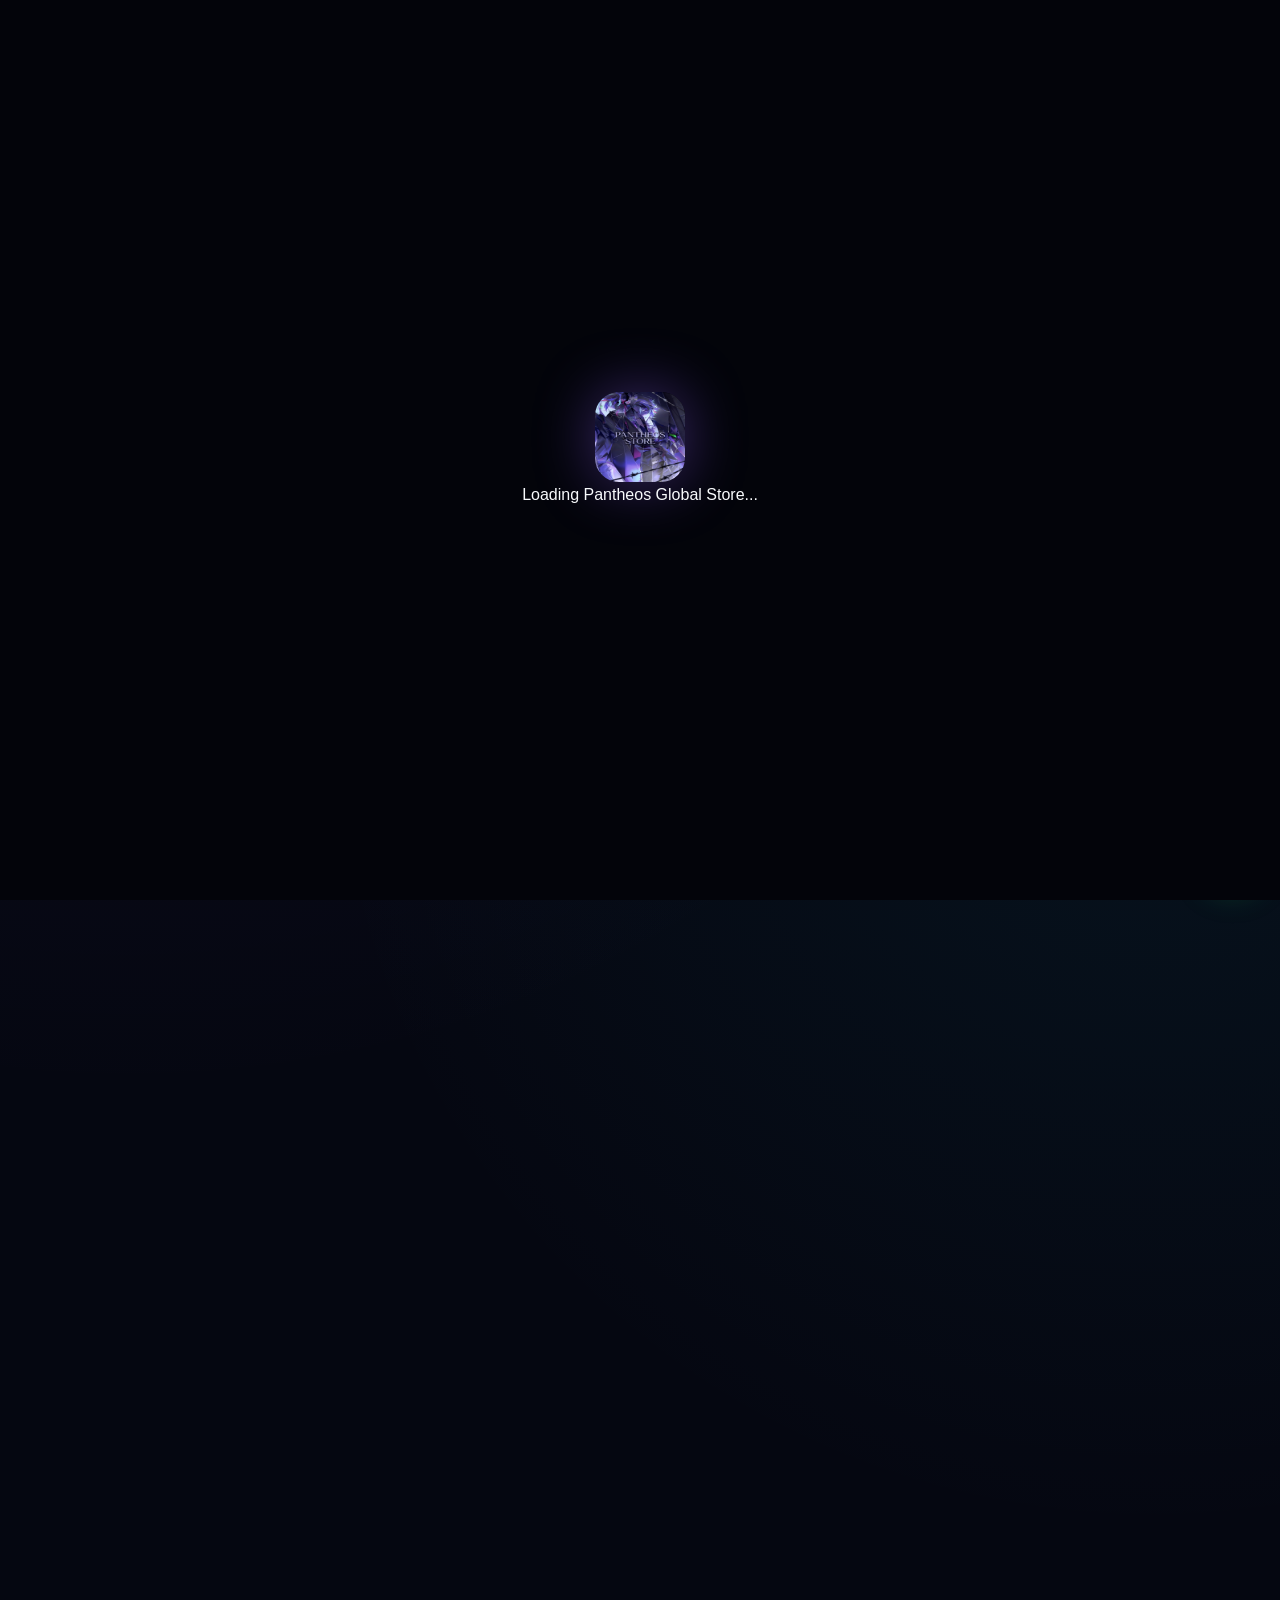
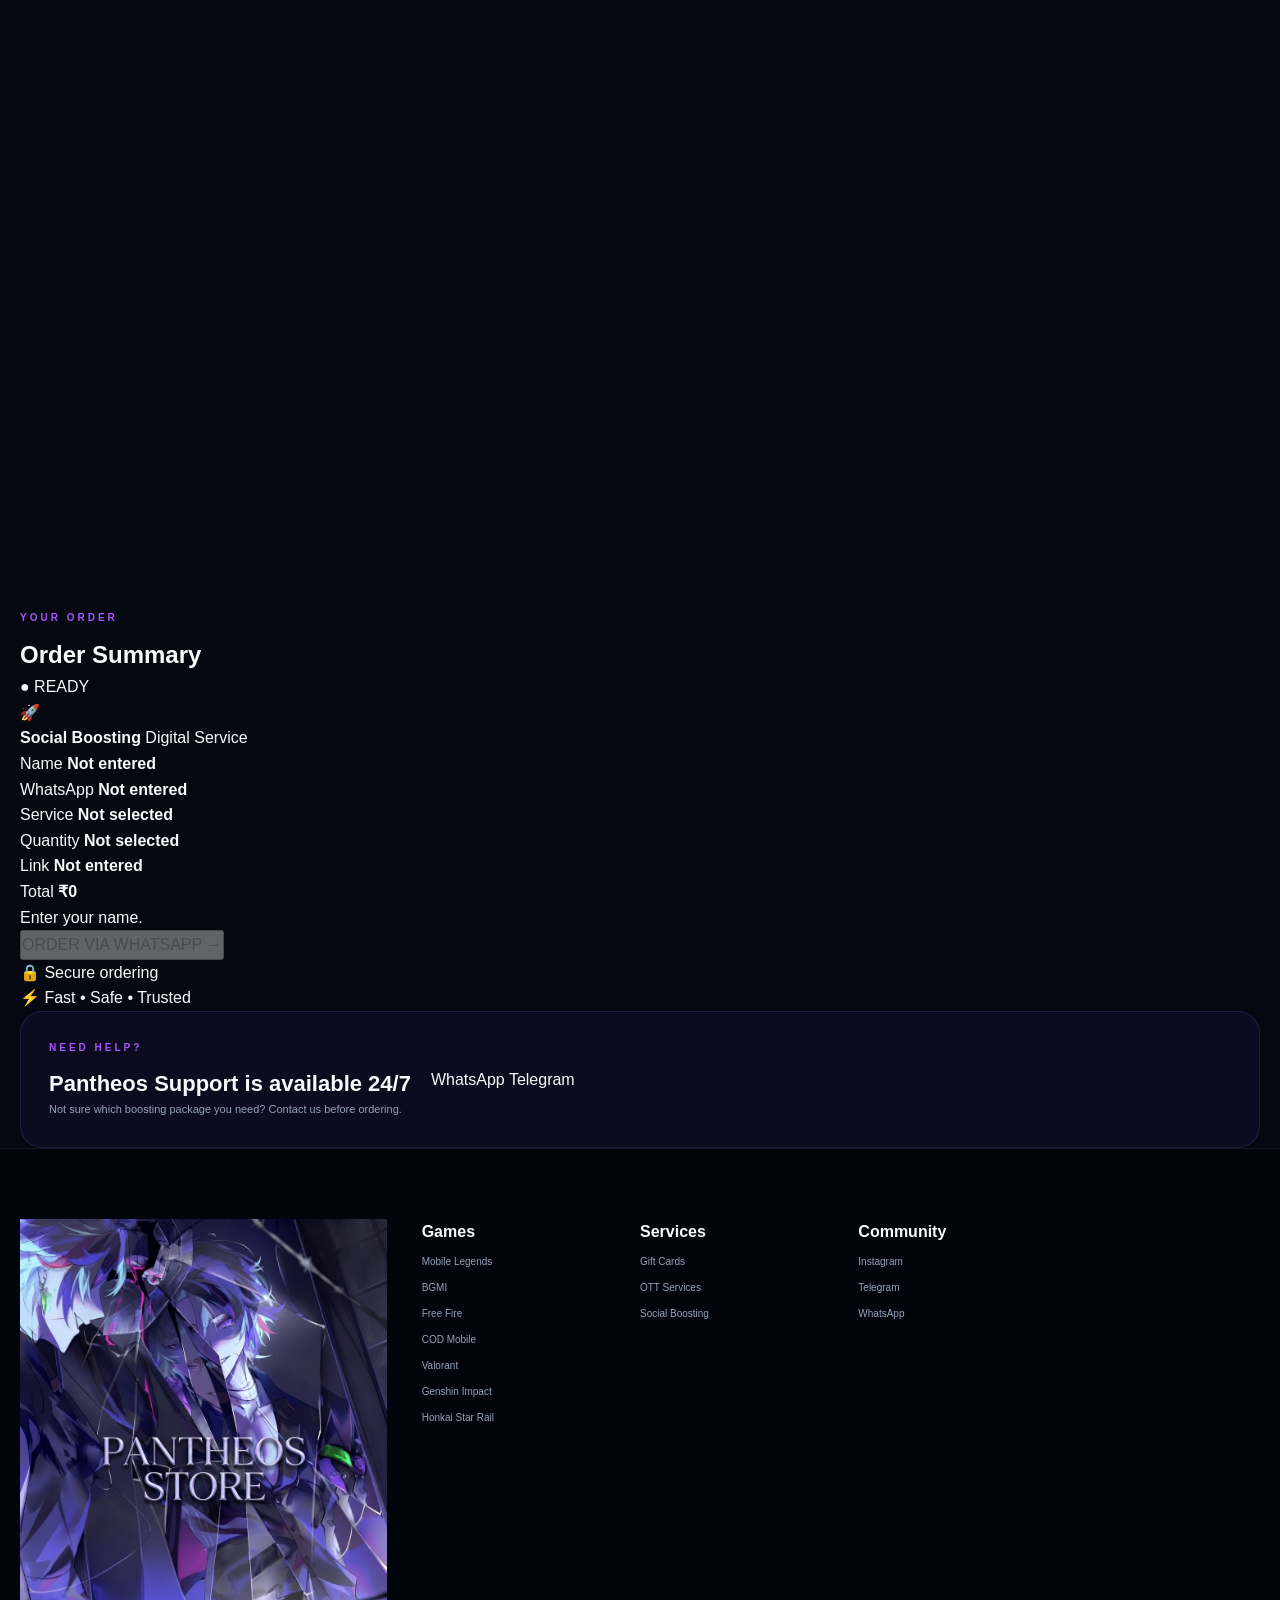
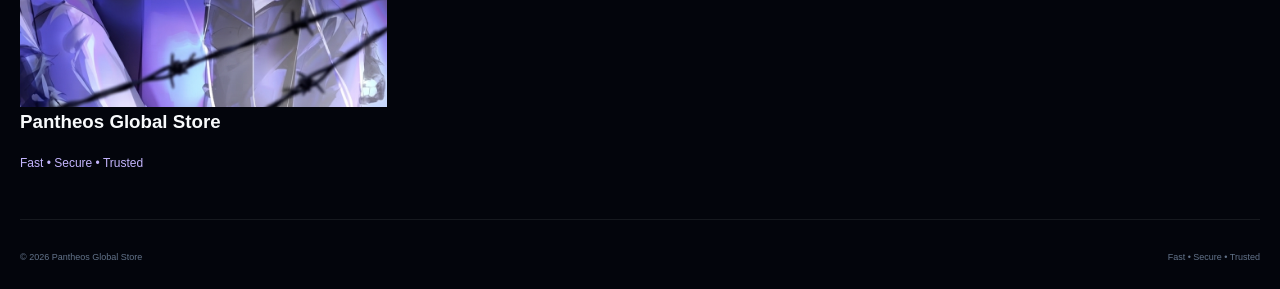
==== boosting.html @ b1e943c0 "Create boosting.html" ====
<!DOCTYPE html>
<html lang="en">
<head>
    <meta charset="UTF-8">
    <meta
        name="viewport"
        content="width=device-width, initial-scale=1.0"
    >

    <meta
        name="description"
        content="Pantheos Global Store social media boosting services — Instagram followers, likes, views, YouTube subscribers and more."
    >

    <meta
        name="theme-color"
        content="#070711"
    >

    <title>
        Social Media Boosting | Pantheos Global Store
    </title>

    <link
        rel="stylesheet"
        href="css/style.css"
    >
</head>

<body class="product-page boosting-page">


<!-- =====================================================
     PREMIUM LOADER
===================================================== -->

<div
    id="pageLoader"
    class="page-loader"
>

    <div class="loader-content">

        <img
            src="assets/pantheos-logo.PNG"
            alt="Pantheos Global Store"
            class="loader-logo"
        >

        <div class="loader-spinner"></div>

        <p>
            Loading Pantheos Global Store...
        </p>

    </div>

</div>


<!-- =====================================================
     HEADER
===================================================== -->

<header
    class="site-header"
    id="siteHeader"
>

    <div class="container nav-container">

        <a
            href="index.html"
            class="brand"
        >

            <img
                src="assets/pantheos-logo.PNG"
                alt="Pantheos Global Store"
            >

            <div class="brand-text">

                <strong>
                    Pantheos
                </strong>

                <span>
                    GLOBAL STORE
                </span>

            </div>

        </a>


        <nav class="desktop-nav">

            <a href="index.html">
                Home
            </a>

            <a href="index.html#games">
                Games
            </a>

            <a
                href="index.html#services"
                class="active"
            >
                Services
            </a>

            <a href="index.html#community">
                Community
            </a>

            <a href="index.html#support">
                Support
            </a>

        </nav>


        <div class="nav-actions">

            <a
                href="https://wa.me/919310651934"
                target="_blank"
                rel="noopener"
                class="nav-whatsapp"
            >
                WhatsApp
            </a>

            <a
                href="#boostProducts"
                class="nav-topup"
            >
                Boost Now
            </a>

        </div>


        <button
            class="mobile-menu-btn"
            id="mobileMenuBtn"
            aria-label="Open navigation menu"
        >
            ☰
        </button>

    </div>


    <!-- MOBILE MENU -->

    <div
        class="mobile-menu"
        id="mobileMenu"
    >

        <a href="index.html">
            Home
        </a>

        <a href="index.html#games">
            Games
        </a>

        <a href="index.html#services">
            Services
        </a>

        <a href="index.html#community">
            Community
        </a>

        <a href="index.html#support">
            Support
        </a>

        <a
            href="https://wa.me/919310651934"
            target="_blank"
            rel="noopener"
        >
            WhatsApp
        </a>

    </div>

</header>


<!-- =====================================================
     HERO
===================================================== -->

<section
    class="product-hero boosting-hero"
    style="background-image:url('assets/hero-banner.jpg');"
>

    <div class="product-hero-overlay"></div>


    <div class="container product-hero-content">

        <div class="product-game-logo">

            <div class="service-hero-icon">
                🚀
            </div>

        </div>


        <div class="product-hero-info">

            <span class="product-category">
                SOCIAL MEDIA SERVICES
            </span>

            <h1>
                SOCIAL MEDIA BOOSTING
            </h1>

            <p>
                Grow your social presence with fast and
                affordable boosting services from Pantheos
                Global Store.
            </p>


            <div class="hero-trust">

                <span>
                    ⚡ Fast Delivery
                </span>

                <span>
                    🔒 Secure Ordering
                </span>

                <span>
                    💎 Affordable Prices
                </span>

                <span>
                    🛡️ 24/7 Support
                </span>

            </div>

        </div>

    </div>

</section>


<!-- =====================================================
     MAIN
===================================================== -->

<main
    class="product-main"
    id="boostProducts"
>

    <div class="container product-layout">


        <!-- =================================================
             LEFT SIDE
        ================================================= -->

        <div class="product-left">


            <!-- =================================================
                 CUSTOMER DETAILS
            ================================================= -->

            <section class="order-section reveal">

                <div class="section-heading">

                    <span class="section-number">
                        01
                    </span>

                    <div>

                        <span class="eyebrow">
                            ORDER DETAILS
                        </span>

                        <h2>
                            Customer Information
                        </h2>

                    </div>

                </div>


                <div class="customer-details-box">

                    <div class="input-card">

                        <label for="customerName">
                            Your Name
                        </label>

                        <div class="input-wrapper">

                            <span class="input-icon">
                                👤
                            </span>

                            <input
                                type="text"
                                id="customerName"
                                placeholder="Enter your name"
                                autocomplete="name"
                            >

                        </div>

                    </div>


                    <div class="input-card">

                        <label for="customerContact">
                            WhatsApp Number
                        </label>

                        <div class="input-wrapper">

                            <span class="input-icon">
                                📱
                            </span>

                            <input
                                type="tel"
                                id="customerContact"
                                placeholder="Enter your WhatsApp number"
                                inputmode="tel"
                                autocomplete="tel"
                            >

                        </div>

                    </div>


                    <div class="input-card full-width">

                        <label for="socialUsername">
                            Username / Profile / Post Link
                        </label>

                        <div class="input-wrapper">

                            <span class="input-icon">
                                🔗
                            </span>

                            <input
                                type="text"
                                id="socialUsername"
                                placeholder="@username or profile/post link"
                            >

                        </div>

                    </div>

                </div>

            </section>


            <!-- =================================================
                 INSTAGRAM
            ================================================= -->

            <section
                class="order-section reveal"
                id="instagram"
            >

                <div class="section-heading">

                    <span class="section-number">
                        02
                    </span>

                    <div>

                        <span class="eyebrow">
                            INSTAGRAM
                        </span>

                        <h2>
                            Instagram Boosting
                        </h2>

                    </div>

                </div>


                <!-- FOLLOWERS -->

                <div class="service-subsection">

                    <div class="subsection-title">

                        <span>
                            🔥
                        </span>

                        <h3>
                            Followers
                        </h3>

                    </div>


                    <div class="premium-price-list">

                        <button
                            type="button"
                            class="price-card"
                            data-service="Instagram Followers"
                            data-quantity="1,000 Followers"
                            data-price="150"
                        >

                            <div class="price-card-icon">
                                👥
                            </div>

                            <div class="price-card-main">

                                <strong>
                                    1,000 Followers
                                </strong>

                                <span>
                                    Instagram Followers
                                </span>

                            </div>

                            <div class="price-card-price">

                                <small>
                                    OUR PRICE
                                </small>

                                <strong>
                                    ₹150
                                </strong>

                            </div>

                            <div class="price-card-arrow">
                                →
                            </div>

                        </button>


                        <button
                            type="button"
                            class="price-card"
                            data-service="Instagram Followers"
                            data-quantity="2,000 Followers"
                            data-price="350"
                        >

                            <div class="price-card-icon">
                                👥
                            </div>

                            <div class="price-card-main">

                                <strong>
                                    2,000 Followers
                                </strong>

                                <span>
                                    Instagram Followers
                                </span>

                            </div>

                            <div class="price-card-price">

                                <small>
                                    OUR PRICE
                                </small>

                                <strong>
                                    ₹350
                                </strong>

                            </div>

                            <div class="price-card-arrow">
                                →
                            </div>

                        </button>


                        <button
                            type="button"
                            class="price-card"
                            data-service="Instagram Followers"
                            data-quantity="3,000 Followers"
                            data-price="550"
                        >

                            <div class="price-card-icon">
                                👥
                            </div>

                            <div class="price-card-main">

                                <strong>
                                    3,000 Followers
                                </strong>

                                <span>
                                    Instagram Followers
                                </span>

                            </div>

                            <div class="price-card-price">

                                <small>
                                    OUR PRICE
                                </small>

                                <strong>
                                    ₹550
                                </strong>

                            </div>

                            <div class="price-card-arrow">
                                →
                            </div>

                        </button>


                        <button
                            type="button"
                            class="price-card"
                            data-service="Instagram Followers"
                            data-quantity="4,000 Followers"
                            data-price="650"
                        >

                            <div class="price-card-icon">
                                👥
                            </div>

                            <div class="price-card-main">

                                <strong>
                                    4,000 Followers
                                </strong>

                                <span>
                                    Instagram Followers
                                </span>

                            </div>

                            <div class="price-card-price">

                                <small>
                                    OUR PRICE
                                </small>

                                <strong>
                                    ₹650
                                </strong>

                            </div>

                            <div class="price-card-arrow">
                                →
                            </div>

                        </button>


                        <button
                            type="button"
                            class="price-card"
                            data-service="Instagram Followers"
                            data-quantity="5,000 Followers"
                            data-price="760"
                        >

                            <div class="price-card-icon">
                                👥
                            </div>

                            <div class="price-card-main">

                                <strong>
                                    5,000 Followers
                                </strong>

                                <span>
                                    Instagram Followers
                                </span>

                            </div>

                            <div class="price-card-price">

                                <small>
                                    OUR PRICE
                                </small>

                                <strong>
                                    ₹760
                                </strong>

                            </div>

                            <div class="price-card-arrow">
                                →
                            </div>

                        </button>


                        <button
                            type="button"
                            class="price-card"
                            data-service="Instagram Followers"
                            data-quantity="6,000 Followers"
                            data-price="900"
                        >

                            <div class="price-card-icon">
                                👥
                            </div>

                            <div class="price-card-main">

                                <strong>
                                    6,000 Followers
                                </strong>

                                <span>
                                    Instagram Followers
                                </span>

                            </div>

                            <div class="price-card-price">

                                <small>
                                    OUR PRICE
                                </small>

                                <strong>
                                    ₹900
                                </strong>

                            </div>

                            <div class="price-card-arrow">
                                →
                            </div>

                        </button>


                        <button
                            type="button"
                            class="price-card"
                            data-service="Instagram Followers"
                            data-quantity="7,000 Followers"
                            data-price="1100"
                        >

                            <div class="price-card-icon">
                                👥
                            </div>

                            <div class="price-card-main">

                                <strong>
                                    7,000 Followers
                                </strong>

                                <span>
                                    Instagram Followers
                                </span>

                            </div>

                            <div class="price-card-price">

                                <small>
                                    OUR PRICE
                                </small>

                                <strong>
                                    ₹1,100
                                </strong>

                            </div>

                            <div class="price-card-arrow">
                                →
                            </div>

                        </button>


                        <button
                            type="button"
                            class="price-card"
                            data-service="Instagram Followers"
                            data-quantity="8,000 Followers"
                            data-price="1300"
                        >

                            <div class="price-card-icon">
                                👥
                            </div>

                            <div class="price-card-main">

                                <strong>
                                    8,000 Followers
                                </strong>

                                <span>
                                    Instagram Followers
                                </span>

                            </div>

                            <div class="price-card-price">

                                <small>
                                    OUR PRICE
                                </small>

                                <strong>
                                    ₹1,300
                                </strong>

                            </div>

                            <div class="price-card-arrow">
                                →
                            </div>

                        </button>


                        <button
                            type="button"
                            class="price-card"
                            data-service="Instagram Followers"
                            data-quantity="9,000 Followers"
                            data-price="1400"
                        >

                            <div class="price-card-icon">
                                👥
                            </div>

                            <div class="price-card-main">

                                <strong>
                                    9,000 Followers
                                </strong>

                                <span>
                                    Instagram Followers
                                </span>

                            </div>

                            <div class="price-card-price">

                                <small>
                                    OUR PRICE
                                </small>

                                <strong>
                                    ₹1,400
                                </strong>

                            </div>

                            <div class="price-card-arrow">
                                →
                            </div>

                        </button>


                        <button
                            type="button"
                            class="price-card"
                            data-service="Instagram Followers"
                            data-quantity="10,000 Followers"
                            data-price="1500"
                        >

                            <div class="price-card-icon">
                                👑
                            </div>

                            <div class="price-card-main">

                                <strong>
                                    10,000 Followers
                                </strong>

                                <span>
                                    Instagram Followers
                                </span>

                            </div>

                            <div class="price-card-price">

                                <small>
                                    OUR PRICE
                                </small>

                                <strong>
                                    ₹1,500
                                </strong>

                            </div>

                            <div class="price-card-arrow">
                                →
                            </div>

                        </button>

                    </div>

                </div>


                <!-- LIKES -->

                <div class="service-subsection">

                    <div class="subsection-title">

                        <span>
                            ❤️
                        </span>

                        <h3>
                            Likes
                        </h3>

                    </div>


                    <div class="premium-price-list">

                        <button type="button" class="price-card"
                            data-service="Instagram Likes"
                            data-quantity="1,000 Likes"
                            data-price="30">

                            <div class="price-card-icon">❤️</div>

                            <div class="price-card-main">
                                <strong>1,000 Likes</strong>
                                <span>Instagram Likes</span>
                            </div>

                            <div class="price-card-price">
                                <small>OUR PRICE</small>
                                <strong>₹30</strong>
                            </div>

                            <div class="price-card-arrow">→</div>

                        </button>


                        <button type="button" class="price-card"
                            data-service="Instagram Likes"
                            data-quantity="2,000 Likes"
                            data-price="50">

                            <div class="price-card-icon">❤️</div>

                            <div class="price-card-main">
                                <strong>2,000 Likes</strong>
                                <span>Instagram Likes</span>
                            </div>

                            <div class="price-card-price">
                                <small>OUR PRICE</small>
                                <strong>₹50</strong>
                            </div>

                            <div class="price-card-arrow">→</div>

                        </button>


                        <button type="button" class="price-card"
                            data-service="Instagram Likes"
                            data-quantity="3,000 Likes"
                            data-price="70">

                            <div class="price-card-icon">❤️</div>

                            <div class="price-card-main">
                                <strong>3,000 Likes</strong>
                                <span>Instagram Likes</span>
                            </div>

                            <div class="price-card-price">
                                <small>OUR PRICE</small>
                                <strong>₹70</strong>
                            </div>

                            <div class="price-card-arrow">→</div>

                        </button>


                        <button type="button" class="price-card"
                            data-service="Instagram Likes"
                            data-quantity="4,000 Likes"
                            data-price="90">

                            <div class="price-card-icon">❤️</div>

                            <div class="price-card-main">
                                <strong>4,000 Likes</strong>
                                <span>Instagram Likes</span>
                            </div>

                            <div class="price-card-price">
                                <small>OUR PRICE</small>
                                <strong>₹90</strong>
                            </div>

                            <div class="price-card-arrow">→</div>

                        </button>


                        <button type="button" class="price-card"
                            data-service="Instagram Likes"
                            data-quantity="5,000 Likes"
                            data-price="110">

                            <div class="price-card-icon">❤️</div>

                            <div class="price-card-main">
                                <strong>5,000 Likes</strong>
                                <span>Instagram Likes</span>
                            </div>

                            <div class="price-card-price">
                                <small>OUR PRICE</small>
                                <strong>₹110</strong>
                            </div>

                            <div class="price-card-arrow">→</div>

                        </button>


                        <button type="button" class="price-card"
                            data-service="Instagram Likes"
                            data-quantity="6,000 Likes"
                            data-price="120">

                            <div class="price-card-icon">❤️</div>

                            <div class="price-card-main">
                                <strong>6,000 Likes</strong>
                                <span>Instagram Likes</span>
                            </div>

                            <div class="price-card-price">
                                <small>OUR PRICE</small>
                                <strong>₹120</strong>
                            </div>

                            <div class="price-card-arrow">→</div>

                        </button>


                        <button type="button" class="price-card"
                            data-service="Instagram Likes"
                            data-quantity="7,000 Likes"
                            data-price="130">

                            <div class="price-card-icon">❤️</div>

                            <div class="price-card-main">
                                <strong>7,000 Likes</strong>
                                <span>Instagram Likes</span>
                            </div>

                            <div class="price-card-price">
                                <small>OUR PRICE</small>
                                <strong>₹130</strong>
                            </div>

                            <div class="price-card-arrow">→</div>

                        </button>


                        <button type="button" class="price-card"
                            data-service="Instagram Likes"
                            data-quantity="8,000 Likes"
                            data-price="140">

                            <div class="price-card-icon">❤️</div>

                            <div class="price-card-main">
                                <strong>8,000 Likes</strong>
                                <span>Instagram Likes</span>
                            </div>

                            <div class="price-card-price">
                                <small>OUR PRICE</small>
                                <strong>₹140</strong>
                            </div>

                            <div class="price-card-arrow">→</div>

                        </button>


                        <button type="button" class="price-card"
                            data-service="Instagram Likes"
                            data-quantity="9,000 Likes"
                            data-price="150">

                            <div class="price-card-icon">❤️</div>

                            <div class="price-card-main">
                                <strong>9,000 Likes</strong>
                                <span>Instagram Likes</span>
                            </div>

                            <div class="price-card-price">
                                <small>OUR PRICE</small>
                                <strong>₹150</strong>
                            </div>

                            <div class="price-card-arrow">→</div>

                        </button>


                        <button type="button" class="price-card"
                            data-service="Instagram Likes"
                            data-quantity="10,000 Likes"
                            data-price="160">

                            <div class="price-card-icon">❤️</div>

                            <div class="price-card-main">
                                <strong>10,000 Likes</strong>
                                <span>Instagram Likes</span>
                            </div>

                            <div class="price-card-price">
                                <small>OUR PRICE</small>
                                <strong>₹160</strong>
                            </div>

                            <div class="price-card-arrow">→</div>

                        </button>

                    </div>

                </div>


                <!-- VIEWS -->

                <div class="service-subsection">

                    <div class="subsection-title">

                        <span>
                            👀
                        </span>

                        <h3>
                            Views
                        </h3>

                    </div>


                    <div class="premium-price-list">

                        <button type="button" class="price-card"
                            data-service="Instagram Views"
                            data-quantity="1,000 Views"
                            data-price="30">

                            <div class="price-card-icon">👀</div>

                            <div class="price-card-main">
                                <strong>1,000 Views</strong>
                                <span>Instagram Views</span>
                            </div>

                            <div class="price-card-price">
                                <small>OUR PRICE</small>
                                <strong>₹30</strong>
                            </div>

                            <div class="price-card-arrow">→</div>

                        </button>


                        <button type="button" class="price-card"
                            data-service="Instagram Views"
                            data-quantity="2,000 Views"
                            data-price="50">

                            <div class="price-card-icon">👀</div>

                            <div class="price-card-main">
                                <strong>2,000 Views</strong>
                                <span>Instagram Views</span>
                            </div>

                            <div class="price-card-price">
                                <small>OUR PRICE</small>
                                <strong>₹50</strong>
                            </div>

                            <div class="price-card-arrow">→</div>

                        </button>


                        <button type="button" class="price-card"
                            data-service="Instagram Views"
                            data-quantity="3,000 Views"
                            data-price="70">

                            <div class="price-card-icon">👀</div>

                            <div class="price-card-main">
                                <strong>3,000 Views</strong>
                                <span>Instagram Views</span>
                            </div>

                            <div class="price-card-price">
                                <small>OUR PRICE</small>
                                <strong>₹70</strong>
                            </div>

                            <div class="price-card-arrow">→</div>

                        </button>


                        <button type="button" class="price-card"
                            data-service="Instagram Views"
                            data-quantity="4,000 Views"
                            data-price="90">

                            <div class="price-card-icon">👀</div>

                            <div class="price-card-main">
                                <strong>4,000 Views</strong>
                                <span>Instagram Views</span>
                            </div>

                            <div class="price-card-price">
                                <small>OUR PRICE</small>
                                <strong>₹90</strong>
                            </div>

                            <div class="price-card-arrow">→</div>

                        </button>


                        <button type="button" class="price-card"
                            data-service="Instagram Views"
                            data-quantity="5,000 Views"
                            data-price="110">

                            <div class="price-card-icon">👀</div>

                            <div class="price-card-main">
                                <strong>5,000 Views</strong>
                                <span>Instagram Views</span>
                            </div>

                            <div class="price-card-price">
                                <small>OUR PRICE</small>
                                <strong>₹110</strong>
                            </div>

                            <div class="price-card-arrow">→</div>

                        </button>


                        <button type="button" class="price-card"
                            data-service="Instagram Views"
                            data-quantity="6,000 Views"
                            data-price="120">

                            <div class="price-card-icon">👀</div>

                            <div class="price-card-main">
                                <strong>6,000 Views</strong>
                                <span>Instagram Views</span>
                            </div>

                            <div class="price-card-price">
                                <small>OUR PRICE</small>
                                <strong>₹120</strong>
                            </div>

                            <div class="price-card-arrow">→</div>

                        </button>


                        <button type="button" class="price-card"
                            data-service="Instagram Views"
                            data-quantity="7,000 Views"
                            data-price="130">

                            <div class="price-card-icon">👀</div>

                            <div class="price-card-main">
                                <strong>7,000 Views</strong>
                                <span>Instagram Views</span>
                            </div>

                            <div class="price-card-price">
                                <small>OUR PRICE</small>
                                <strong>₹130</strong>
                            </div>

                            <div class="price-card-arrow">→</div>

                        </button>


                        <button type="button" class="price-card"
                            data-service="Instagram Views"
                            data-quantity="8,000 Views"
                            data-price="140">

                            <div class="price-card-icon">👀</div>

                            <div class="price-card-main">
                                <strong>8,000 Views</strong>
                                <span>Instagram Views</span>
                            </div>

                            <div class="price-card-price">
                                <small>OUR PRICE</small>
                                <strong>₹140</strong>
                            </div>

                            <div class="price-card-arrow">→</div>

                        </button>


                        <button type="button" class="price-card"
                            data-service="Instagram Views"
                            data-quantity="9,000 Views"
                            data-price="150">

                            <div class="price-card-icon">👀</div>

                            <div class="price-card-main">
                                <strong>9,000 Views</strong>
                                <span>Instagram Views</span>
                            </div>

                            <div class="price-card-price">
                                <small>OUR PRICE</small>
                                <strong>₹150</strong>
                            </div>

                            <div class="price-card-arrow">→</div>

                        </button>


                        <button type="button" class="price-card"
                            data-service="Instagram Views"
                            data-quantity="10,000 Views"
                            data-price="160">

                            <div class="price-card-icon">👀</div>

                            <div class="price-card-main">
                                <strong>10,000 Views</strong>
                                <span>Instagram Views</span>
                            </div>

                            <div class="price-card-price">
                                <small>OUR PRICE</small>
                                <strong>₹160</strong>
                            </div>

                            <div class="price-card-arrow">→</div>

                        </button>

                    </div>

                </div>

            </section>


            <!-- =================================================
                 YOUTUBE
            ================================================= -->

            <section
                class="order-section reveal"
                id="youtube"
            >

                <div class="section-heading">

                    <span class="section-number">
                        03
                    </span>

                    <div>

                        <span class="eyebrow">
                            YOUTUBE
                        </span>

                        <h2>
                            YouTube Services
                        </h2>

                    </div>

                </div>


                <div class="premium-price-list">


                    <button
                        type="button"
                        class="price-card"
                        data-service="YouTube Subscribers"
                        data-quantity="1,000 Subscribers"
                        data-price="150"
                    >

                        <div class="price-card-icon">
                            ▶️
                        </div>

                        <div class="price-card-main">

                            <strong>
                                1,000 Subscribers
                            </strong>

                            <span>
                                YouTube Subscribers
                            </span>

                        </div>

                        <div class="price-card-price">

                            <small>
                                OUR PRICE
                            </small>

                            <strong>
                                ₹150
                            </strong>

                        </div>

                        <div class="price-card-arrow">
                            →
                        </div>

                    </button>


                    <button
                        type="button"
                        class="price-card"
                        data-service="YouTube Subscribers"
                        data-quantity="5,000 Subscribers"
                        data-price="650"
                    >

                        <div class="price-card-icon">
                            ▶️
                        </div>

                        <div class="price-card-main">

                            <strong>
                                5,000 Subscribers
                            </strong>

                            <span>
                                YouTube Subscribers
                            </span>

                        </div>

                        <div class="price-card-price">

                            <small>
                                OUR PRICE
                            </small>

                            <strong>
                                ₹650
                            </strong>

                        </div>

                        <div class="price-card-arrow">
                            →
                        </div>

                    </button>


                    <button
                        type="button"
                        class="price-card"
                        data-service="YouTube Subscribers"
                        data-quantity="10,000 Subscribers"
                        data-price="1500"
                    >

                        <div class="price-card-icon">
                            👑
                        </div>

                        <div class="price-card-main">

                            <strong>
                                10,000 Subscribers
                            </strong>

                            <span>
                                YouTube Subscribers
                            </span>

                        </div>

                        <div class="price-card-price">

                            <small>
                                OUR PRICE
                            </small>

                            <strong>
                                ₹1,500
                            </strong>

                        </div>

                        <div class="price-card-arrow">
                            →
                        </div>

                    </button>

                </div>

            </section>


            <!-- =================================================
                 TELEGRAM
            ================================================= -->

            <section
                class="order-section reveal"
                id="telegram"
            >

                <div class="section-heading">

                    <span class="section-number">
                        04
                    </span>

                    <div>

                        <span class="eyebrow">
                            TELEGRAM
                        </span>

                        <h2>
                            Telegram Members
                        </h2>

                    </div>

                </div>


                <div class="premium-price-list">

                    <button
                        type="button"
                        class="price-card"
                        data-service="Telegram Members"
                        data-quantity="1,000 Members"
                        data-price="150"
                    >

                        <div class="price-card-icon">
                            ✈️
                        </div>

                        <div class="price-card-main">

                            <strong>
                                1,000 Members
                            </strong>

                            <span>
                                Telegram Members
                            </span>

                        </div>

                        <div class="price-card-price">

                            <small>
                                STARTING FROM
                            </small>

                            <strong>
                                ₹150
                            </strong>

                        </div>

                        <div class="price-card-arrow">
                            →
                        </div>

                    </button>


                    <button
                        type="button"
                        class="price-card"
                        data-service="Telegram Members"
                        data-quantity="5,000 Members"
                        data-price="650"
                    >

                        <div class="price-card-icon">
                            ✈️
                        </div>

                        <div class="price-card-main">

                            <strong>
                                5,000 Members
                            </strong>

                            <span>
                                Telegram Members
                            </span>

                        </div>

                        <div class="price-card-price">

                            <small>
                                STARTING FROM
                            </small>

                            <strong>
                                ₹650
                            </strong>

                        </div>

                        <div class="price-card-arrow">
                            →
                        </div>

                    </button>


                    <button
                        type="button"
                        class="price-card"
                        data-service="Telegram Members"
                        data-quantity="10,000 Members"
                        data-price="1200"
                    >

                        <div class="price-card-icon">
                            👑
                        </div>

                        <div class="price-card-main">

                            <strong>
                                10,000 Members
                            </strong>

                            <span>
                                Telegram Members
                            </span>

                        </div>

                        <div class="price-card-price">

                            <small>
                                STARTING FROM
                            </small>

                            <strong>
                                ₹1,200
                            </strong>

                        </div>

                        <div class="price-card-arrow">
                            →
                        </div>

                    </button>

                </div>

            </section>


            <!-- =================================================
                 DISCORD
            ================================================= -->

            <section
                class="order-section reveal"
                id="discord"
            >

                <div class="section-heading">

                    <span class="section-number">
                        05
                    </span>

                    <div>

                        <span class="eyebrow">
                            DISCORD
                        </span>

                        <h2>
                            Discord Members
                        </h2>

                    </div>

                </div>


                <div class="premium-price-list">

                    <button
                        type="button"
                        class="price-card"
                        data-service="Discord Members"
                        data-quantity="1,000 Members"
                        data-price="150"
                    >

                        <div class="price-card-icon">
                            💬
                        </div>

                        <div class="price-card-main">

                            <strong>
                                1,000 Members
                            </strong>

                            <span>
                                Discord Members
                            </span>

                        </div>

                        <div class="price-card-price">

                            <small>
                                STARTING FROM
                            </small>

                            <strong>
                                ₹150
                            </strong>

                        </div>

                        <div class="price-card-arrow">
                            →
                        </div>

                    </button>


                    <button
                        type="button"
                        class="price-card"
                        data-service="Discord Members"
                        data-quantity="5,000 Members"
                        data-price="650"
                    >

                        <div class="price-card-icon">
                            💬
                        </div>

                        <div class="price-card-main">

                            <strong>
                                5,000 Members
                            </strong>

                            <span>
                                Discord Members
                            </span>

                        </div>

                        <div class="price-card-price">

                            <small>
                                STARTING FROM
                            </small>

                            <strong>
                                ₹650
                            </strong>

                        </div>

                        <div class="price-card-arrow">
                            →
                        </div>

                    </button>


                    <button
                        type="button"
                        class="price-card"
                        data-service="Discord Members"
                        data-quantity="10,000 Members"
                        data-price="1200"
                    >

                        <div class="price-card-icon">
                            👑
                        </div>

                        <div class="price-card-main">

                            <strong>
                                10,000 Members
                            </strong>

                            <span>
                                Discord Members
                            </span>

                        </div>

                        <div class="price-card-price">

                            <small>
                                STARTING FROM
                            </small>

                            <strong>
                                ₹1,200
                            </strong>

                        </div>

                        <div class="price-card-arrow">
                            →
                        </div>

                    </button>

                </div>

            </section>


            <!-- =================================================
                 ORDER NOTICE
            ================================================= -->

            <section class="order-section reveal">

                <div class="notice-card">

                    <div class="notice-icon">
                        ⚠️
                    </div>

                    <div>

                        <h3>
                            Important Boosting Notice
                        </h3>

                        <p>
                            Please provide the correct profile,
                            post or channel link before ordering.
                            Never share your password or OTP with
                            anyone.
                        </p>

                        <p>
                            Delivery time may vary depending on the
                            selected service and platform conditions.
                        </p>

                    </div>

                </div>

            </section>

        </div>


        <!-- =================================================
             ORDER SUMMARY
        ================================================= -->

        <aside class="order-summary-container">

            <div class="order-summary">

                <div class="summary-header">

                    <div>

                        <span class="eyebrow">
                            YOUR ORDER
                        </span>

                        <h2>
                            Order Summary
                        </h2>

                    </div>

                    <span class="summary-status">
                        ● READY
                    </span>

                </div>


                <div class="summary-game">

                    <div class="summary-product-icon">
                        🚀
                    </div>

                    <div>

                        <strong>
                            Social Boosting
                        </strong>

                        <span>
                            Digital Service
                        </span>

                    </div>

                </div>


                <div class="summary-details">

                    <div class="summary-row">

                        <span>
                            Name
                        </span>

                        <strong id="summaryName">
                            Not entered
                        </strong>

                    </div>


                    <div class="summary-row">

                        <span>
                            WhatsApp
                        </span>

                        <strong id="summaryContact">
                            Not entered
                        </strong>

                    </div>


                    <div class="summary-row">

                        <span>
                            Service
                        </span>

                        <strong id="summaryService">
                            Not selected
                        </strong>

                    </div>


                    <div class="summary-row">

                        <span>
                            Quantity
                        </span>

                        <strong id="summaryQuantity">
                            Not selected
                        </strong>

                    </div>


                    <div class="summary-row">

                        <span>
                            Link
                        </span>

                        <strong
                            id="summaryLink"
                            class="summary-link"
                        >
                            Not entered
                        </strong>

                    </div>

                </div>


                <div class="summary-total">

                    <span>
                        Total
                    </span>

                    <strong id="summaryTotal">
                        ₹0
                    </strong>

                </div>


                <div
                    id="selectionMessage"
                    class="selection-message"
                >
                    Enter your details and select a service.
                </div>


                <button
                    type="button"
                    id="orderButton"
                    class="order-button"
                    disabled
                >

                    <span>
                        ORDER VIA WHATSAPP
                    </span>

                    <strong>
                        →
                    </strong>

                </button>


                <div class="payment-note">

                    🔒 Secure ordering
                    <br>

                    ⚡ Fast • Safe • Trusted

                </div>

            </div>

        </aside>

    </div>

</main>


<!-- =====================================================
     SUPPORT
===================================================== -->

<section class="product-support">

    <div class="container">

        <div class="support-card">

            <div>

                <span class="eyebrow">
                    NEED HELP?
                </span>

                <h2>
                    Pantheos Support is available 24/7
                </h2>

                <p>
                    Not sure which boosting package you need?
                    Contact us before ordering.
                </p>

            </div>


            <div class="support-actions">

                <a
                    href="https://wa.me/919310651934"
                    target="_blank"
                    rel="noopener"
                    class="support-btn"
                >
                    WhatsApp
                </a>

                <a
                    href="https://t.me/pantheosglobal"
                    target="_blank"
                    rel="noopener"
                    class="support-btn secondary"
                >
                    Telegram
                </a>

            </div>

        </div>

    </div>

</section>


<!-- =====================================================
     FOOTER
===================================================== -->

<footer class="site-footer">

    <div class="container">

        <div class="footer-main">


            <div class="footer-brand">

                <img
                    src="assets/pantheos-logo.PNG"
                    alt="Pantheos Global Store"
                >

                <h3>
                    Pantheos Global Store
                </h3>

                <p>
                    Fast • Secure • Trusted
                </p>

            </div>


            <div class="footer-column">

                <h4>
                    Games
                </h4>

                <a href="mlbb.html">
                    Mobile Legends
                </a>

                <a href="bgmi.html">
                    BGMI
                </a>

                <a href="freefire.html">
                    Free Fire
                </a>

                <a href="codm.html">
                    COD Mobile
                </a>

                <a href="valorant.html">
                    Valorant
                </a>

                <a href="genshin.html">
                    Genshin Impact
                </a>

                <a href="hsr.html">
                    Honkai Star Rail
                </a>

            </div>


            <div class="footer-column">

                <h4>
                    Services
                </h4>

                <a href="giftcards.html">
                    Gift Cards
                </a>

                <a href="ott.html">
                    OTT Services
                </a>

                <a href="boosting.html">
                    Social Boosting
                </a>

            </div>


            <div class="footer-column">

                <h4>
                    Community
                </h4>

                <a
                    href="https://instagram.com/pantheosglobalstore"
                    target="_blank"
                    rel="noopener"
                >
                    Instagram
                </a>

                <a
                    href="https://t.me/pantheosglobal"
                    target="_blank"
                    rel="noopener"
                >
                    Telegram
                </a>

                <a
                    href="https://wa.me/919310651934"
                    target="_blank"
                    rel="noopener"
                >
                    WhatsApp
                </a>

            </div>

        </div>


        <div class="footer-bottom">

            <span>
                © 2026 Pantheos Global Store
            </span>

            <span>
                Fast • Secure • Trusted
            </span>

        </div>

    </div>

</footer>


<!-- =====================================================
     FLOATING WHATSAPP
===================================================== -->

<a
    href="https://wa.me/919310651934"
    target="_blank"
    rel="noopener"
    class="floating-whatsapp"
    aria-label="Contact Pantheos on WhatsApp"
>

    <img
        src="assets/whatsapp-icon.jpg"
        alt="WhatsApp"
    >

</a>


<!-- =====================================================
     BACK TO TOP
===================================================== -->

<button
    id="backToTop"
    class="back-to-top"
    aria-label="Back to top"
>
    ↑
</button>


<!-- =====================================================
     MAIN JAVASCRIPT
===================================================== -->

<script src="js/main.js"></script>


<!-- =====================================================
     BOOSTING ORDER SYSTEM
===================================================== -->

<script>

document.addEventListener(
    "DOMContentLoaded",
    () => {


        /* ================================================
           ELEMENTS
        ================================================ */

        const nameField =
            document.getElementById(
                "customerName"
            );

        const contactField =
            document.getElementById(
                "customerContact"
            );

        const linkField =
            document.getElementById(
                "socialUsername"
            );


        const cards =
            document.querySelectorAll(
                ".price-card"
            );


        const summaryName =
            document.getElementById(
                "summaryName"
            );

        const summaryContact =
            document.getElementById(
                "summaryContact"
            );

        const summaryService =
            document.getElementById(
                "summaryService"
            );

        const summaryQuantity =
            document.getElementById(
                "summaryQuantity"
            );

        const summaryLink =
            document.getElementById(
                "summaryLink"
            );

        const summaryTotal =
            document.getElementById(
                "summaryTotal"
            );

        const selectionMessage =
            document.getElementById(
                "selectionMessage"
            );

        const orderButton =
            document.getElementById(
                "orderButton"
            );


        /* ================================================
           ORDER STATE
        ================================================ */

        let selectedService = "";

        let selectedQuantity = "";

        let selectedPrice = "";


        /* ================================================
           UPDATE NAME
        ================================================ */

        nameField.addEventListener(
            "input",
            () => {

                summaryName.textContent =
                    nameField.value.trim() ||
                    "Not entered";

                updateOrderState();

            }
        );


        /* ================================================
           UPDATE CONTACT
        ================================================ */

        contactField.addEventListener(
            "input",
            () => {

                summaryContact.textContent =
                    contactField.value.trim() ||
                    "Not entered";

                updateOrderState();

            }
        );


        /* ================================================
           UPDATE SOCIAL LINK
        ================================================ */

        linkField.addEventListener(
            "input",
            () => {

                const value =
                    linkField.value.trim();

                summaryLink.textContent =
                    value ||
                    "Not entered";

                updateOrderState();

            }
        );


        /* ================================================
           SELECT PACKAGE
        ================================================ */

        cards.forEach(
            card => {

                card.addEventListener(
                    "click",
                    () => {


                        cards.forEach(
                            item => {

                                item.classList.remove(
                                    "selected"
                                );

                            }
                        );


                        card.classList.add(
                            "selected"
                        );


                        selectedService =
                            card.dataset.service ||
                            "";

                        selectedQuantity =
                            card.dataset.quantity ||
                            "";

                        selectedPrice =
                            card.dataset.price ||
                            "";


                        summaryService.textContent =
                            selectedService;

                        summaryQuantity.textContent =
                            selectedQuantity;


                        const formattedPrice =
                            Number(
                                selectedPrice
                            ).toLocaleString(
                                "en-IN"
                            );


                        summaryTotal.textContent =
                            "₹" +
                            formattedPrice;


                        updateOrderState();

                    }
                );

            }
        );


        /* ================================================
           VALIDATE ORDER
        ================================================ */

        function updateOrderState() {


            const name =
                nameField.value.trim();

            const contact =
                contactField.value.trim();

            const socialLink =
                linkField.value.trim();


            const validContact =
                contact.replace(
                    /[^0-9]/g,
                    ""
                ).length >= 10;


            if (
                !name
            ) {

                orderButton.disabled = true;

                selectionMessage.textContent =
                    "Enter your name.";

                selectionMessage.classList.remove(
                    "ready"
                );

                return;

            }


            if (
                !validContact
            ) {

                orderButton.disabled = true;

                selectionMessage.textContent =
                    "Enter a valid WhatsApp number.";

                selectionMessage.classList.remove(
                    "ready"
                );

                return;

            }


            if (
                !socialLink
            ) {

                orderButton.disabled = true;

                selectionMessage.textContent =
                    "Enter your profile, post or channel link.";

                selectionMessage.classList.remove(
                    "ready"
                );

                return;

            }


            if (
                !selectedService
            ) {

                orderButton.disabled = true;

                selectionMessage.textContent =
                    "Select a boosting package.";

                selectionMessage.classList.remove(
                    "ready"
                );

                return;

            }


            orderButton.disabled = false;

            selectionMessage.textContent =
                "Your boosting order is ready.";

            selectionMessage.classList.add(
                "ready"
            );

        }


        /* ================================================
           WHATSAPP ORDER
        ================================================ */

        orderButton.addEventListener(
            "click",
            () => {


                const name =
                    nameField.value.trim();

                const contact =
                    contactField.value.trim();

                const socialLink =
                    linkField.value.trim();


                if (
                    !name ||
                    !contact ||
                    !socialLink ||
                    !selectedService
                ) {

                    return;

                }


                const formattedPrice =
                    Number(
                        selectedPrice
                    ).toLocaleString(
                        "en-IN"
                    );


                const message =

`🚀 Pantheos Global Store Order

Category: Social Media Boosting

Customer Name:
${name}

WhatsApp Number:
${contact}

Service:
${selectedService}

Quantity:
${selectedQuantity}

Profile / Post / Channel:
${socialLink}

Price:
₹${formattedPrice}

Payment Status:
Pending

Please send payment screenshot after payment.

⚡ Fast • Safe • Trusted`;


                const whatsappURL =
                    "https://wa.me/919310651934?text=" +
                    encodeURIComponent(
                        message
                    );


                window.open(
                    whatsappURL,
                    "_blank",
                    "noopener"
                );

            }
        );


        /* ================================================
           INITIAL STATE
        ================================================ */

        updateOrderState();

    }
);

</script>

</body>
</html>
---- css/style.css ----
/* =========================================================
   PANTHEOS GLOBAL STORE V11
   PREMIUM GAMING MARKETPLACE
========================================================= */

:root {

    --bg: #050711;
    --bg-soft: #080b18;

    --panel: #0b1020;
    --panel-2: #0f1528;

    --purple: #8b5cf6;
    --purple-bright: #a855f7;

    --cyan: #22d3ee;

    --white: #ffffff;
    --text: #f8fafc;

    --muted: #94a3b8;
    --muted-2: #64748b;

    --border: rgba(255,255,255,0.08);

    --glass: rgba(10,14,30,0.72);

    --shadow:
        0 25px 80px rgba(0,0,0,0.45);

    --glow-purple:
        0 0 35px rgba(139,92,246,0.25);

    --glow-cyan:
        0 0 35px rgba(34,211,238,0.18);

    --radius: 22px;

    --container: 1240px;

}


/* =========================================================
   RESET
========================================================= */

* {
    margin: 0;
    padding: 0;
    box-sizing: border-box;
}


html {
    scroll-behavior: smooth;
}


body {

    background:
        radial-gradient(
            circle at 10% 0%,
            rgba(139,92,246,0.08),
            transparent 30%
        ),
        radial-gradient(
            circle at 90% 20%,
            rgba(34,211,238,0.06),
            transparent 28%
        ),
        var(--bg);

    color: var(--text);

    font-family: "Inter", sans-serif;

    line-height: 1.6;

    min-height: 100vh;

    overflow-x: hidden;

}


body::before {

    content: "";

    position: fixed;

    inset: 0;

    pointer-events: none;

    opacity: 0.025;

    background-image:
        linear-gradient(
            rgba(255,255,255,0.5) 1px,
            transparent 1px
        ),
        linear-gradient(
            90deg,
            rgba(255,255,255,0.5) 1px,
            transparent 1px
        );

    background-size: 60px 60px;

    z-index: -1;

}


img {
    max-width: 100%;
    display: block;
}


a {
    color: inherit;
    text-decoration: none;
}


button,
input {
    font: inherit;
}


button {
    cursor: pointer;
}


/* =========================================================
   CONTAINER
========================================================= */

.container {

    width: min(
        calc(100% - 32px),
        var(--container)
    );

    margin-inline: auto;

}


/* =========================================================
   LOADER
========================================================= */

.page-loader {

    position: fixed;

    inset: 0;

    background: #03040a;

    z-index: 99999;

    display: grid;

    place-items: center;

    transition:
        opacity .6s ease,
        visibility .6s ease;

}


.page-loader.loaded {

    opacity: 0;

    visibility: hidden;

}


.loader-content {

    width: min(300px, 80vw);

    text-align: center;

}


.loader-logo {

    width: 90px;

    height: 90px;

    margin: auto;

    border-radius: 24px;

    overflow: hidden;

    box-shadow:
        0 0 60px rgba(139,92,246,0.4);

    animation:
        loaderPulse 1.8s ease-in-out infinite;

}


.loader-logo img {

    width: 100%;
    height: 100%;

    object-fit: cover;

}


.loader-brand {

    font-family: "Orbitron", sans-serif;

    font-weight: 800;

    letter-spacing: 5px;

    margin-top: 20px;

}


.loader-subtitle {

    color: var(--purple-bright);

    font-size: 11px;

    letter-spacing: 5px;

    margin-top: 4px;

}


.loader-progress {

    height: 4px;

    border-radius: 99px;

    background: rgba(255,255,255,.08);

    overflow: hidden;

    margin-top: 30px;

}


#loaderProgress {

    height: 100%;

    width: 0%;

    background:
        linear-gradient(
            90deg,
            var(--purple),
            var(--cyan)
        );

    box-shadow:
        0 0 20px var(--purple);

    transition: width .2s ease;

}


.loader-text {

    color: var(--muted);

    font-size: 10px;

    letter-spacing: 3px;

    margin-top: 12px;

}


@keyframes loaderPulse {

    50% {
        transform: scale(1.06);
    }

}


/* =========================================================
   HEADER
========================================================= */

.site-header {

    position: fixed;

    top: 0;
    left: 0;
    right: 0;

    z-index: 1000;

    border-bottom:
        1px solid transparent;

    transition:
        background .3s ease,
        border .3s ease,
        backdrop-filter .3s ease;

}


.site-header.scrolled {

    background:
        rgba(5,7,17,.78);

    backdrop-filter:
        blur(22px);

    border-color:
        var(--border);

}


.nav-container {

    min-height: 76px;

    display: flex;

    align-items: center;

    justify-content: space-between;

    gap: 25px;

}


.brand {

    display: flex;

    align-items: center;

    gap: 11px;

    flex-shrink: 0;

}


.brand img {

    width: 42px;
    height: 42px;

    border-radius: 12px;

    object-fit: cover;

    box-shadow:
        0 0 25px rgba(139,92,246,.25);

}


.brand-text {

    display: flex;

    flex-direction: column;

    line-height: 1;

}


.brand-text strong {

    font-family: "Orbitron", sans-serif;

    font-size: 14px;

    letter-spacing: 1px;

}


.brand-text span {

    font-size: 8px;

    color: var(--purple-bright);

    letter-spacing: 3px;

    margin-top: 5px;

}


.desktop-nav {

    display: flex;

    align-items: center;

    gap: 28px;

}


.nav-link {

    position: relative;

    color: var(--muted);

    font-size: 13px;

    font-weight: 600;

    transition: .25s ease;

}


.nav-link:hover,
.nav-link.active {

    color: white;

}


.nav-link::after {

    content: "";

    position: absolute;

    left: 0;
    right: 0;

    bottom: -9px;

    height: 2px;

    border-radius: 99px;

    background:
        linear-gradient(
            90deg,
            var(--purple),
            var(--cyan)
        );

    transform:
        scaleX(0);

    transition:
        transform .25s ease;

}


.nav-link.active::after,
.nav-link:hover::after {

    transform: scaleX(1);

}


.nav-actions {

    display: flex;

    align-items: center;

    gap: 10px;

}


.nav-whatsapp,
.nav-topup {

    padding: 10px 15px;

    border-radius: 12px;

    font-size: 11px;

    font-weight: 700;

}


.nav-whatsapp {

    background:
        rgba(255,255,255,.05);

    border:
        1px solid var(--border);

}


.nav-topup {

    background:
        linear-gradient(
            135deg,
            var(--purple),
            var(--purple-bright)
        );

    box-shadow:
        0 8px 30px rgba(139,92,246,.25);

}


.mobile-menu-btn {

    display: none;

    width: 42px;
    height: 42px;

    border:
        1px solid var(--border);

    background:
        rgba(255,255,255,.04);

    border-radius: 12px;

}


.mobile-menu-btn span {

    display: block;

    width: 19px;

    height: 2px;

    background: white;

    margin: 4px auto;

    border-radius: 99px;

}


.mobile-menu {

    display: none;

}


/* =========================================================
   HERO
========================================================= */

.hero-section {

    min-height: 780px;

    position: relative;

    display: flex;

    align-items: center;

    padding:
        130px 0 90px;

    overflow: hidden;

}


.hero-background {

    position: absolute;

    inset: 0;

    background-image:
        linear-gradient(
            90deg,
            rgba(5,7,17,.98) 0%,
            rgba(5,7,17,.83) 45%,
            rgba(5,7,17,.3) 100%
        ),
        url("assets/hero-banner.jpg");

    background-size: cover;

    background-position: center;

    opacity: .7;

    z-index: -3;

}


.hero-grid {

    position: absolute;

    inset: 0;

    background:
        linear-gradient(
            transparent 95%,
            rgba(139,92,246,.06)
        );

    background-size:
        100% 60px;

    opacity: .5;

    z-index: -2;

}


.hero-container {

    display: grid;

    grid-template-columns:
        1.05fr .95fr;

    gap: 60px;

    align-items: center;

}


.hero-badge {

    display: inline-flex;

    align-items: center;

    gap: 9px;

    padding: 8px 12px;

    border:
        1px solid rgba(139,92,246,.3);

    border-radius: 999px;

    background:
        rgba(139,92,246,.08);

    color: #c4b5fd;

    font-size: 10px;

    font-weight: 800;

    letter-spacing: 1.5px;

}


.live-dot {

    width: 7px;
    height: 7px;

    border-radius: 50%;

    background: #22c55e;

    box-shadow:
        0 0 12px #22c55e;

    animation:
        livePulse 1.4s infinite;

}


@keyframes livePulse {

    50% {
        opacity: .35;
    }

}


.hero-content h1 {

    font-family: "Orbitron", sans-serif;

    font-size:
        clamp(38px, 5vw, 72px);

    line-height: 1.04;

    letter-spacing: -2px;

    margin-top: 25px;

}


.hero-content h1 span {

    display: block;

    background:
        linear-gradient(
            90deg,
            #ffffff,
            #c4b5fd 50%,
            #67e8f9
        );

    -webkit-background-clip: text;

    background-clip: text;

    color: transparent;

}


.hero-description {

    max-width: 650px;

    color: var(--muted);

    font-size: 16px;

    margin-top: 24px;

}


.hero-buttons {

    display: flex;

    gap: 12px;

    flex-wrap: wrap;

    margin-top: 30px;

}


.btn {

    min-height: 48px;

    display: inline-flex;

    align-items: center;

    justify-content: center;

    gap: 12px;

    padding: 0 20px;

    border-radius: 13px;

    font-size: 12px;

    font-weight: 800;

    transition:
        transform .25s ease,
        box-shadow .25s ease;

}


.btn:hover {

    transform:
        translateY(-3px);

}


.btn-primary {

    color: white;

    background:
        linear-gradient(
            135deg,
            var(--purple),
            #6d28d9
        );

    box-shadow:
        0 15px 35px rgba(139,92,246,.25);

}


.btn-primary:hover {

    box-shadow:
        0 20px 45px rgba(139,92,246,.4);

}


.btn-secondary {

    color: white;

    background:
        rgba(255,255,255,.05);

    border:
        1px solid var(--border);

}


.hero-trust {

    display: flex;

    flex-wrap: wrap;

    gap: 16px;

    margin-top: 28px;

}


.trust-item {

    color: #cbd5e1;

    font-size: 11px;

}


.trust-item span {

    color: #22c55e;

    margin-right: 4px;

}


.hero-visual {

    position: relative;

}


.hero-image-frame {

    position: relative;

    overflow: hidden;

    border-radius: 28px;

    border:
        1px solid rgba(255,255,255,.1);

    box-shadow:
        var(--shadow),
        var(--glow-purple);

    transform:
        perspective(1000px)
        rotateY(-4deg);

}


.hero-image-frame img {

    width: 100%;

    min-height: 390px;

    object-fit: cover;

}


.hero-image-overlay {

    position: absolute;

    inset: 0;

    background:
        linear-gradient(
            135deg,
            rgba(139,92,246,.18),
            transparent 45%,
            rgba(34,211,238,.12)
        );

}


.floating-card {

    position: absolute;

    display: flex;

    align-items: center;

    gap: 11px;

    padding: 13px 15px;

    background:
        rgba(8,11,24,.8);

    border:
        1px solid var(--border);

    border-radius: 15px;

    backdrop-filter:
        blur(15px);

    box-shadow:
        var(--shadow);

}


.floating-card strong {

    display: block;

    font-size: 9px;

    letter-spacing: 1px;

}


.floating-card small {

    display: block;

    color: var(--muted);

    font-size: 9px;

    margin-top: 3px;

}


.floating-icon {

    width: 35px;
    height: 35px;

    display: grid;

    place-items: center;

    border-radius: 10px;

    background:
        rgba(139,92,246,.13);

}


.floating-card-one {

    top: 12%;

    left: -35px;

    animation:
        floatOne 4s ease-in-out infinite;

}


.floating-card-two {

    right: -25px;

    bottom: 10%;

    animation:
        floatTwo 4.5s ease-in-out infinite;

}


@keyframes floatOne {

    50% {
        transform:
            translateY(-10px);
    }

}


@keyframes floatTwo {

    50% {
        transform:
            translateY(10px);
    }

}


/* =========================================================
   SEARCH
========================================================= */

.search-section {

    position: relative;

    margin-top: -32px;

    z-index: 5;

}


.search-box {

    display: flex;

    align-items: center;

    gap: 12px;

    min-height: 64px;

    padding: 0 18px;

    background:
        rgba(10,14,30,.88);

    border:
        1px solid rgba(255,255,255,.1);

    border-radius: 18px;

    backdrop-filter:
        blur(20px);

    box-shadow:
        var(--shadow);

}


.search-icon {

    font-size: 27px;

    color: var(--purple-bright);

}


.search-box input {

    width: 100%;

    background: transparent;

    border: 0;

    outline: 0;

    color: white;

    font-size: 14px;

}


.search-box input::placeholder {

    color: var(--muted-2);

}


.search-box kbd {

    min-width: 28px;

    text-align: center;

    padding: 5px;

    border:
        1px solid var(--border);

    border-radius: 7px;

    color: var(--muted);

    font-size: 11px;

}


.search-results {

    display: none;

    margin-top: 8px;

    background:
        #0b1020;

    border:
        1px solid var(--border);

    border-radius: 15px;

    overflow: hidden;

}


.search-results.show {

    display: block;

}


.search-result {

    display: block;

    padding: 14px 18px;

    border-bottom:
        1px solid var(--border);

}


.search-result:hover {

    background:
        rgba(139,92,246,.08);

}


/* =========================================================
   SECTIONS
========================================================= */

.section {

    padding: 100px 0;

}


.section-heading {

    display: flex;

    justify-content: space-between;

    align-items: flex-end;

    gap: 25px;

    margin-bottom: 38px;

}


.section-heading.centered {

    display: block;

    text-align: center;

}


.eyebrow {

    display: block;

    color: var(--purple-bright);

    font-family: "Orbitron", sans-serif;

    font-size: 10px;

    font-weight: 700;

    letter-spacing: 3px;

    margin-bottom: 10px;

}


.section-heading h2 {

    font-family: "Orbitron", sans-serif;

    font-size:
        clamp(25px, 3vw, 38px);

    line-height: 1.15;

}


.section-heading p {

    color: var(--muted);

    font-size: 13px;

    margin-top: 10px;

}


.section-link {

    color: #c4b5fd;

    font-size: 11px;

    font-weight: 800;

}


/* =========================================================
   CATEGORIES
========================================================= */

.quick-categories {

    padding: 70px 0 30px;

}


.compact-heading {

    margin-bottom: 22px;

}


.category-grid {

    display: grid;

    grid-template-columns:
        repeat(4, 1fr);

    gap: 14px;

}


.category-card {

    padding: 20px;

    border:
        1px solid var(--border);

    border-radius: 18px;

    background:
        linear-gradient(
            145deg,
            rgba(255,255,255,.045),
            rgba(255,255,255,.015)
        );

    transition:
        transform .25s ease,
        border-color .25s ease;

}


.category-card:hover {

    transform:
        translateY(-5px);

    border-color:
        rgba(139,92,246,.35);

}


.category-icon {

    font-size: 27px;

    margin-bottom: 15px;

}


.category-card strong {

    display: block;

    font-size: 13px;

}


.category-card span {

    display: block;

    color: var(--muted);

    font-size: 10px;

    margin-top: 5px;

}


/* =========================================================
   GAME CARDS
========================================================= */

.games-grid {

    display: grid;

    grid-template-columns:
        repeat(4, 1fr);

    gap: 18px;

}


.game-card {

    overflow: hidden;

    background:
        var(--panel);

    border:
        1px solid var(--border);

    border-radius: var(--radius);

    transition:
        transform .3s ease,
        border-color .3s ease,
        box-shadow .3s ease;

}


.game-card:hover {

    transform:
        translateY(-8px);

    border-color:
        rgba(139,92,246,.45);

    box-shadow:
        var(--glow-purple);

}


.game-banner {

    position: relative;

    height: 180px;

    overflow: hidden;

}


.game-banner img {

    width: 100%;
    height: 100%;

    object-fit: cover;

    transition:
        transform .5s ease;

}


.game-card:hover .game-banner img {

    transform:
        scale(1.08);

}


.game-banner-overlay {

    position: absolute;

    inset: 0;

    background:
        linear-gradient(
            transparent 35%,
            rgba(5,7,17,.95)
        );

}


.game-status {

    position: absolute;

    top: 12px;
    right: 12px;

    padding: 5px 8px;

    border-radius: 8px;

    background:
        rgba(5,7,17,.75);

    border:
        1px solid rgba(255,255,255,.1);

    backdrop-filter:
        blur(10px);

    font-size: 8px;

    font-weight: 900;

    letter-spacing: 1px;

}


.game-info {

    display: flex;

    align-items: center;

    gap: 11px;

    padding: 14px;

}


.game-logo {

    width: 45px;
    height: 45px;

    border-radius: 12px;

    object-fit: cover;

    border:
        1px solid var(--border);

}


.game-name {

    flex: 1;

    min-width: 0;

}


.game-name h3 {

    font-size: 13px;

    white-space: nowrap;

    overflow: hidden;

    text-overflow: ellipsis;

}


.game-name span {

    display: block;

    color: var(--muted);

    font-size: 9px;

    margin-top: 3px;

}


.game-arrow {

    color: var(--purple-bright);

    font-size: 18px;

}


/* =========================================================
   TRENDING
========================================================= */

.trending-section {

    padding-top: 30px;

}


.trending-grid {

    display: grid;

    grid-template-columns:
        repeat(3, 1fr);

    gap: 15px;

}


.trend-card {

    display: flex;

    align-items: center;

    gap: 14px;

    padding: 20px;

    border:
        1px solid var(--border);

    background:
        var(--panel);

    border-radius: 18px;

    transition: .25s ease;

}


.trend-card:hover {

    transform:
        translateY(-5px);

    border-color:
        rgba(34,211,238,.25);

}


.trend-icon {

    width: 50px;
    height: 50px;

    display: grid;

    place-items: center;

    border-radius: 14px;

    background:
        rgba(139,92,246,.1);

    font-size: 22px;

}


.trend-card div:nth-child(2) {

    flex: 1;

}


.trend-card span {

    color: var(--cyan);

    font-size: 8px;

    font-weight: 900;

    letter-spacing: 1px;

}


.trend-card h3 {

    font-size: 13px;

    margin-top: 3px;

}


.trend-card p {

    color: var(--muted);

    font-size: 10px;

}


.trend-card > b {

    color: var(--purple-bright);

}


/* =========================================================
   STATS
========================================================= */

.stats-section {

    padding: 25px 0;

}


.stats-grid {

    display: grid;

    grid-template-columns:
        repeat(4, 1fr);

    border:
        1px solid var(--border);

    border-radius: 20px;

    overflow: hidden;

    background:
        rgba(255,255,255,.02);

}


.stat-card {

    text-align: center;

    padding: 27px 15px;

    border-right:
        1px solid var(--border);

}


.stat-card:last-child {

    border-right: 0;

}


.stat-card strong {

    display: block;

    font-family: "Orbitron", sans-serif;

    font-size: 25px;

    background:
        linear-gradient(
            90deg,
            #c4b5fd,
            #67e8f9
        );

    -webkit-background-clip: text;

    background-clip: text;

    color: transparent;

}


.stat-card span {

    color: var(--muted);

    font-size: 10px;

}


/* =========================================================
   SERVICES
========================================================= */

.services-grid {

    display: grid;

    grid-template-columns:
        repeat(3, 1fr);

    gap: 16px;

}


.service-card {

    min-height: 190px;

    padding: 25px;

    border:
        1px solid var(--border);

    border-radius: 20px;

    background:
        linear-gradient(
            145deg,
            rgba(139,92,246,.06),
            rgba(255,255,255,.015)
        );

    transition:
        transform .3s ease,
        border-color .3s ease;

}


.service-card:hover {

    transform:
        translateY(-6px);

    border-color:
        rgba(139,92,246,.3);

}


.service-icon {

    font-size: 30px;

    margin-bottom: 18px;

}


.service-card h3 {

    font-size: 15px;

}


.service-card p {

    color: var(--muted);

    font-size: 11px;

    margin-top: 6px;

}


.service-card span {

    display: inline-block;

    color: #c4b5fd;

    font-size: 10px;

    font-weight: 800;

    margin-top: 18px;

}


/* =========================================================
   PROMOTION
========================================================= */

.promotion-box {

    position: relative;

    overflow: hidden;

    padding: 55px;

    border:
        1px solid rgba(139,92,246,.25);

    border-radius: 28px;

    background:
        radial-gradient(
            circle at 90% 30%,
            rgba(34,211,238,.12),
            transparent 30%
        ),
        radial-gradient(
            circle at 20% 80%,
            rgba(139,92,246,.14),
            transparent 40%
        ),
        var(--panel);

}


.promotion-content {

    max-width: 650px;

}


.promotion-content h2 {

    font-family: "Orbitron", sans-serif;

    font-size:
        clamp(25px, 4vw, 42px);

}


.promotion-content p {

    color: var(--muted);

    max-width: 600px;

    margin:
        12px 0 24px;

}


.promotion-orb {

    position: absolute;

    right: 8%;

    top: 50%;

    transform:
        translateY(-50%);

    width: 170px;
    height: 170px;

    display: grid;

    place-items: center;

    border-radius: 50%;

    background:
        radial-gradient(
            circle,
            rgba(139,92,246,.25),
            transparent 65%
        );

    font-size: 70px;

    animation:
        orbFloat 4s ease-in-out infinite;

}


@keyframes orbFloat {

    50% {
        transform:
            translateY(-50%)
            scale(1.08);
    }

}


/* =========================================================
   COMMUNITY
========================================================= */

.community-grid {

    display: grid;

    grid-template-columns:
        repeat(3, 1fr);

    gap: 15px;

}


.community-card {

    display: flex;

    align-items: center;

    gap: 14px;

    padding: 20px;

    border:
        1px solid var(--border);

    background:
        var(--panel);

    border-radius: 18px;

    transition: .25s ease;

}


.community-card:hover {

    transform:
        translateY(-5px);

    border-color:
        rgba(139,92,246,.35);

}


.community-card img {

    width: 48px;
    height: 48px;

    object-fit: cover;

    border-radius: 13px;

}


.community-card div {

    flex: 1;

}


.community-card strong {

    display: block;

    font-size: 13px;

}


.community-card span {

    color: var(--muted);

    font-size: 10px;

}


.community-card b {

    color: var(--purple-bright);

}


/* =========================================================
   PAYMENT
========================================================= */

.payment-card {

    display: grid;

    grid-template-columns:
        350px 1fr;

    gap: 55px;

    align-items: center;

    padding: 40px;

    border:
        1px solid var(--border);

    border-radius: 28px;

    background:
        linear-gradient(
            145deg,
            rgba(139,92,246,.08),
            rgba(255,255,255,.02)
        );

}


.payment-image {

    padding: 20px;

    background: white;

    border-radius: 20px;

}


.payment-image img {

    width: 100%;

    border-radius: 8px;

}


.payment-content h2 {

    font-family: "Orbitron", sans-serif;

    font-size:
        clamp(25px, 3vw, 38px);

}


.payment-content > p {

    color: var(--muted);

    max-width: 600px;

    margin:
        12px 0 20px;

}


.security-points {

    display: grid;

    gap: 9px;

    margin-bottom: 25px;

}


.security-points div {

    color: #cbd5e1;

    font-size: 11px;

}


/* =========================================================
   FAQ
========================================================= */

.faq-list {

    max-width: 850px;

    margin: auto;

}


.faq-item {

    border-bottom:
        1px solid var(--border);

}


.faq-question {

    width: 100%;

    display: flex;

    align-items: center;

    justify-content: space-between;

    gap: 20px;

    padding: 21px 0;

    background: transparent;

    border: 0;

    color: white;

    text-align: left;

    font-size: 13px;

    font-weight: 700;

}


.faq-question span {

    color: var(--purple-bright);

    font-size: 22px;

    transition:
        transform .25s ease;

}


.faq-item.open
.faq-question span {

    transform:
        rotate(45deg);

}


.faq-answer {

    max-height: 0;

    overflow: hidden;

    transition:
        max-height .35s ease;

}


.faq-answer p {

    color: var(--muted);

    font-size: 12px;

    padding:
        0 0 20px;

}


/* =========================================================
   SUPPORT
========================================================= */

.support-section {

    padding:
        0 0 100px;

}


.support-card {

    display: flex;

    align-items: center;

    gap: 20px;

    padding: 28px;

    border:
        1px solid rgba(139,92,246,.2);

    border-radius: 22px;

    background:
        rgba(139,92,246,.06);

}


.support-card > img {

    width: 65px;
    height: 65px;

    border-radius: 17px;

    object-fit: cover;

}


.support-card > div:nth-child(2) {

    flex: 1;

}


.support-card h2 {

    font-family: "Orbitron", sans-serif;

    font-size: 22px;

}


.support-card p {

    color: var(--muted);

    font-size: 11px;

}


.support-buttons {

    display: flex;

    gap: 9px;

}


/* =========================================================
   FOOTER
========================================================= */

.site-footer {

    padding:
        70px 0 25px;

    border-top:
        1px solid var(--border);

    background:
        rgba(3,5,12,.8);

}


.footer-main {

    display: grid;

    grid-template-columns:
        2fr repeat(4, 1fr);

    gap: 35px;

}


.footer-brand > p {

    color: #c4b5fd;

    font-size: 12px;

    margin-top: 18px;

}


.footer-brand > span {

    display: block;

    color: var(--muted);

    font-size: 10px;

    margin-top: 5px;

    max-width: 260px;

}


.footer-column {

    display: flex;

    flex-direction: column;

    gap: 10px;

}


.footer-column h3 {

    font-size: 11px;

    margin-bottom: 5px;

    color: white;

}


.footer-column a {

    color: var(--muted);

    font-size: 10px;

    transition:
        color .2s ease;

}


.footer-column a:hover {

    color: white;

}


.footer-bottom {

    display: flex;

    justify-content: space-between;

    gap: 15px;

    padding-top: 30px;

    margin-top: 45px;

    border-top:
        1px solid var(--border);

    color: var(--muted-2);

    font-size: 9px;

}


/* =========================================================
   FLOATING WHATSAPP
========================================================= */

.floating-whatsapp {

    position: fixed;

    right: 20px;

    bottom: 20px;

    width: 55px;
    height: 55px;

    display: grid;

    place-items: center;

    border-radius: 50%;

    background:
        #22c55e;

    box-shadow:
        0 10px 35px rgba(34,197,94,.3);

    z-index: 900;

    animation:
        whatsappPulse 2.5s infinite;

}


.floating-whatsapp img {

    width: 30px;
    height: 30px;

    border-radius: 50%;

}


@keyframes whatsappPulse {

    50% {
        box-shadow:
            0 10px 50px rgba(34,197,94,.5);
    }

}


/* =========================================================
   BACK TO TOP
========================================================= */

.back-to-top {

    position: fixed;

    right: 20px;

    bottom: 88px;

    width: 42px;
    height: 42px;

    border:
        1px solid var(--border);

    border-radius: 12px;

    background:
        rgba(10,14,30,.85);

    color: white;

    backdrop-filter:
        blur(15px);

    opacity: 0;

    visibility: hidden;

    transform:
        translateY(10px);

    transition: .25s ease;

    z-index: 800;

}


.back-to-top.show {

    opacity: 1;

    visibility: visible;

    transform:
        translateY(0);

}


/* =========================================================
   REVEAL ANIMATION
========================================================= */

.reveal {

    opacity: 0;

    transform:
        translateY(25px);

    transition:
        opacity .7s ease,
        transform .7s ease;

}


.reveal.visible {

    opacity: 1;

    transform:
        translateY(0);

}


/* =========================================================
   MOBILE
========================================================= */

@media (max-width: 1050px) {

    .desktop-nav {
        display: none;
    }

    .mobile-menu-btn {
        display: block;
    }

    .nav-actions {
        margin-left: auto;
    }

    .hero-container {
        grid-template-columns: 1fr;
    }

    .hero-content {
        max-width: 800px;
    }

    .hero-visual {
        max-width: 700px;
    }

    .games-grid {
        grid-template-columns:
            repeat(3, 1fr);
    }

    .category-grid {
        grid-template-columns:
            repeat(2, 1fr);
    }

    .footer-main {
        grid-template-columns:
            2fr repeat(2,1fr);
    }

}


@media (max-width: 700px) {

    .container {
        width:
            min(
                calc(100% - 24px),
                var(--container)
            );
    }

    .nav-container {
        min-height: 66px;
    }

    .brand img {
        width: 37px;
        height: 37px;
    }

    .brand-text strong {
        font-size: 11px;
    }

    .nav-actions {
        display: none;
    }

    .mobile-menu {

        position: absolute;

        top: 66px;

        left: 12px;
        right: 12px;

        padding: 10px;

        background:
            rgba(8,11,24,.97);

        border:
            1px solid var(--border);

        border-radius: 17px;

        backdrop-filter:
            blur(20px);

        box-shadow:
            var(--shadow);

    }

    .mobile-menu.open {
        display: grid;
    }

    .mobile-menu a {

        padding: 14px;

        color: var(--muted);

        border-radius: 10px;

        font-size: 12px;

    }

    .mobile-menu a:hover {
        background:
            rgba(139,92,246,.08);
        color: white;
    }

    .mobile-whatsapp {
        background:
            rgba(34,197,94,.1);
        color:
            #86efac !important;
    }

    .hero-section {
        min-height: auto;
        padding:
            120px 0 60px;
    }

    .hero-content h1 {
        font-size:
            clamp(35px, 11vw, 52px);
        letter-spacing:
            -1.5px;
    }

    .hero-description {
        font-size: 13px;
    }

    .hero-image-frame {
        transform: none;
    }

    .hero-image-frame img {
        min-height: 250px;
    }

    .floating-card-one {
        left: 5px;
        top: 8%;
    }

    .floating-card-two {
        right: 5px;
        bottom: 8%;
    }

    .floating-card {
        padding: 9px 11px;
    }

    .floating-card strong {
        font-size: 8px;
    }

    .floating-card small {
        font-size: 7px;
    }

    .search-section {
        margin-top: -20px;
    }

    .search-box {
        min-height: 55px;
    }

    .section {
        padding: 70px 0;
    }

    .section-heading {
        display: block;
    }

    .section-link {
        display: inline-block;
        margin-top: 15px;
    }

    .games-grid {
        grid-template-columns:
            repeat(2, 1fr);
        gap: 10px;
    }

    .game-banner {
        height: 125px;
    }

    .game-info {
        padding: 10px;
    }

    .game-logo {
        width: 38px;
        height: 38px;
    }

    .game-name h3 {
        font-size: 10px;
    }

    .game-name span {
        font-size: 7px;
    }

    .category-grid {
        gap: 10px;
    }

    .category-card {
        padding: 15px;
    }

    .trending-grid,
    .services-grid,
    .community-grid {
        grid-template-columns: 1fr;
    }

    .stats-grid {
        grid-template-columns:
            repeat(2,1fr);
    }

    .stat-card:nth-child(2) {
        border-right: 0;
    }

    .stat-card:nth-child(-n+2) {
        border-bottom:
            1px solid var(--border);
    }

    .payment-card {
        grid-template-columns: 1fr;
        gap: 25px;
        padding: 20px;
    }

    .payment-image {
        max-width: 260px;
        margin: auto;
    }

    .promotion-box {
        padding: 30px 25px;
    }

    .promotion-orb {
        opacity: .25;
        right: -20px;
    }

    .support-card {
        flex-direction: column;
        align-items: flex-start;
    }

    .support-buttons {
        width: 100%;
    }

    .support-buttons .btn {
        flex: 1;
    }

    .footer-main {
        grid-template-columns:
            repeat(2,1fr);
    }

    .footer-brand {
        grid-column:
            1 / -1;
    }

    .footer-bottom {
        flex-direction: column;
    }

}


@media (max-width: 430px) {

    .games-grid {
        grid-template-columns: 1fr;
    }

    .game-banner {
        height: 180px;
    }

    .category-grid {
        grid-template-columns: 1fr;
    }

    .hero-buttons {
        flex-direction: column;
    }

    .hero-buttons .btn {
        width: 100%;
    }

}
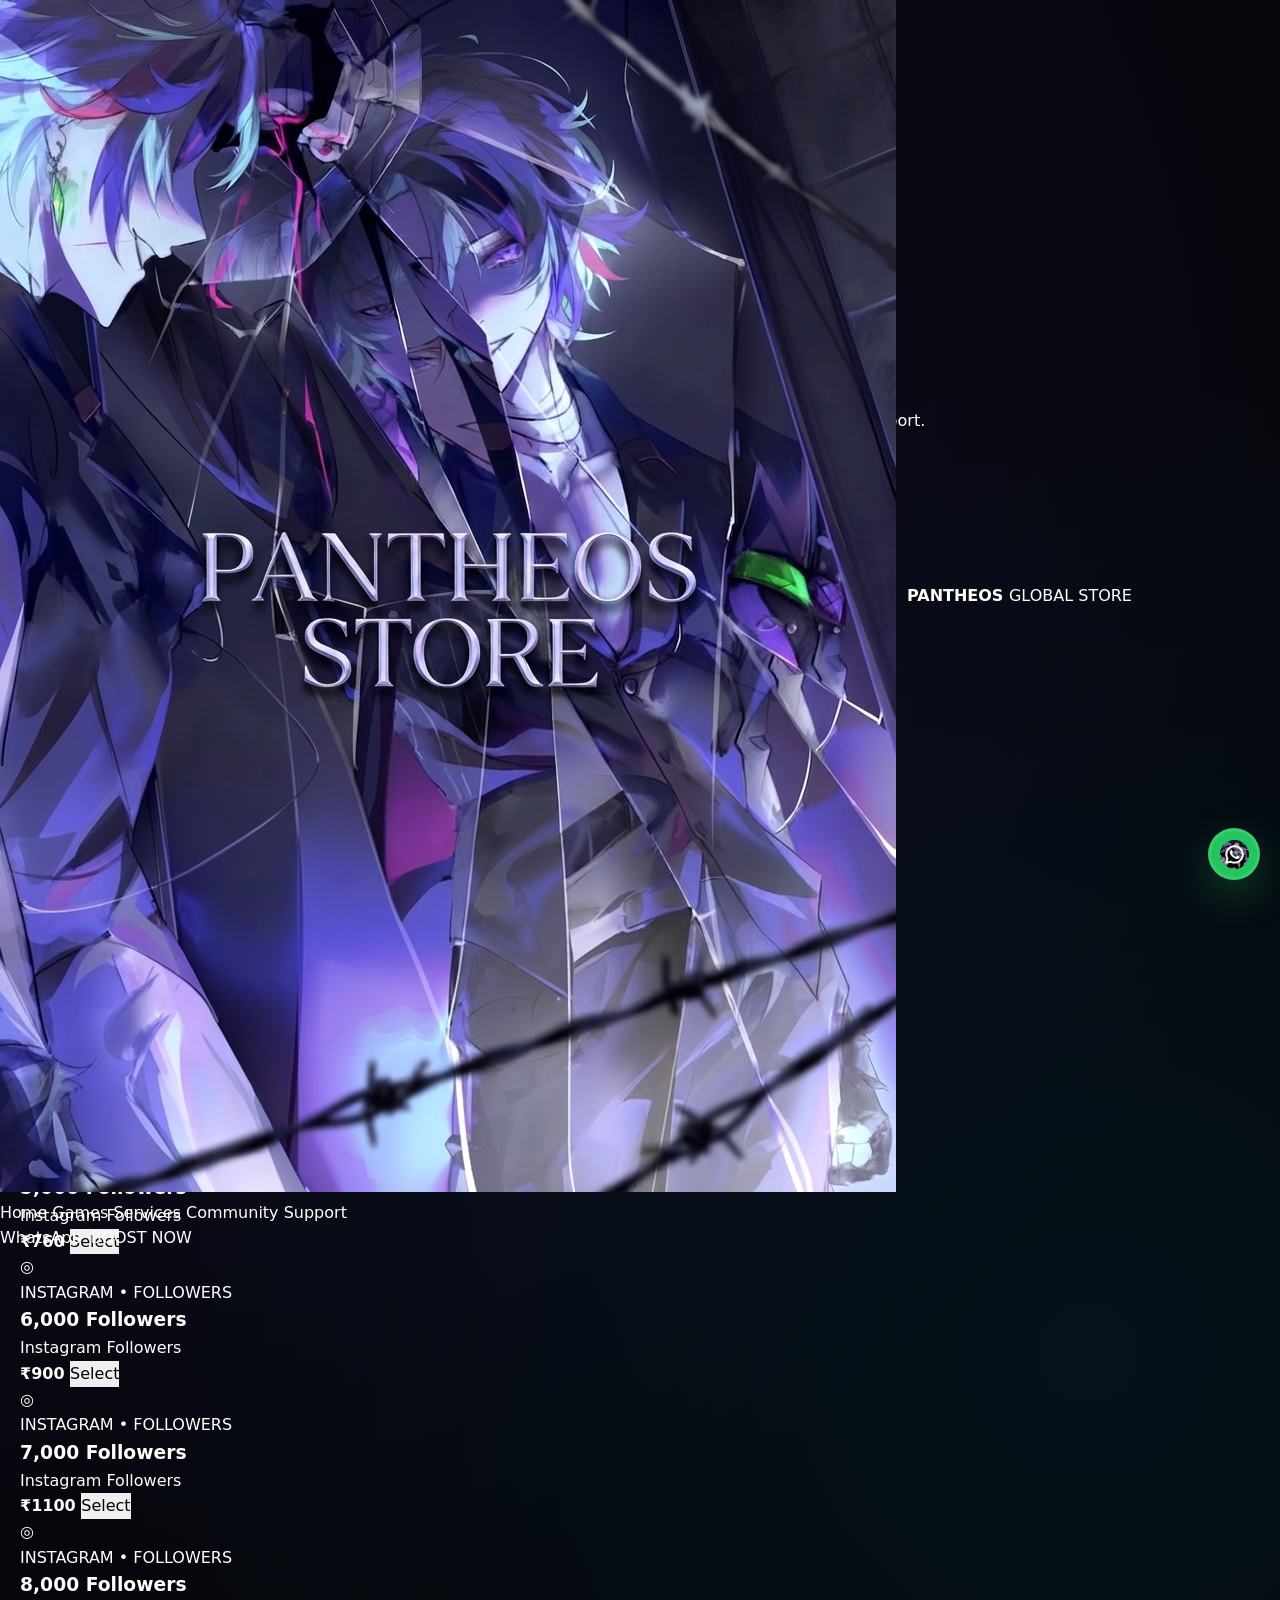
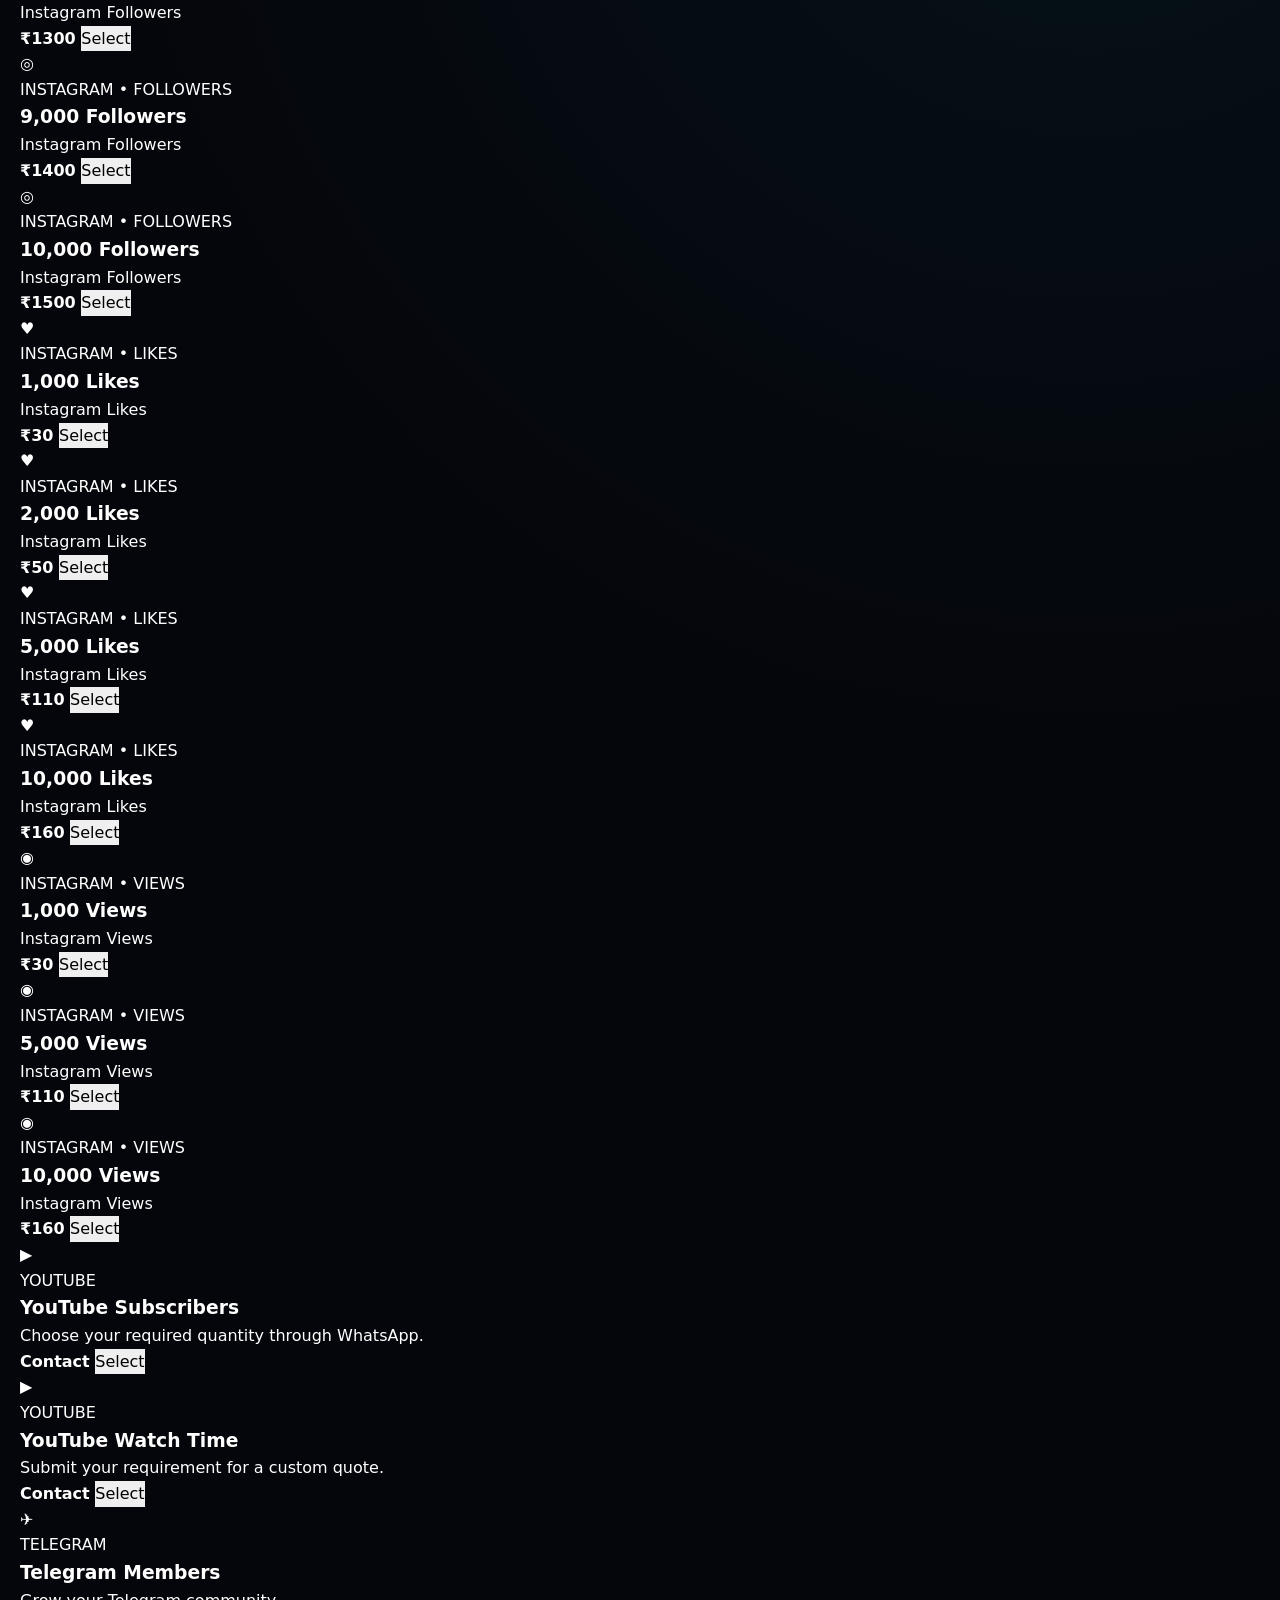
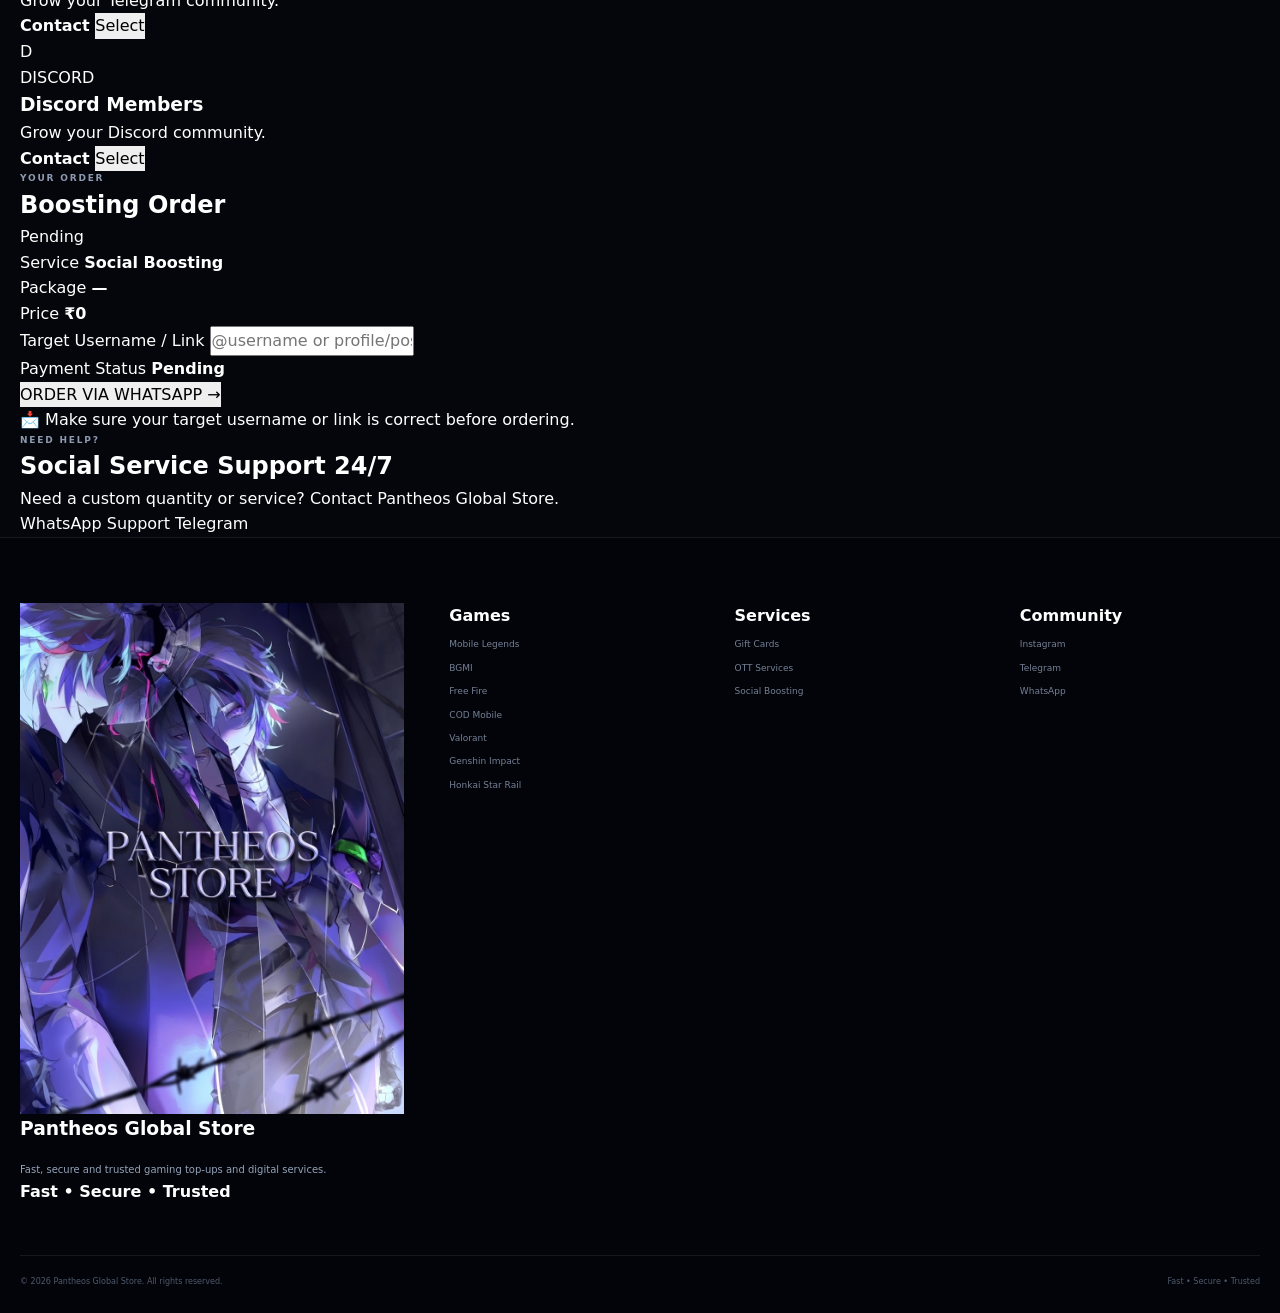
==== commit 8d02d8c1: "Update boosting.html" ====
--- a/boosting.html
+++ b/boosting.html
@@ -1,25 +1,25 @@
 <!DOCTYPE html>
-<html lang="en">
+<html lang="en" class="dark">
+
 <head>
     <meta charset="UTF-8">
+
     <meta
         name="viewport"
         content="width=device-width, initial-scale=1.0"
     >
 
     <meta
+        name="theme-color"
+        content="#050711"
+    >
+
+    <meta
         name="description"
-        content="Pantheos Global Store social media boosting services — Instagram followers, likes, views, YouTube subscribers and more."
+        content="Premium Instagram, YouTube, Telegram and Discord boosting services from Pantheos Global Store."
     >
 
-    <meta
-        name="theme-color"
-        content="#070711"
-    >
-
-    <title>
-        Social Media Boosting | Pantheos Global Store
-    </title>
+    <title>Social Boosting | Pantheos Global Store</title>
 
     <link
         rel="stylesheet"
@@ -27,17 +27,13 @@
     >
 </head>
 
-<body class="product-page boosting-page">
-
+<body>
 
 <!-- =====================================================
-     PREMIUM LOADER
+     LOADER
 ===================================================== -->
 
-<div
-    id="pageLoader"
-    class="page-loader"
->
+<div class="page-loader" id="loader">
 
     <div class="loader-content">
 
@@ -47,11 +43,21 @@
             class="loader-logo"
         >
 
-        <div class="loader-spinner"></div>
-
-        <p>
-            Loading Pantheos Global Store...
-        </p>
+        <div class="loader-title">
+            PANTHEOS
+        </div>
+
+        <div class="loader-subtitle">
+            FAST • SECURE • TRUSTED
+        </div>
+
+        <div class="loader-track">
+            <div class="loader-progress"></div>
+        </div>
+
+        <div class="loader-text">
+            Loading Social Services...
+        </div>
 
     </div>
 
@@ -62,12 +68,9 @@
      HEADER
 ===================================================== -->
 
-<header
-    class="site-header"
-    id="siteHeader"
->
-
-    <div class="container nav-container">
+<header class="site-header">
+
+    <div class="header-container">
 
         <a
             href="index.html"
@@ -82,7 +85,7 @@
             <div class="brand-text">
 
                 <strong>
-                    Pantheos
+                    PANTHEOS
                 </strong>
 
                 <span>
@@ -94,7 +97,7 @@
         </a>
 
 
-        <nav class="desktop-nav">
+        <nav class="nav-links">
 
             <a href="index.html">
                 Home
@@ -104,10 +107,7 @@
                 Games
             </a>
 
-            <a
-                href="index.html#services"
-                class="active"
-            >
+            <a href="index.html#services">
                 Services
             </a>
 
@@ -122,39 +122,42 @@
         </nav>
 
 
-        <div class="nav-actions">
+        <div class="header-actions">
 
             <a
                 href="https://wa.me/919310651934"
                 target="_blank"
                 rel="noopener"
-                class="nav-whatsapp"
+                class="whatsapp-btn"
             >
                 WhatsApp
             </a>
 
             <a
-                href="#boostProducts"
-                class="nav-topup"
+                href="#products"
+                class="primary-btn"
             >
-                Boost Now
+                BOOST NOW
             </a>
 
         </div>
 
 
         <button
-            class="mobile-menu-btn"
-            id="mobileMenuBtn"
-            aria-label="Open navigation menu"
-        >
-            ☰
+            class="menu-toggle"
+            id="menuToggle"
+            type="button"
+            aria-label="Open menu"
+        >
+
+            <span></span>
+            <span></span>
+            <span></span>
+
         </button>
 
     </div>
 
-
-    <!-- MOBILE MENU -->
 
     <div
         class="mobile-menu"
@@ -186,7 +189,7 @@
             target="_blank"
             rel="noopener"
         >
-            WhatsApp
+            WhatsApp Support
         </a>
 
     </div>
@@ -198,43 +201,54 @@
      HERO
 ===================================================== -->
 
-<section
-    class="product-hero boosting-hero"
-    style="background-image:url('assets/hero-banner.jpg');"
->
-
-    <div class="product-hero-overlay"></div>
-
-
-    <div class="container product-hero-content">
-
-        <div class="product-game-logo">
-
-            <div class="service-hero-icon">
-                🚀
-            </div>
+<main>
+
+<section class="game-hero">
+
+    <div class="game-hero-background">
+
+        <img
+            src="assets/hero-banner.jpg"
+            alt="Social Media Boosting"
+        >
+
+    </div>
+
+    <div class="game-hero-overlay"></div>
+
+
+    <div class="container game-hero-content">
+
+        <div class="game-logo-wrapper">
+
+            <img
+                src="assets/pantheos-logo.PNG"
+                alt="Pantheos Global Store"
+                class="game-logo"
+            >
 
         </div>
 
 
-        <div class="product-hero-info">
-
-            <span class="product-category">
+        <div class="game-hero-info">
+
+            <div class="eyebrow">
                 SOCIAL MEDIA SERVICES
-            </span>
+            </div>
 
             <h1>
-                SOCIAL MEDIA BOOSTING
+                BOOST YOUR
+                <span>SOCIAL PRESENCE</span>
             </h1>
 
             <p>
-                Grow your social presence with fast and
-                affordable boosting services from Pantheos
-                Global Store.
+                Premium social media services for
+                Instagram, YouTube, Telegram and Discord.
+                Fast delivery with trusted support.
             </p>
 
 
-            <div class="hero-trust">
+            <div class="hero-trust-row">
 
                 <span>
                     ⚡ Fast Delivery
@@ -245,7 +259,7 @@
                 </span>
 
                 <span>
-                    💎 Affordable Prices
+                    ⭐ Trusted
                 </span>
 
                 <span>
@@ -262,1837 +276,1374 @@
 
 
 <!-- =====================================================
-     MAIN
+     BOOSTING PRODUCTS
 ===================================================== -->
 
-<main
-    class="product-main"
-    id="boostProducts"
+<section
+    class="topup-section"
+    id="products"
 >
 
-    <div class="container product-layout">
-
-
-        <!-- =================================================
-             LEFT SIDE
-        ================================================= -->
-
-        <div class="product-left">
-
-
-            <!-- =================================================
-                 CUSTOMER DETAILS
-            ================================================= -->
-
-            <section class="order-section reveal">
-
-                <div class="section-heading">
-
-                    <span class="section-number">
-                        01
-                    </span>
-
-                    <div>
-
-                        <span class="eyebrow">
-                            ORDER DETAILS
-                        </span>
-
-                        <h2>
-                            Customer Information
-                        </h2>
-
-                    </div>
-
-                </div>
-
-
-                <div class="customer-details-box">
-
-                    <div class="input-card">
-
-                        <label for="customerName">
-                            Your Name
-                        </label>
-
-                        <div class="input-wrapper">
-
-                            <span class="input-icon">
-                                👤
-                            </span>
-
-                            <input
-                                type="text"
-                                id="customerName"
-                                placeholder="Enter your name"
-                                autocomplete="name"
-                            >
-
-                        </div>
-
-                    </div>
-
-
-                    <div class="input-card">
-
-                        <label for="customerContact">
-                            WhatsApp Number
-                        </label>
-
-                        <div class="input-wrapper">
-
-                            <span class="input-icon">
-                                📱
-                            </span>
-
-                            <input
-                                type="tel"
-                                id="customerContact"
-                                placeholder="Enter your WhatsApp number"
-                                inputmode="tel"
-                                autocomplete="tel"
-                            >
-
-                        </div>
-
-                    </div>
-
-
-                    <div class="input-card full-width">
-
-                        <label for="socialUsername">
-                            Username / Profile / Post Link
-                        </label>
-
-                        <div class="input-wrapper">
-
-                            <span class="input-icon">
-                                🔗
-                            </span>
-
-                            <input
-                                type="text"
-                                id="socialUsername"
-                                placeholder="@username or profile/post link"
-                            >
-
-                        </div>
-
-                    </div>
-
-                </div>
-
-            </section>
-
-
-            <!-- =================================================
-                 INSTAGRAM
-            ================================================= -->
-
-            <section
-                class="order-section reveal"
-                id="instagram"
-            >
-
-                <div class="section-heading">
-
-                    <span class="section-number">
-                        02
-                    </span>
-
-                    <div>
-
-                        <span class="eyebrow">
-                            INSTAGRAM
-                        </span>
-
-                        <h2>
-                            Instagram Boosting
-                        </h2>
-
-                    </div>
-
-                </div>
-
-
-                <!-- FOLLOWERS -->
-
-                <div class="service-subsection">
-
-                    <div class="subsection-title">
-
-                        <span>
-                            🔥
-                        </span>
-
-                        <h3>
-                            Followers
-                        </h3>
-
-                    </div>
-
-
-                    <div class="premium-price-list">
-
-                        <button
-                            type="button"
-                            class="price-card"
-                            data-service="Instagram Followers"
-                            data-quantity="1,000 Followers"
-                            data-price="150"
-                        >
-
-                            <div class="price-card-icon">
-                                👥
-                            </div>
-
-                            <div class="price-card-main">
-
-                                <strong>
-                                    1,000 Followers
-                                </strong>
-
-                                <span>
-                                    Instagram Followers
-                                </span>
-
-                            </div>
-
-                            <div class="price-card-price">
-
-                                <small>
-                                    OUR PRICE
-                                </small>
-
-                                <strong>
-                                    ₹150
-                                </strong>
-
-                            </div>
-
-                            <div class="price-card-arrow">
-                                →
-                            </div>
-
-                        </button>
-
-
-                        <button
-                            type="button"
-                            class="price-card"
-                            data-service="Instagram Followers"
-                            data-quantity="2,000 Followers"
-                            data-price="350"
-                        >
-
-                            <div class="price-card-icon">
-                                👥
-                            </div>
-
-                            <div class="price-card-main">
-
-                                <strong>
-                                    2,000 Followers
-                                </strong>
-
-                                <span>
-                                    Instagram Followers
-                                </span>
-
-                            </div>
-
-                            <div class="price-card-price">
-
-                                <small>
-                                    OUR PRICE
-                                </small>
-
-                                <strong>
-                                    ₹350
-                                </strong>
-
-                            </div>
-
-                            <div class="price-card-arrow">
-                                →
-                            </div>
-
-                        </button>
-
-
-                        <button
-                            type="button"
-                            class="price-card"
-                            data-service="Instagram Followers"
-                            data-quantity="3,000 Followers"
-                            data-price="550"
-                        >
-
-                            <div class="price-card-icon">
-                                👥
-                            </div>
-
-                            <div class="price-card-main">
-
-                                <strong>
-                                    3,000 Followers
-                                </strong>
-
-                                <span>
-                                    Instagram Followers
-                                </span>
-
-                            </div>
-
-                            <div class="price-card-price">
-
-                                <small>
-                                    OUR PRICE
-                                </small>
-
-                                <strong>
-                                    ₹550
-                                </strong>
-
-                            </div>
-
-                            <div class="price-card-arrow">
-                                →
-                            </div>
-
-                        </button>
-
-
-                        <button
-                            type="button"
-                            class="price-card"
-                            data-service="Instagram Followers"
-                            data-quantity="4,000 Followers"
-                            data-price="650"
-                        >
-
-                            <div class="price-card-icon">
-                                👥
-                            </div>
-
-                            <div class="price-card-main">
-
-                                <strong>
-                                    4,000 Followers
-                                </strong>
-
-                                <span>
-                                    Instagram Followers
-                                </span>
-
-                            </div>
-
-                            <div class="price-card-price">
-
-                                <small>
-                                    OUR PRICE
-                                </small>
-
-                                <strong>
-                                    ₹650
-                                </strong>
-
-                            </div>
-
-                            <div class="price-card-arrow">
-                                →
-                            </div>
-
-                        </button>
-
-
-                        <button
-                            type="button"
-                            class="price-card"
-                            data-service="Instagram Followers"
-                            data-quantity="5,000 Followers"
-                            data-price="760"
-                        >
-
-                            <div class="price-card-icon">
-                                👥
-                            </div>
-
-                            <div class="price-card-main">
-
-                                <strong>
-                                    5,000 Followers
-                                </strong>
-
-                                <span>
-                                    Instagram Followers
-                                </span>
-
-                            </div>
-
-                            <div class="price-card-price">
-
-                                <small>
-                                    OUR PRICE
-                                </small>
-
-                                <strong>
-                                    ₹760
-                                </strong>
-
-                            </div>
-
-                            <div class="price-card-arrow">
-                                →
-                            </div>
-
-                        </button>
-
-
-                        <button
-                            type="button"
-                            class="price-card"
-                            data-service="Instagram Followers"
-                            data-quantity="6,000 Followers"
-                            data-price="900"
-                        >
-
-                            <div class="price-card-icon">
-                                👥
-                            </div>
-
-                            <div class="price-card-main">
-
-                                <strong>
-                                    6,000 Followers
-                                </strong>
-
-                                <span>
-                                    Instagram Followers
-                                </span>
-
-                            </div>
-
-                            <div class="price-card-price">
-
-                                <small>
-                                    OUR PRICE
-                                </small>
-
-                                <strong>
-                                    ₹900
-                                </strong>
-
-                            </div>
-
-                            <div class="price-card-arrow">
-                                →
-                            </div>
-
-                        </button>
-
-
-                        <button
-                            type="button"
-                            class="price-card"
-                            data-service="Instagram Followers"
-                            data-quantity="7,000 Followers"
-                            data-price="1100"
-                        >
-
-                            <div class="price-card-icon">
-                                👥
-                            </div>
-
-                            <div class="price-card-main">
-
-                                <strong>
-                                    7,000 Followers
-                                </strong>
-
-                                <span>
-                                    Instagram Followers
-                                </span>
-
-                            </div>
-
-                            <div class="price-card-price">
-
-                                <small>
-                                    OUR PRICE
-                                </small>
-
-                                <strong>
-                                    ₹1,100
-                                </strong>
-
-                            </div>
-
-                            <div class="price-card-arrow">
-                                →
-                            </div>
-
-                        </button>
-
-
-                        <button
-                            type="button"
-                            class="price-card"
-                            data-service="Instagram Followers"
-                            data-quantity="8,000 Followers"
-                            data-price="1300"
-                        >
-
-                            <div class="price-card-icon">
-                                👥
-                            </div>
-
-                            <div class="price-card-main">
-
-                                <strong>
-                                    8,000 Followers
-                                </strong>
-
-                                <span>
-                                    Instagram Followers
-                                </span>
-
-                            </div>
-
-                            <div class="price-card-price">
-
-                                <small>
-                                    OUR PRICE
-                                </small>
-
-                                <strong>
-                                    ₹1,300
-                                </strong>
-
-                            </div>
-
-                            <div class="price-card-arrow">
-                                →
-                            </div>
-
-                        </button>
-
-
-                        <button
-                            type="button"
-                            class="price-card"
-                            data-service="Instagram Followers"
-                            data-quantity="9,000 Followers"
-                            data-price="1400"
-                        >
-
-                            <div class="price-card-icon">
-                                👥
-                            </div>
-
-                            <div class="price-card-main">
-
-                                <strong>
-                                    9,000 Followers
-                                </strong>
-
-                                <span>
-                                    Instagram Followers
-                                </span>
-
-                            </div>
-
-                            <div class="price-card-price">
-
-                                <small>
-                                    OUR PRICE
-                                </small>
-
-                                <strong>
-                                    ₹1,400
-                                </strong>
-
-                            </div>
-
-                            <div class="price-card-arrow">
-                                →
-                            </div>
-
-                        </button>
-
-
-                        <button
-                            type="button"
-                            class="price-card"
-                            data-service="Instagram Followers"
-                            data-quantity="10,000 Followers"
-                            data-price="1500"
-                        >
-
-                            <div class="price-card-icon">
-                                👑
-                            </div>
-
-                            <div class="price-card-main">
-
-                                <strong>
-                                    10,000 Followers
-                                </strong>
-
-                                <span>
-                                    Instagram Followers
-                                </span>
-
-                            </div>
-
-                            <div class="price-card-price">
-
-                                <small>
-                                    OUR PRICE
-                                </small>
-
-                                <strong>
-                                    ₹1,500
-                                </strong>
-
-                            </div>
-
-                            <div class="price-card-arrow">
-                                →
-                            </div>
-
-                        </button>
-
-                    </div>
-
-                </div>
-
-
-                <!-- LIKES -->
-
-                <div class="service-subsection">
-
-                    <div class="subsection-title">
-
-                        <span>
-                            ❤️
-                        </span>
-
-                        <h3>
-                            Likes
-                        </h3>
-
-                    </div>
-
-
-                    <div class="premium-price-list">
-
-                        <button type="button" class="price-card"
-                            data-service="Instagram Likes"
-                            data-quantity="1,000 Likes"
-                            data-price="30">
-
-                            <div class="price-card-icon">❤️</div>
-
-                            <div class="price-card-main">
-                                <strong>1,000 Likes</strong>
-                                <span>Instagram Likes</span>
-                            </div>
-
-                            <div class="price-card-price">
-                                <small>OUR PRICE</small>
-                                <strong>₹30</strong>
-                            </div>
-
-                            <div class="price-card-arrow">→</div>
-
-                        </button>
-
-
-                        <button type="button" class="price-card"
-                            data-service="Instagram Likes"
-                            data-quantity="2,000 Likes"
-                            data-price="50">
-
-                            <div class="price-card-icon">❤️</div>
-
-                            <div class="price-card-main">
-                                <strong>2,000 Likes</strong>
-                                <span>Instagram Likes</span>
-                            </div>
-
-                            <div class="price-card-price">
-                                <small>OUR PRICE</small>
-                                <strong>₹50</strong>
-                            </div>
-
-                            <div class="price-card-arrow">→</div>
-
-                        </button>
-
-
-                        <button type="button" class="price-card"
-                            data-service="Instagram Likes"
-                            data-quantity="3,000 Likes"
-                            data-price="70">
-
-                            <div class="price-card-icon">❤️</div>
-
-                            <div class="price-card-main">
-                                <strong>3,000 Likes</strong>
-                                <span>Instagram Likes</span>
-                            </div>
-
-                            <div class="price-card-price">
-                                <small>OUR PRICE</small>
-                                <strong>₹70</strong>
-                            </div>
-
-                            <div class="price-card-arrow">→</div>
-
-                        </button>
-
-
-                        <button type="button" class="price-card"
-                            data-service="Instagram Likes"
-                            data-quantity="4,000 Likes"
-                            data-price="90">
-
-                            <div class="price-card-icon">❤️</div>
-
-                            <div class="price-card-main">
-                                <strong>4,000 Likes</strong>
-                                <span>Instagram Likes</span>
-                            </div>
-
-                            <div class="price-card-price">
-                                <small>OUR PRICE</small>
-                                <strong>₹90</strong>
-                            </div>
-
-                            <div class="price-card-arrow">→</div>
-
-                        </button>
-
-
-                        <button type="button" class="price-card"
-                            data-service="Instagram Likes"
-                            data-quantity="5,000 Likes"
-                            data-price="110">
-
-                            <div class="price-card-icon">❤️</div>
-
-                            <div class="price-card-main">
-                                <strong>5,000 Likes</strong>
-                                <span>Instagram Likes</span>
-                            </div>
-
-                            <div class="price-card-price">
-                                <small>OUR PRICE</small>
-                                <strong>₹110</strong>
-                            </div>
-
-                            <div class="price-card-arrow">→</div>
-
-                        </button>
-
-
-                        <button type="button" class="price-card"
-                            data-service="Instagram Likes"
-                            data-quantity="6,000 Likes"
-                            data-price="120">
-
-                            <div class="price-card-icon">❤️</div>
-
-                            <div class="price-card-main">
-                                <strong>6,000 Likes</strong>
-                                <span>Instagram Likes</span>
-                            </div>
-
-                            <div class="price-card-price">
-                                <small>OUR PRICE</small>
-                                <strong>₹120</strong>
-                            </div>
-
-                            <div class="price-card-arrow">→</div>
-
-                        </button>
-
-
-                        <button type="button" class="price-card"
-                            data-service="Instagram Likes"
-                            data-quantity="7,000 Likes"
-                            data-price="130">
-
-                            <div class="price-card-icon">❤️</div>
-
-                            <div class="price-card-main">
-                                <strong>7,000 Likes</strong>
-                                <span>Instagram Likes</span>
-                            </div>
-
-                            <div class="price-card-price">
-                                <small>OUR PRICE</small>
-                                <strong>₹130</strong>
-                            </div>
-
-                            <div class="price-card-arrow">→</div>
-
-                        </button>
-
-
-                        <button type="button" class="price-card"
-                            data-service="Instagram Likes"
-                            data-quantity="8,000 Likes"
-                            data-price="140">
-
-                            <div class="price-card-icon">❤️</div>
-
-                            <div class="price-card-main">
-                                <strong>8,000 Likes</strong>
-                                <span>Instagram Likes</span>
-                            </div>
-
-                            <div class="price-card-price">
-                                <small>OUR PRICE</small>
-                                <strong>₹140</strong>
-                            </div>
-
-                            <div class="price-card-arrow">→</div>
-
-                        </button>
-
-
-                        <button type="button" class="price-card"
-                            data-service="Instagram Likes"
-                            data-quantity="9,000 Likes"
-                            data-price="150">
-
-                            <div class="price-card-icon">❤️</div>
-
-                            <div class="price-card-main">
-                                <strong>9,000 Likes</strong>
-                                <span>Instagram Likes</span>
-                            </div>
-
-                            <div class="price-card-price">
-                                <small>OUR PRICE</small>
-                                <strong>₹150</strong>
-                            </div>
-
-                            <div class="price-card-arrow">→</div>
-
-                        </button>
-
-
-                        <button type="button" class="price-card"
-                            data-service="Instagram Likes"
-                            data-quantity="10,000 Likes"
-                            data-price="160">
-
-                            <div class="price-card-icon">❤️</div>
-
-                            <div class="price-card-main">
-                                <strong>10,000 Likes</strong>
-                                <span>Instagram Likes</span>
-                            </div>
-
-                            <div class="price-card-price">
-                                <small>OUR PRICE</small>
-                                <strong>₹160</strong>
-                            </div>
-
-                            <div class="price-card-arrow">→</div>
-
-                        </button>
-
-                    </div>
-
-                </div>
-
-
-                <!-- VIEWS -->
-
-                <div class="service-subsection">
-
-                    <div class="subsection-title">
-
-                        <span>
-                            👀
-                        </span>
-
-                        <h3>
-                            Views
-                        </h3>
-
-                    </div>
-
-
-                    <div class="premium-price-list">
-
-                        <button type="button" class="price-card"
-                            data-service="Instagram Views"
-                            data-quantity="1,000 Views"
-                            data-price="30">
-
-                            <div class="price-card-icon">👀</div>
-
-                            <div class="price-card-main">
-                                <strong>1,000 Views</strong>
-                                <span>Instagram Views</span>
-                            </div>
-
-                            <div class="price-card-price">
-                                <small>OUR PRICE</small>
-                                <strong>₹30</strong>
-                            </div>
-
-                            <div class="price-card-arrow">→</div>
-
-                        </button>
-
-
-                        <button type="button" class="price-card"
-                            data-service="Instagram Views"
-                            data-quantity="2,000 Views"
-                            data-price="50">
-
-                            <div class="price-card-icon">👀</div>
-
-                            <div class="price-card-main">
-                                <strong>2,000 Views</strong>
-                                <span>Instagram Views</span>
-                            </div>
-
-                            <div class="price-card-price">
-                                <small>OUR PRICE</small>
-                                <strong>₹50</strong>
-                            </div>
-
-                            <div class="price-card-arrow">→</div>
-
-                        </button>
-
-
-                        <button type="button" class="price-card"
-                            data-service="Instagram Views"
-                            data-quantity="3,000 Views"
-                            data-price="70">
-
-                            <div class="price-card-icon">👀</div>
-
-                            <div class="price-card-main">
-                                <strong>3,000 Views</strong>
-                                <span>Instagram Views</span>
-                            </div>
-
-                            <div class="price-card-price">
-                                <small>OUR PRICE</small>
-                                <strong>₹70</strong>
-                            </div>
-
-                            <div class="price-card-arrow">→</div>
-
-                        </button>
-
-
-                        <button type="button" class="price-card"
-                            data-service="Instagram Views"
-                            data-quantity="4,000 Views"
-                            data-price="90">
-
-                            <div class="price-card-icon">👀</div>
-
-                            <div class="price-card-main">
-                                <strong>4,000 Views</strong>
-                                <span>Instagram Views</span>
-                            </div>
-
-                            <div class="price-card-price">
-                                <small>OUR PRICE</small>
-                                <strong>₹90</strong>
-                            </div>
-
-                            <div class="price-card-arrow">→</div>
-
-                        </button>
-
-
-                        <button type="button" class="price-card"
-                            data-service="Instagram Views"
-                            data-quantity="5,000 Views"
-                            data-price="110">
-
-                            <div class="price-card-icon">👀</div>
-
-                            <div class="price-card-main">
-                                <strong>5,000 Views</strong>
-                                <span>Instagram Views</span>
-                            </div>
-
-                            <div class="price-card-price">
-                                <small>OUR PRICE</small>
-                                <strong>₹110</strong>
-                            </div>
-
-                            <div class="price-card-arrow">→</div>
-
-                        </button>
-
-
-                        <button type="button" class="price-card"
-                            data-service="Instagram Views"
-                            data-quantity="6,000 Views"
-                            data-price="120">
-
-                            <div class="price-card-icon">👀</div>
-
-                            <div class="price-card-main">
-                                <strong>6,000 Views</strong>
-                                <span>Instagram Views</span>
-                            </div>
-
-                            <div class="price-card-price">
-                                <small>OUR PRICE</small>
-                                <strong>₹120</strong>
-                            </div>
-
-                            <div class="price-card-arrow">→</div>
-
-                        </button>
-
-
-                        <button type="button" class="price-card"
-                            data-service="Instagram Views"
-                            data-quantity="7,000 Views"
-                            data-price="130">
-
-                            <div class="price-card-icon">👀</div>
-
-                            <div class="price-card-main">
-                                <strong>7,000 Views</strong>
-                                <span>Instagram Views</span>
-                            </div>
-
-                            <div class="price-card-price">
-                                <small>OUR PRICE</small>
-                                <strong>₹130</strong>
-                            </div>
-
-                            <div class="price-card-arrow">→</div>
-
-                        </button>
-
-
-                        <button type="button" class="price-card"
-                            data-service="Instagram Views"
-                            data-quantity="8,000 Views"
-                            data-price="140">
-
-                            <div class="price-card-icon">👀</div>
-
-                            <div class="price-card-main">
-                                <strong>8,000 Views</strong>
-                                <span>Instagram Views</span>
-                            </div>
-
-                            <div class="price-card-price">
-                                <small>OUR PRICE</small>
-                                <strong>₹140</strong>
-                            </div>
-
-                            <div class="price-card-arrow">→</div>
-
-                        </button>
-
-
-                        <button type="button" class="price-card"
-                            data-service="Instagram Views"
-                            data-quantity="9,000 Views"
-                            data-price="150">
-
-                            <div class="price-card-icon">👀</div>
-
-                            <div class="price-card-main">
-                                <strong>9,000 Views</strong>
-                                <span>Instagram Views</span>
-                            </div>
-
-                            <div class="price-card-price">
-                                <small>OUR PRICE</small>
-                                <strong>₹150</strong>
-                            </div>
-
-                            <div class="price-card-arrow">→</div>
-
-                        </button>
-
-
-                        <button type="button" class="price-card"
-                            data-service="Instagram Views"
-                            data-quantity="10,000 Views"
-                            data-price="160">
-
-                            <div class="price-card-icon">👀</div>
-
-                            <div class="price-card-main">
-                                <strong>10,000 Views</strong>
-                                <span>Instagram Views</span>
-                            </div>
-
-                            <div class="price-card-price">
-                                <small>OUR PRICE</small>
-                                <strong>₹160</strong>
-                            </div>
-
-                            <div class="price-card-arrow">→</div>
-
-                        </button>
-
-                    </div>
-
-                </div>
-
-            </section>
-
-
-            <!-- =================================================
-                 YOUTUBE
-            ================================================= -->
-
-            <section
-                class="order-section reveal"
-                id="youtube"
-            >
-
-                <div class="section-heading">
-
-                    <span class="section-number">
-                        03
-                    </span>
-
-                    <div>
-
-                        <span class="eyebrow">
-                            YOUTUBE
-                        </span>
-
-                        <h2>
-                            YouTube Services
-                        </h2>
-
-                    </div>
-
-                </div>
-
-
-                <div class="premium-price-list">
-
+<div class="container">
+
+
+    <div class="section-heading">
+
+        <span class="section-label">
+            SOCIAL BOOSTING
+        </span>
+
+        <h2>
+            Choose Your Service
+        </h2>
+
+        <p>
+            Select a service and package below.
+            Enter your account or post details during
+            WhatsApp ordering.
+        </p>
+
+    </div>
+
+
+    <!-- =================================================
+         SEARCH
+    ================================================== -->
+
+    <div class="gift-search-wrapper">
+
+        <input
+            type="search"
+            id="boostSearch"
+            placeholder="Search followers, likes, views..."
+            autocomplete="off"
+        >
+
+    </div>
+
+
+    <!-- =================================================
+         SERVICE TABS
+    ================================================== -->
+
+    <div class="service-filter-bar">
+
+        <button
+            type="button"
+            class="service-filter active"
+            data-filter="all"
+        >
+            All
+        </button>
+
+        <button
+            type="button"
+            class="service-filter"
+            data-filter="instagram"
+        >
+            Instagram
+        </button>
+
+        <button
+            type="button"
+            class="service-filter"
+            data-filter="youtube"
+        >
+            YouTube
+        </button>
+
+        <button
+            type="button"
+            class="service-filter"
+            data-filter="telegram"
+        >
+            Telegram
+        </button>
+
+        <button
+            type="button"
+            class="service-filter"
+            data-filter="discord"
+        >
+            Discord
+        </button>
+
+    </div>
+
+
+    <!-- =================================================
+         PRODUCTS
+    ================================================== -->
+
+    <div
+        class="premium-horizontal-list"
+        id="boostProductList"
+    >
+
+
+        <!-- =============================================
+             INSTAGRAM FOLLOWERS
+        ============================================== -->
+
+        <article
+            class="premium-product-card boost-card"
+            data-category="instagram"
+            data-name="Instagram Followers 1000"
+            data-package="Instagram Followers • 1,000"
+            data-price="₹150"
+            tabindex="0"
+        >
+
+            <div class="product-image">
+
+                <div class="product-icon-large">
+                    ◎
+                </div>
+
+            </div>
+
+            <div class="product-content">
+
+                <span class="product-category">
+                    INSTAGRAM • FOLLOWERS
+                </span>
+
+                <h3>
+                    1,000 Followers
+                </h3>
+
+                <p>
+                    Instagram Followers
+                </p>
+
+                <div class="product-bottom">
+
+                    <strong>
+                        ₹150
+                    </strong>
 
                     <button
                         type="button"
-                        class="price-card"
-                        data-service="YouTube Subscribers"
-                        data-quantity="1,000 Subscribers"
-                        data-price="150"
+                        class="select-product"
                     >
-
-                        <div class="price-card-icon">
-                            ▶️
-                        </div>
-
-                        <div class="price-card-main">
-
-                            <strong>
-                                1,000 Subscribers
-                            </strong>
-
-                            <span>
-                                YouTube Subscribers
-                            </span>
-
-                        </div>
-
-                        <div class="price-card-price">
-
-                            <small>
-                                OUR PRICE
-                            </small>
-
-                            <strong>
-                                ₹150
-                            </strong>
-
-                        </div>
-
-                        <div class="price-card-arrow">
-                            →
-                        </div>
-
+                        Select
                     </button>
 
+                </div>
+
+            </div>
+
+        </article>
+
+
+        <article
+            class="premium-product-card boost-card"
+            data-category="instagram"
+            data-name="Instagram Followers 2000"
+            data-package="Instagram Followers • 2,000"
+            data-price="₹350"
+            tabindex="0"
+        >
+
+            <div class="product-image">
+
+                <div class="product-icon-large">
+                    ◎
+                </div>
+
+            </div>
+
+            <div class="product-content">
+
+                <span class="product-category">
+                    INSTAGRAM • FOLLOWERS
+                </span>
+
+                <h3>
+                    2,000 Followers
+                </h3>
+
+                <p>
+                    Instagram Followers
+                </p>
+
+                <div class="product-bottom">
+
+                    <strong>
+                        ₹350
+                    </strong>
 
                     <button
                         type="button"
-                        class="price-card"
-                        data-service="YouTube Subscribers"
-                        data-quantity="5,000 Subscribers"
-                        data-price="650"
+                        class="select-product"
                     >
-
-                        <div class="price-card-icon">
-                            ▶️
-                        </div>
-
-                        <div class="price-card-main">
-
-                            <strong>
-                                5,000 Subscribers
-                            </strong>
-
-                            <span>
-                                YouTube Subscribers
-                            </span>
-
-                        </div>
-
-                        <div class="price-card-price">
-
-                            <small>
-                                OUR PRICE
-                            </small>
-
-                            <strong>
-                                ₹650
-                            </strong>
-
-                        </div>
-
-                        <div class="price-card-arrow">
-                            →
-                        </div>
-
+                        Select
                     </button>
 
+                </div>
+
+            </div>
+
+        </article>
+
+
+        <article
+            class="premium-product-card boost-card"
+            data-category="instagram"
+            data-name="Instagram Followers 3000"
+            data-package="Instagram Followers • 3,000"
+            data-price="₹550"
+            tabindex="0"
+        >
+
+            <div class="product-image">
+
+                <div class="product-icon-large">
+                    ◎
+                </div>
+
+            </div>
+
+            <div class="product-content">
+
+                <span class="product-category">
+                    INSTAGRAM • FOLLOWERS
+                </span>
+
+                <h3>
+                    3,000 Followers
+                </h3>
+
+                <p>
+                    Instagram Followers
+                </p>
+
+                <div class="product-bottom">
+
+                    <strong>
+                        ₹550
+                    </strong>
 
                     <button
                         type="button"
-                        class="price-card"
-                        data-service="YouTube Subscribers"
-                        data-quantity="10,000 Subscribers"
-                        data-price="1500"
+                        class="select-product"
                     >
-
-                        <div class="price-card-icon">
-                            👑
-                        </div>
-
-                        <div class="price-card-main">
-
-                            <strong>
-                                10,000 Subscribers
-                            </strong>
-
-                            <span>
-                                YouTube Subscribers
-                            </span>
-
-                        </div>
-
-                        <div class="price-card-price">
-
-                            <small>
-                                OUR PRICE
-                            </small>
-
-                            <strong>
-                                ₹1,500
-                            </strong>
-
-                        </div>
-
-                        <div class="price-card-arrow">
-                            →
-                        </div>
-
+                        Select
                     </button>
 
                 </div>
 
-            </section>
-
-
-            <!-- =================================================
-                 TELEGRAM
-            ================================================= -->
-
-            <section
-                class="order-section reveal"
-                id="telegram"
-            >
-
-                <div class="section-heading">
-
-                    <span class="section-number">
-                        04
-                    </span>
-
-                    <div>
-
-                        <span class="eyebrow">
-                            TELEGRAM
-                        </span>
-
-                        <h2>
-                            Telegram Members
-                        </h2>
-
-                    </div>
-
-                </div>
-
-
-                <div class="premium-price-list">
+            </div>
+
+        </article>
+
+
+        <article
+            class="premium-product-card boost-card"
+            data-category="instagram"
+            data-name="Instagram Followers 4000"
+            data-package="Instagram Followers • 4,000"
+            data-price="₹650"
+            tabindex="0"
+        >
+
+            <div class="product-image">
+
+                <div class="product-icon-large">
+                    ◎
+                </div>
+
+            </div>
+
+            <div class="product-content">
+
+                <span class="product-category">
+                    INSTAGRAM • FOLLOWERS
+                </span>
+
+                <h3>
+                    4,000 Followers
+                </h3>
+
+                <p>
+                    Instagram Followers
+                </p>
+
+                <div class="product-bottom">
+
+                    <strong>
+                        ₹650
+                    </strong>
 
                     <button
                         type="button"
-                        class="price-card"
-                        data-service="Telegram Members"
-                        data-quantity="1,000 Members"
-                        data-price="150"
+                        class="select-product"
                     >
-
-                        <div class="price-card-icon">
-                            ✈️
-                        </div>
-
-                        <div class="price-card-main">
-
-                            <strong>
-                                1,000 Members
-                            </strong>
-
-                            <span>
-                                Telegram Members
-                            </span>
-
-                        </div>
-
-                        <div class="price-card-price">
-
-                            <small>
-                                STARTING FROM
-                            </small>
-
-                            <strong>
-                                ₹150
-                            </strong>
-
-                        </div>
-
-                        <div class="price-card-arrow">
-                            →
-                        </div>
-
+                        Select
                     </button>
 
+                </div>
+
+            </div>
+
+        </article>
+
+
+        <article
+            class="premium-product-card boost-card"
+            data-category="instagram"
+            data-name="Instagram Followers 5000"
+            data-package="Instagram Followers • 5,000"
+            data-price="₹760"
+            tabindex="0"
+        >
+
+            <div class="product-image">
+
+                <div class="product-icon-large">
+                    ◎
+                </div>
+
+            </div>
+
+            <div class="product-content">
+
+                <span class="product-category">
+                    INSTAGRAM • FOLLOWERS
+                </span>
+
+                <h3>
+                    5,000 Followers
+                </h3>
+
+                <p>
+                    Instagram Followers
+                </p>
+
+                <div class="product-bottom">
+
+                    <strong>
+                        ₹760
+                    </strong>
 
                     <button
                         type="button"
-                        class="price-card"
-                        data-service="Telegram Members"
-                        data-quantity="5,000 Members"
-                        data-price="650"
+                        class="select-product"
                     >
-
-                        <div class="price-card-icon">
-                            ✈️
-                        </div>
-
-                        <div class="price-card-main">
-
-                            <strong>
-                                5,000 Members
-                            </strong>
-
-                            <span>
-                                Telegram Members
-                            </span>
-
-                        </div>
-
-                        <div class="price-card-price">
-
-                            <small>
-                                STARTING FROM
-                            </small>
-
-                            <strong>
-                                ₹650
-                            </strong>
-
-                        </div>
-
-                        <div class="price-card-arrow">
-                            →
-                        </div>
-
+                        Select
                     </button>
 
+                </div>
+
+            </div>
+
+        </article>
+
+
+        <article
+            class="premium-product-card boost-card"
+            data-category="instagram"
+            data-name="Instagram Followers 6000"
+            data-package="Instagram Followers • 6,000"
+            data-price="₹900"
+            tabindex="0"
+        >
+
+            <div class="product-image">
+
+                <div class="product-icon-large">
+                    ◎
+                </div>
+
+            </div>
+
+            <div class="product-content">
+
+                <span class="product-category">
+                    INSTAGRAM • FOLLOWERS
+                </span>
+
+                <h3>
+                    6,000 Followers
+                </h3>
+
+                <p>
+                    Instagram Followers
+                </p>
+
+                <div class="product-bottom">
+
+                    <strong>
+                        ₹900
+                    </strong>
 
                     <button
                         type="button"
-                        class="price-card"
-                        data-service="Telegram Members"
-                        data-quantity="10,000 Members"
-                        data-price="1200"
+                        class="select-product"
                     >
-
-                        <div class="price-card-icon">
-                            👑
-                        </div>
-
-                        <div class="price-card-main">
-
-                            <strong>
-                                10,000 Members
-                            </strong>
-
-                            <span>
-                                Telegram Members
-                            </span>
-
-                        </div>
-
-                        <div class="price-card-price">
-
-                            <small>
-                                STARTING FROM
-                            </small>
-
-                            <strong>
-                                ₹1,200
-                            </strong>
-
-                        </div>
-
-                        <div class="price-card-arrow">
-                            →
-                        </div>
-
+                        Select
                     </button>
 
                 </div>
 
-            </section>
-
-
-            <!-- =================================================
-                 DISCORD
-            ================================================= -->
-
-            <section
-                class="order-section reveal"
-                id="discord"
-            >
-
-                <div class="section-heading">
-
-                    <span class="section-number">
-                        05
-                    </span>
-
-                    <div>
-
-                        <span class="eyebrow">
-                            DISCORD
-                        </span>
-
-                        <h2>
-                            Discord Members
-                        </h2>
-
-                    </div>
-
-                </div>
-
-
-                <div class="premium-price-list">
+            </div>
+
+        </article>
+
+
+        <article
+            class="premium-product-card boost-card"
+            data-category="instagram"
+            data-name="Instagram Followers 7000"
+            data-package="Instagram Followers • 7,000"
+            data-price="₹1100"
+            tabindex="0"
+        >
+
+            <div class="product-image">
+
+                <div class="product-icon-large">
+                    ◎
+                </div>
+
+            </div>
+
+            <div class="product-content">
+
+                <span class="product-category">
+                    INSTAGRAM • FOLLOWERS
+                </span>
+
+                <h3>
+                    7,000 Followers
+                </h3>
+
+                <p>
+                    Instagram Followers
+                </p>
+
+                <div class="product-bottom">
+
+                    <strong>
+                        ₹1100
+                    </strong>
 
                     <button
                         type="button"
-                        class="price-card"
-                        data-service="Discord Members"
-                        data-quantity="1,000 Members"
-                        data-price="150"
+                        class="select-product"
                     >
-
-                        <div class="price-card-icon">
-                            💬
-                        </div>
-
-                        <div class="price-card-main">
-
-                            <strong>
-                                1,000 Members
-                            </strong>
-
-                            <span>
-                                Discord Members
-                            </span>
-
-                        </div>
-
-                        <div class="price-card-price">
-
-                            <small>
-                                STARTING FROM
-                            </small>
-
-                            <strong>
-                                ₹150
-                            </strong>
-
-                        </div>
-
-                        <div class="price-card-arrow">
-                            →
-                        </div>
-
+                        Select
                     </button>
 
+                </div>
+
+            </div>
+
+        </article>
+
+
+        <article
+            class="premium-product-card boost-card"
+            data-category="instagram"
+            data-name="Instagram Followers 8000"
+            data-package="Instagram Followers • 8,000"
+            data-price="₹1300"
+            tabindex="0"
+        >
+
+            <div class="product-image">
+
+                <div class="product-icon-large">
+                    ◎
+                </div>
+
+            </div>
+
+            <div class="product-content">
+
+                <span class="product-category">
+                    INSTAGRAM • FOLLOWERS
+                </span>
+
+                <h3>
+                    8,000 Followers
+                </h3>
+
+                <p>
+                    Instagram Followers
+                </p>
+
+                <div class="product-bottom">
+
+                    <strong>
+                        ₹1300
+                    </strong>
 
                     <button
                         type="button"
-                        class="price-card"
-                        data-service="Discord Members"
-                        data-quantity="5,000 Members"
-                        data-price="650"
+                        class="select-product"
                     >
-
-                        <div class="price-card-icon">
-                            💬
-                        </div>
-
-                        <div class="price-card-main">
-
-                            <strong>
-                                5,000 Members
-                            </strong>
-
-                            <span>
-                                Discord Members
-                            </span>
-
-                        </div>
-
-                        <div class="price-card-price">
-
-                            <small>
-                                STARTING FROM
-                            </small>
-
-                            <strong>
-                                ₹650
-                            </strong>
-
-                        </div>
-
-                        <div class="price-card-arrow">
-                            →
-                        </div>
-
+                        Select
                     </button>
 
+                </div>
+
+            </div>
+
+        </article>
+
+
+        <article
+            class="premium-product-card boost-card"
+            data-category="instagram"
+            data-name="Instagram Followers 9000"
+            data-package="Instagram Followers • 9,000"
+            data-price="₹1400"
+            tabindex="0"
+        >
+
+            <div class="product-image">
+
+                <div class="product-icon-large">
+                    ◎
+                </div>
+
+            </div>
+
+            <div class="product-content">
+
+                <span class="product-category">
+                    INSTAGRAM • FOLLOWERS
+                </span>
+
+                <h3>
+                    9,000 Followers
+                </h3>
+
+                <p>
+                    Instagram Followers
+                </p>
+
+                <div class="product-bottom">
+
+                    <strong>
+                        ₹1400
+                    </strong>
 
                     <button
                         type="button"
-                        class="price-card"
-                        data-service="Discord Members"
-                        data-quantity="10,000 Members"
-                        data-price="1200"
+                        class="select-product"
                     >
-
-                        <div class="price-card-icon">
-                            👑
-                        </div>
-
-                        <div class="price-card-main">
-
-                            <strong>
-                                10,000 Members
-                            </strong>
-
-                            <span>
-                                Discord Members
-                            </span>
-
-                        </div>
-
-                        <div class="price-card-price">
-
-                            <small>
-                                STARTING FROM
-                            </small>
-
-                            <strong>
-                                ₹1,200
-                            </strong>
-
-                        </div>
-
-                        <div class="price-card-arrow">
-                            →
-                        </div>
-
+                        Select
                     </button>
 
                 </div>
 
-            </section>
-
-
-            <!-- =================================================
-                 ORDER NOTICE
-            ================================================= -->
-
-            <section class="order-section reveal">
-
-                <div class="notice-card">
-
-                    <div class="notice-icon">
-                        ⚠️
-                    </div>
-
-                    <div>
-
-                        <h3>
-                            Important Boosting Notice
-                        </h3>
-
-                        <p>
-                            Please provide the correct profile,
-                            post or channel link before ordering.
-                            Never share your password or OTP with
-                            anyone.
-                        </p>
-
-                        <p>
-                            Delivery time may vary depending on the
-                            selected service and platform conditions.
-                        </p>
-
-                    </div>
-
-                </div>
-
-            </section>
+            </div>
+
+        </article>
+
+
+        <article
+            class="premium-product-card boost-card"
+            data-category="instagram"
+            data-name="Instagram Followers 10000"
+            data-package="Instagram Followers • 10,000"
+            data-price="₹1500"
+            tabindex="0"
+        >
+
+            <div class="product-image">
+
+                <div class="product-icon-large">
+                    ◎
+                </div>
+
+            </div>
+
+            <div class="product-content">
+
+                <span class="product-category">
+                    INSTAGRAM • FOLLOWERS
+                </span>
+
+                <h3>
+                    10,000 Followers
+                </h3>
+
+                <p>
+                    Instagram Followers
+                </p>
+
+                <div class="product-bottom">
+
+                    <strong>
+                        ₹1500
+                    </strong>
+
+                    <button
+                        type="button"
+                        class="select-product"
+                    >
+                        Select
+                    </button>
+
+                </div>
+
+            </div>
+
+        </article>
+
+
+        <!-- =============================================
+             INSTAGRAM LIKES
+        ============================================== -->
+
+        <article
+            class="premium-product-card boost-card"
+            data-category="instagram"
+            data-name="Instagram Likes 1000"
+            data-package="Instagram Likes • 1,000"
+            data-price="₹30"
+            tabindex="0"
+        >
+
+            <div class="product-image">
+
+                <div class="product-icon-large">
+                    ♥
+                </div>
+
+            </div>
+
+            <div class="product-content">
+
+                <span class="product-category">
+                    INSTAGRAM • LIKES
+                </span>
+
+                <h3>
+                    1,000 Likes
+                </h3>
+
+                <p>
+                    Instagram Likes
+                </p>
+
+                <div class="product-bottom">
+
+                    <strong>
+                        ₹30
+                    </strong>
+
+                    <button
+                        type="button"
+                        class="select-product"
+                    >
+                        Select
+                    </button>
+
+                </div>
+
+            </div>
+
+        </article>
+
+
+        <article
+            class="premium-product-card boost-card"
+            data-category="instagram"
+            data-name="Instagram Likes 2000"
+            data-package="Instagram Likes • 2,000"
+            data-price="₹50"
+            tabindex="0"
+        >
+
+            <div class="product-image">
+
+                <div class="product-icon-large">
+                    ♥
+                </div>
+
+            </div>
+
+            <div class="product-content">
+
+                <span class="product-category">
+                    INSTAGRAM • LIKES
+                </span>
+
+                <h3>
+                    2,000 Likes
+                </h3>
+
+                <p>
+                    Instagram Likes
+                </p>
+
+                <div class="product-bottom">
+
+                    <strong>
+                        ₹50
+                    </strong>
+
+                    <button
+                        type="button"
+                        class="select-product"
+                    >
+                        Select
+                    </button>
+
+                </div>
+
+            </div>
+
+        </article>
+
+
+        <article
+            class="premium-product-card boost-card"
+            data-category="instagram"
+            data-name="Instagram Likes 5000"
+            data-package="Instagram Likes • 5,000"
+            data-price="₹110"
+            tabindex="0"
+        >
+
+            <div class="product-image">
+
+                <div class="product-icon-large">
+                    ♥
+                </div>
+
+            </div>
+
+            <div class="product-content">
+
+                <span class="product-category">
+                    INSTAGRAM • LIKES
+                </span>
+
+                <h3>
+                    5,000 Likes
+                </h3>
+
+                <p>
+                    Instagram Likes
+                </p>
+
+                <div class="product-bottom">
+
+                    <strong>
+                        ₹110
+                    </strong>
+
+                    <button
+                        type="button"
+                        class="select-product"
+                    >
+                        Select
+                    </button>
+
+                </div>
+
+            </div>
+
+        </article>
+
+
+        <article
+            class="premium-product-card boost-card"
+            data-category="instagram"
+            data-name="Instagram Likes 10000"
+            data-package="Instagram Likes • 10,000"
+            data-price="₹160"
+            tabindex="0"
+        >
+
+            <div class="product-image">
+
+                <div class="product-icon-large">
+                    ♥
+                </div>
+
+            </div>
+
+            <div class="product-content">
+
+                <span class="product-category">
+                    INSTAGRAM • LIKES
+                </span>
+
+                <h3>
+                    10,000 Likes
+                </h3>
+
+                <p>
+                    Instagram Likes
+                </p>
+
+                <div class="product-bottom">
+
+                    <strong>
+                        ₹160
+                    </strong>
+
+                    <button
+                        type="button"
+                        class="select-product"
+                    >
+                        Select
+                    </button>
+
+                </div>
+
+            </div>
+
+        </article>
+
+
+        <!-- =============================================
+             INSTAGRAM VIEWS
+        ============================================== -->
+
+        <article
+            class="premium-product-card boost-card"
+            data-category="instagram"
+            data-name="Instagram Views 1000"
+            data-package="Instagram Views • 1,000"
+            data-price="₹30"
+            tabindex="0"
+        >
+
+            <div class="product-image">
+
+                <div class="product-icon-large">
+                    ◉
+                </div>
+
+            </div>
+
+            <div class="product-content">
+
+                <span class="product-category">
+                    INSTAGRAM • VIEWS
+                </span>
+
+                <h3>
+                    1,000 Views
+                </h3>
+
+                <p>
+                    Instagram Views
+                </p>
+
+                <div class="product-bottom">
+
+                    <strong>
+                        ₹30
+                    </strong>
+
+                    <button
+                        type="button"
+                        class="select-product"
+                    >
+                        Select
+                    </button>
+
+                </div>
+
+            </div>
+
+        </article>
+
+
+        <article
+            class="premium-product-card boost-card"
+            data-category="instagram"
+            data-name="Instagram Views 5000"
+            data-package="Instagram Views • 5,000"
+            data-price="₹110"
+            tabindex="0"
+        >
+
+            <div class="product-image">
+
+                <div class="product-icon-large">
+                    ◉
+                </div>
+
+            </div>
+
+            <div class="product-content">
+
+                <span class="product-category">
+                    INSTAGRAM • VIEWS
+                </span>
+
+                <h3>
+                    5,000 Views
+                </h3>
+
+                <p>
+                    Instagram Views
+                </p>
+
+                <div class="product-bottom">
+
+                    <strong>
+                        ₹110
+                    </strong>
+
+                    <button
+                        type="button"
+                        class="select-product"
+                    >
+                        Select
+                    </button>
+
+                </div>
+
+            </div>
+
+        </article>
+
+
+        <article
+            class="premium-product-card boost-card"
+            data-category="instagram"
+            data-name="Instagram Views 10000"
+            data-package="Instagram Views • 10,000"
+            data-price="₹160"
+            tabindex="0"
+        >
+
+            <div class="product-image">
+
+                <div class="product-icon-large">
+                    ◉
+                </div>
+
+            </div>
+
+            <div class="product-content">
+
+                <span class="product-category">
+                    INSTAGRAM • VIEWS
+                </span>
+
+                <h3>
+                    10,000 Views
+                </h3>
+
+                <p>
+                    Instagram Views
+                </p>
+
+                <div class="product-bottom">
+
+                    <strong>
+                        ₹160
+                    </strong>
+
+                    <button
+                        type="button"
+                        class="select-product"
+                    >
+                        Select
+                    </button>
+
+                </div>
+
+            </div>
+
+        </article>
+
+
+        <!-- =============================================
+             YOUTUBE
+        ============================================== -->
+
+        <article
+            class="premium-product-card boost-card"
+            data-category="youtube"
+            data-name="YouTube Subscribers"
+            data-package="YouTube Subscribers • Custom Quantity"
+            data-price="Contact"
+            tabindex="0"
+        >
+
+            <div class="product-image">
+
+                <div class="product-icon-large">
+                    ▶
+                </div>
+
+            </div>
+
+            <div class="product-content">
+
+                <span class="product-category">
+                    YOUTUBE
+                </span>
+
+                <h3>
+                    YouTube Subscribers
+                </h3>
+
+                <p>
+                    Choose your required quantity
+                    through WhatsApp.
+                </p>
+
+                <div class="product-bottom">
+
+                    <strong>
+                        Contact
+                    </strong>
+
+                    <button
+                        type="button"
+                        class="select-product"
+                    >
+                        Select
+                    </button>
+
+                </div>
+
+            </div>
+
+        </article>
+
+
+        <article
+            class="premium-product-card boost-card"
+            data-category="youtube"
+            data-name="YouTube Watch Time"
+            data-package="YouTube Watch Time • Custom Requirement"
+            data-price="Contact"
+            tabindex="0"
+        >
+
+            <div class="product-image">
+
+                <div class="product-icon-large">
+                    ▶
+                </div>
+
+            </div>
+
+            <div class="product-content">
+
+                <span class="product-category">
+                    YOUTUBE
+                </span>
+
+                <h3>
+                    YouTube Watch Time
+                </h3>
+
+                <p>
+                    Submit your requirement
+                    for a custom quote.
+                </p>
+
+                <div class="product-bottom">
+
+                    <strong>
+                        Contact
+                    </strong>
+
+                    <button
+                        type="button"
+                        class="select-product"
+                    >
+                        Select
+                    </button>
+
+                </div>
+
+            </div>
+
+        </article>
+
+
+        <!-- =============================================
+             TELEGRAM
+        ============================================== -->
+
+        <article
+            class="premium-product-card boost-card"
+            data-category="telegram"
+            data-name="Telegram Members"
+            data-package="Telegram Members • Custom Quantity"
+            data-price="Contact"
+            tabindex="0"
+        >
+
+            <div class="product-image">
+
+                <div class="product-icon-large">
+                    ✈
+                </div>
+
+            </div>
+
+            <div class="product-content">
+
+                <span class="product-category">
+                    TELEGRAM
+                </span>
+
+                <h3>
+                    Telegram Members
+                </h3>
+
+                <p>
+                    Grow your Telegram community.
+                </p>
+
+                <div class="product-bottom">
+
+                    <strong>
+                        Contact
+                    </strong>
+
+                    <button
+                        type="button"
+                        class="select-product"
+                    >
+                        Select
+                    </button>
+
+                </div>
+
+            </div>
+
+        </article>
+
+
+        <!-- =============================================
+             DISCORD
+        ============================================== -->
+
+        <article
+            class="premium-product-card boost-card"
+            data-category="discord"
+            data-name="Discord Members"
+            data-package="Discord Members • Custom Quantity"
+            data-price="Contact"
+            tabindex="0"
+        >
+
+            <div class="product-image">
+
+                <div class="product-icon-large">
+                    D
+                </div>
+
+            </div>
+
+            <div class="product-content">
+
+                <span class="product-category">
+                    DISCORD
+                </span>
+
+                <h3>
+                    Discord Members
+                </h3>
+
+                <p>
+                    Grow your Discord community.
+                </p>
+
+                <div class="product-bottom">
+
+                    <strong>
+                        Contact
+                    </strong>
+
+                    <button
+                        type="button"
+                        class="select-product"
+                    >
+                        Select
+                    </button>
+
+                </div>
+
+            </div>
+
+        </article>
+
+    </div>
+
+
+    <!-- =================================================
+         ORDER SUMMARY
+    ================================================== -->
+
+    <aside
+        class="order-summary-card"
+        id="orderSummary"
+    >
+
+        <div class="summary-header">
+
+            <div>
+
+                <span class="section-label">
+                    YOUR ORDER
+                </span>
+
+                <h2>
+                    Boosting Order
+                </h2>
+
+            </div>
+
+            <div class="summary-status">
+                Pending
+            </div>
 
         </div>
 
 
-        <!-- =================================================
-             ORDER SUMMARY
-        ================================================= -->
-
-        <aside class="order-summary-container">
-
-            <div class="order-summary">
-
-                <div class="summary-header">
-
-                    <div>
-
-                        <span class="eyebrow">
-                            YOUR ORDER
-                        </span>
-
-                        <h2>
-                            Order Summary
-                        </h2>
-
-                    </div>
-
-                    <span class="summary-status">
-                        ● READY
-                    </span>
-
-                </div>
-
-
-                <div class="summary-game">
-
-                    <div class="summary-product-icon">
-                        🚀
-                    </div>
-
-                    <div>
-
-                        <strong>
-                            Social Boosting
-                        </strong>
-
-                        <span>
-                            Digital Service
-                        </span>
-
-                    </div>
-
-                </div>
-
-
-                <div class="summary-details">
-
-                    <div class="summary-row">
-
-                        <span>
-                            Name
-                        </span>
-
-                        <strong id="summaryName">
-                            Not entered
-                        </strong>
-
-                    </div>
-
-
-                    <div class="summary-row">
-
-                        <span>
-                            WhatsApp
-                        </span>
-
-                        <strong id="summaryContact">
-                            Not entered
-                        </strong>
-
-                    </div>
-
-
-                    <div class="summary-row">
-
-                        <span>
-                            Service
-                        </span>
-
-                        <strong id="summaryService">
-                            Not selected
-                        </strong>
-
-                    </div>
-
-
-                    <div class="summary-row">
-
-                        <span>
-                            Quantity
-                        </span>
-
-                        <strong id="summaryQuantity">
-                            Not selected
-                        </strong>
-
-                    </div>
-
-
-                    <div class="summary-row">
-
-                        <span>
-                            Link
-                        </span>
-
-                        <strong
-                            id="summaryLink"
-                            class="summary-link"
-                        >
-                            Not entered
-                        </strong>
-
-                    </div>
-
-                </div>
-
-
-                <div class="summary-total">
-
-                    <span>
-                        Total
-                    </span>
-
-                    <strong id="summaryTotal">
-                        ₹0
-                    </strong>
-
-                </div>
-
-
-                <div
-                    id="selectionMessage"
-                    class="selection-message"
+        <div class="summary-body">
+
+            <div class="summary-row">
+
+                <span>
+                    Service
+                </span>
+
+                <strong id="summaryService">
+                    Social Boosting
+                </strong>
+
+            </div>
+
+
+            <div class="summary-row">
+
+                <span>
+                    Package
+                </span>
+
+                <strong id="summaryProduct">
+                    —
+                </strong>
+
+            </div>
+
+
+            <div class="summary-row">
+
+                <span>
+                    Price
+                </span>
+
+                <strong
+                    id="summaryPrice"
+                    class="summary-total"
                 >
-                    Enter your details and select a service.
-                </div>
-
-
-                <button
-                    type="button"
-                    id="orderButton"
-                    class="order-button"
-                    disabled
+                    ₹0
+                </strong>
+
+            </div>
+
+
+            <div class="summary-divider"></div>
+
+
+            <!-- CUSTOMER INPUT -->
+
+            <div class="boost-input-group">
+
+                <label for="targetInput">
+                    Target Username / Link
+                </label>
+
+                <input
+                    type="text"
+                    id="targetInput"
+                    placeholder="@username or profile/post link"
+                    autocomplete="off"
                 >
 
-                    <span>
-                        ORDER VIA WHATSAPP
-                    </span>
-
-                    <strong>
-                        →
-                    </strong>
-
-                </button>
-
-
-                <div class="payment-note">
-
-                    🔒 Secure ordering
-                    <br>
-
-                    ⚡ Fast • Safe • Trusted
-
-                </div>
-
-            </div>
-
-        </aside>
-
-    </div>
-
-</main>
+            </div>
+
+
+            <div class="payment-status">
+
+                <span>
+                    Payment Status
+                </span>
+
+                <strong>
+                    Pending
+                </strong>
+
+            </div>
+
+
+            <button
+                type="button"
+                class="order-button"
+                id="orderButton"
+            >
+
+                <span>
+                    ORDER VIA WHATSAPP
+                </span>
+
+                <span>
+                    →
+                </span>
+
+            </button>
+
+
+            <p class="order-note">
+
+                📩 Make sure your target username
+                or link is correct before ordering.
+
+            </p>
+
+        </div>
+
+    </aside>
+
+</div>
+
+</section>
 
 
 <!-- =====================================================
-     SUPPORT
+     SUPPORT CTA
 ===================================================== -->
 
-<section class="product-support">
+<section class="support-cta">
 
     <div class="container">
 
-        <div class="support-card">
+        <div class="support-cta-inner">
 
             <div>
 
-                <span class="eyebrow">
+                <span class="section-label">
                     NEED HELP?
                 </span>
 
                 <h2>
-                    Pantheos Support is available 24/7
+                    Social Service Support 24/7
                 </h2>
 
                 <p>
-                    Not sure which boosting package you need?
-                    Contact us before ordering.
+                    Need a custom quantity or service?
+                    Contact Pantheos Global Store.
                 </p>
 
             </div>
@@ -2104,16 +1655,16 @@
                     href="https://wa.me/919310651934"
                     target="_blank"
                     rel="noopener"
-                    class="support-btn"
+                    class="primary-btn"
                 >
-                    WhatsApp
+                    WhatsApp Support
                 </a>
 
                 <a
                     href="https://t.me/pantheosglobal"
                     target="_blank"
                     rel="noopener"
-                    class="support-btn secondary"
+                    class="secondary-btn"
                 >
                     Telegram
                 </a>
@@ -2126,6 +1677,8 @@
 
 </section>
 
+</main>
+
 
 <!-- =====================================================
      FOOTER
@@ -2135,8 +1688,7 @@
 
     <div class="container">
 
-        <div class="footer-main">
-
+        <div class="footer-grid">
 
             <div class="footer-brand">
 
@@ -2150,8 +1702,13 @@
                 </h3>
 
                 <p>
+                    Fast, secure and trusted gaming
+                    top-ups and digital services.
+                </p>
+
+                <strong>
                     Fast • Secure • Trusted
-                </p>
+                </strong>
 
             </div>
 
@@ -2251,9 +1808,10 @@
 
         <div class="footer-bottom">
 
-            <span>
-                © 2026 Pantheos Global Store
-            </span>
+            <p>
+                © 2026 Pantheos Global Store.
+                All rights reserved.
+            </p>
 
             <span>
                 Fast • Secure • Trusted
@@ -2275,7 +1833,7 @@
     target="_blank"
     rel="noopener"
     class="floating-whatsapp"
-    aria-label="Contact Pantheos on WhatsApp"
+    aria-label="WhatsApp"
 >
 
     <img
@@ -2291,18 +1849,15 @@
 ===================================================== -->
 
 <button
+    class="back-to-top"
     id="backToTop"
-    class="back-to-top"
+    type="button"
     aria-label="Back to top"
 >
     ↑
 </button>
 
 
-<!-- =====================================================
-     MAIN JAVASCRIPT
-===================================================== -->
-
 <script src="js/main.js"></script>
 
 
@@ -2316,66 +1871,34 @@
     "DOMContentLoaded",
     () => {
 
-
-        /* ================================================
-           ELEMENTS
-        ================================================ */
-
-        const nameField =
-            document.getElementById(
-                "customerName"
-            );
-
-        const contactField =
-            document.getElementById(
-                "customerContact"
-            );
-
-        const linkField =
-            document.getElementById(
-                "socialUsername"
-            );
-
-
         const cards =
             document.querySelectorAll(
-                ".price-card"
+                ".boost-card"
             );
 
-
-        const summaryName =
+        const search =
             document.getElementById(
-                "summaryName"
+                "boostSearch"
             );
 
-        const summaryContact =
+        const filters =
+            document.querySelectorAll(
+                ".service-filter"
+            );
+
+        const targetInput =
             document.getElementById(
-                "summaryContact"
+                "targetInput"
             );
 
-        const summaryService =
+        const summaryProduct =
             document.getElementById(
-                "summaryService"
+                "summaryProduct"
             );
 
-        const summaryQuantity =
+        const summaryPrice =
             document.getElementById(
-                "summaryQuantity"
-            );
-
-        const summaryLink =
-            document.getElementById(
-                "summaryLink"
-            );
-
-        const summaryTotal =
-            document.getElementById(
-                "summaryTotal"
-            );
-
-        const selectionMessage =
-            document.getElementById(
-                "selectionMessage"
+                "summaryPrice"
             );
 
         const orderButton =
@@ -2384,321 +1907,275 @@
             );
 
 
-        /* ================================================
-           ORDER STATE
-        ================================================ */
-
-        let selectedService = "";
-
-        let selectedQuantity = "";
+        let selectedProduct = "";
 
         let selectedPrice = "";
 
-
-        /* ================================================
-           UPDATE NAME
-        ================================================ */
-
-        nameField.addEventListener(
-            "input",
-            () => {
-
-                summaryName.textContent =
-                    nameField.value.trim() ||
-                    "Not entered";
-
-                updateOrderState();
+        let selectedCategory = "all";
+
+
+        /* ============================================
+           PRODUCT SELECTION
+        ============================================ */
+
+        cards.forEach(
+            card => {
+
+                const button =
+                    card.querySelector(
+                        ".select-product"
+                    );
+
+
+                function selectProduct() {
+
+                    cards.forEach(
+                        item => {
+
+                            item.classList.remove(
+                                "selected"
+                            );
+
+                        }
+                    );
+
+
+                    card.classList.add(
+                        "selected"
+                    );
+
+
+                    selectedProduct =
+                        card.dataset.package ||
+                        card.dataset.name ||
+                        "";
+
+
+                    selectedPrice =
+                        card.dataset.price ||
+                        "";
+
+
+                    summaryProduct.textContent =
+                        selectedProduct;
+
+
+                    summaryPrice.textContent =
+                        selectedPrice;
+
+
+                    document
+                        .getElementById(
+                            "orderSummary"
+                        )
+                        ?.classList.add(
+                            "summary-active"
+                        );
+
+                }
+
+
+                card.addEventListener(
+                    "click",
+                    event => {
+
+                        if (
+                            event.target.closest(
+                                "button"
+                            )
+                        ) {
+
+                            selectProduct();
+
+                            return;
+
+                        }
+
+                        selectProduct();
+
+                    }
+                );
+
+
+                button?.addEventListener(
+                    "click",
+                    event => {
+
+                        event.stopPropagation();
+
+                        selectProduct();
+
+                    }
+                );
+
+
+                card.addEventListener(
+                    "keydown",
+                    event => {
+
+                        if (
+                            event.key === "Enter" ||
+                            event.key === " "
+                        ) {
+
+                            event.preventDefault();
+
+                            selectProduct();
+
+                        }
+
+                    }
+                );
 
             }
         );
 
 
-        /* ================================================
-           UPDATE CONTACT
-        ================================================ */
-
-        contactField.addEventListener(
-            "input",
-            () => {
-
-                summaryContact.textContent =
-                    contactField.value.trim() ||
-                    "Not entered";
-
-                updateOrderState();
+        /* ============================================
+           FILTER
+        ============================================ */
+
+        filters.forEach(
+            filter => {
+
+                filter.addEventListener(
+                    "click",
+                    () => {
+
+                        filters.forEach(
+                            item => {
+
+                                item.classList.remove(
+                                    "active"
+                                );
+
+                            }
+                        );
+
+
+                        filter.classList.add(
+                            "active"
+                        );
+
+
+                        selectedCategory =
+                            filter.dataset.filter ||
+                            "all";
+
+
+                        applyFilters();
+
+                    }
+                );
 
             }
         );
 
 
-        /* ================================================
-           UPDATE SOCIAL LINK
-        ================================================ */
-
-        linkField.addEventListener(
+        /* ============================================
+           SEARCH
+        ============================================ */
+
+        search?.addEventListener(
             "input",
-            () => {
-
-                const value =
-                    linkField.value.trim();
-
-                summaryLink.textContent =
-                    value ||
-                    "Not entered";
-
-                updateOrderState();
-
-            }
+            applyFilters
         );
 
 
-        /* ================================================
-           SELECT PACKAGE
-        ================================================ */
-
-        cards.forEach(
-            card => {
-
-                card.addEventListener(
-                    "click",
-                    () => {
-
-
-                        cards.forEach(
-                            item => {
-
-                                item.classList.remove(
-                                    "selected"
-                                );
-
-                            }
-                        );
-
-
-                        card.classList.add(
-                            "selected"
-                        );
-
-
-                        selectedService =
-                            card.dataset.service ||
-                            "";
-
-                        selectedQuantity =
-                            card.dataset.quantity ||
-                            "";
-
-                        selectedPrice =
-                            card.dataset.price ||
-                            "";
-
-
-                        summaryService.textContent =
-                            selectedService;
-
-                        summaryQuantity.textContent =
-                            selectedQuantity;
-
-
-                        const formattedPrice =
-                            Number(
-                                selectedPrice
-                            ).toLocaleString(
-                                "en-IN"
-                            );
-
-
-                        summaryTotal.textContent =
-                            "₹" +
-                            formattedPrice;
-
-
-                        updateOrderState();
-
-                    }
-                );
-
-            }
-        );
-
-
-        /* ================================================
-           VALIDATE ORDER
-        ================================================ */
-
-        function updateOrderState() {
-
-
-            const name =
-                nameField.value.trim();
-
-            const contact =
-                contactField.value.trim();
-
-            const socialLink =
-                linkField.value.trim();
-
-
-            const validContact =
-                contact.replace(
-                    /[^0-9]/g,
+        function applyFilters() {
+
+            const query =
+                (
+                    search?.value ||
                     ""
-                ).length >= 10;
-
-
-            if (
-                !name
-            ) {
-
-                orderButton.disabled = true;
-
-                selectionMessage.textContent =
-                    "Enter your name.";
-
-                selectionMessage.classList.remove(
-                    "ready"
-                );
-
-                return;
-
-            }
-
-
-            if (
-                !validContact
-            ) {
-
-                orderButton.disabled = true;
-
-                selectionMessage.textContent =
-                    "Enter a valid WhatsApp number.";
-
-                selectionMessage.classList.remove(
-                    "ready"
-                );
-
-                return;
-
-            }
-
-
-            if (
-                !socialLink
-            ) {
-
-                orderButton.disabled = true;
-
-                selectionMessage.textContent =
-                    "Enter your profile, post or channel link.";
-
-                selectionMessage.classList.remove(
-                    "ready"
-                );
-
-                return;
-
-            }
-
-
-            if (
-                !selectedService
-            ) {
-
-                orderButton.disabled = true;
-
-                selectionMessage.textContent =
-                    "Select a boosting package.";
-
-                selectionMessage.classList.remove(
-                    "ready"
-                );
-
-                return;
-
-            }
-
-
-            orderButton.disabled = false;
-
-            selectionMessage.textContent =
-                "Your boosting order is ready.";
-
-            selectionMessage.classList.add(
-                "ready"
+                )
+                .trim()
+                .toLowerCase();
+
+
+            cards.forEach(
+                card => {
+
+                    const name =
+                        (
+                            card.dataset.name ||
+                            ""
+                        ).toLowerCase();
+
+
+                    const category =
+                        (
+                            card.dataset.category ||
+                            ""
+                        ).toLowerCase();
+
+
+                    const matchesSearch =
+                        !query ||
+                        name.includes(query);
+
+
+                    const matchesCategory =
+                        selectedCategory === "all" ||
+                        category === selectedCategory;
+
+
+                    card.style.display =
+                        matchesSearch &&
+                        matchesCategory
+                            ? ""
+                            : "none";
+
+                }
             );
 
         }
 
 
-        /* ================================================
+        /* ============================================
            WHATSAPP ORDER
-        ================================================ */
-
-        orderButton.addEventListener(
+        ============================================ */
+
+        orderButton?.addEventListener(
             "click",
             () => {
 
-
-                const name =
-                    nameField.value.trim();
-
-                const contact =
-                    contactField.value.trim();
-
-                const socialLink =
-                    linkField.value.trim();
-
-
-                if (
-                    !name ||
-                    !contact ||
-                    !socialLink ||
-                    !selectedService
-                ) {
+                if (!selectedProduct) {
+
+                    alert(
+                        "Please select a boosting service first."
+                    );
 
                     return;
 
                 }
 
 
-                const formattedPrice =
-                    Number(
-                        selectedPrice
-                    ).toLocaleString(
-                        "en-IN"
-                    );
+                const target =
+                    targetInput?.value.trim() ||
+                    "Not provided";
 
 
                 const message =
-
 `🚀 Pantheos Global Store Order
 
-Category: Social Media Boosting
-
-Customer Name:
-${name}
-
-WhatsApp Number:
-${contact}
-
-Service:
-${selectedService}
-
-Quantity:
-${selectedQuantity}
-
-Profile / Post / Channel:
-${socialLink}
+Service: Social Media Boosting
+
+Package:
+${selectedProduct}
 
 Price:
-₹${formattedPrice}
+${selectedPrice}
+
+Target Username / Link:
+${target}
 
 Payment Status:
 Pending
 
 Please send payment screenshot after payment.
 
-⚡ Fast • Safe • Trusted`;
+⚡ Fast • Secure • Trusted`;
 
 
                 const whatsappURL =
@@ -2711,19 +2188,12 @@
                 window.open(
                     whatsappURL,
                     "_blank",
-                    "noopener"
+                    "noopener,noreferrer"
                 );
 
             }
         );
 
-
-        /* ================================================
-           INITIAL STATE
-        ================================================ */
-
-        updateOrderState();
-
     }
 );
 
--- a/css/style.css
+++ b/css/style.css
@@ -1,50 +1,12 @@
 /* =========================================================
    PANTHEOS GLOBAL STORE V11
-   PREMIUM GAMING MARKETPLACE
-========================================================= */
-
-:root {
-
-    --bg: #050711;
-    --bg-soft: #080b18;
-
-    --panel: #0b1020;
-    --panel-2: #0f1528;
-
-    --purple: #8b5cf6;
-    --purple-bright: #a855f7;
-
-    --cyan: #22d3ee;
-
-    --white: #ffffff;
-    --text: #f8fafc;
-
-    --muted: #94a3b8;
-    --muted-2: #64748b;
-
-    --border: rgba(255,255,255,0.08);
-
-    --glass: rgba(10,14,30,0.72);
-
-    --shadow:
-        0 25px 80px rgba(0,0,0,0.45);
-
-    --glow-purple:
-        0 0 35px rgba(139,92,246,0.25);
-
-    --glow-cyan:
-        0 0 35px rgba(34,211,238,0.18);
-
-    --radius: 22px;
-
-    --container: 1240px;
-
-}
+   GLOBAL STYLE SYSTEM
+   ========================================================= */
 
 
 /* =========================================================
    RESET
-========================================================= */
+   ========================================================= */
 
 * {
     margin: 0;
@@ -52,229 +14,274 @@
     box-sizing: border-box;
 }
 
-
 html {
     scroll-behavior: smooth;
-}
-
+    scroll-padding-top: 90px;
+}
 
 body {
-
+    min-height: 100vh;
     background:
         radial-gradient(
-            circle at 10% 0%,
-            rgba(139,92,246,0.08),
+            circle at 15% 10%,
+            rgba(111, 76, 255, 0.10),
+            transparent 28%
+        ),
+        radial-gradient(
+            circle at 85% 30%,
+            rgba(0, 212, 255, 0.06),
             transparent 30%
         ),
-        radial-gradient(
-            circle at 90% 20%,
-            rgba(34,211,238,0.06),
-            transparent 28%
-        ),
-        var(--bg);
-
-    color: var(--text);
-
-    font-family: "Inter", sans-serif;
-
+        #05060b;
+    color: #ffffff;
+    font-family:
+        Inter,
+        system-ui,
+        -apple-system,
+        BlinkMacSystemFont,
+        "Segoe UI",
+        sans-serif;
+    overflow-x: hidden;
     line-height: 1.6;
-
-    min-height: 100vh;
-
-    overflow-x: hidden;
-
-}
-
-
-body::before {
-
-    content: "";
-
-    position: fixed;
-
-    inset: 0;
-
-    pointer-events: none;
-
-    opacity: 0.025;
-
-    background-image:
-        linear-gradient(
-            rgba(255,255,255,0.5) 1px,
-            transparent 1px
-        ),
-        linear-gradient(
-            90deg,
-            rgba(255,255,255,0.5) 1px,
-            transparent 1px
-        );
-
-    background-size: 60px 60px;
-
-    z-index: -1;
-
-}
-
-
-img {
-    max-width: 100%;
-    display: block;
-}
-
+}
+
+body.menu-open {
+    overflow: hidden;
+}
 
 a {
     color: inherit;
     text-decoration: none;
 }
 
-
 button,
 input {
     font: inherit;
 }
 
-
 button {
-    cursor: pointer;
-}
-
-
-/* =========================================================
-   CONTAINER
-========================================================= */
+    border: 0;
+}
+
+img {
+    display: block;
+    max-width: 100%;
+}
+
+::selection {
+    background: rgba(135, 84, 255, 0.45);
+    color: #ffffff;
+}
+
+
+/* =========================================================
+   VARIABLES
+   ========================================================= */
+
+:root {
+
+    --bg:
+        #05060b;
+
+    --bg-soft:
+        #080a12;
+
+    --panel:
+        rgba(13, 16, 28, 0.78);
+
+    --panel-solid:
+        #0d101c;
+
+    --panel-light:
+        rgba(20, 24, 40, 0.82);
+
+    --border:
+        rgba(255, 255, 255, 0.08);
+
+    --border-light:
+        rgba(255, 255, 255, 0.13);
+
+    --purple:
+        #8b5cf6;
+
+    --purple-bright:
+        #a855f7;
+
+    --cyan:
+        #22d3ee;
+
+    --blue:
+        #3b82f6;
+
+    --white:
+        #ffffff;
+
+    --text:
+        #f8fafc;
+
+    --muted:
+        #94a3b8;
+
+    --muted-dark:
+        #64748b;
+
+    --success:
+        #22c55e;
+
+    --danger:
+        #ef4444;
+
+    --container:
+        1240px;
+
+    --radius-sm:
+        12px;
+
+    --radius:
+        18px;
+
+    --radius-lg:
+        26px;
+
+    --radius-xl:
+        34px;
+
+    --shadow:
+        0 20px 70px rgba(0, 0, 0, 0.35);
+
+    --purple-glow:
+        0 0 35px rgba(139, 92, 246, 0.25);
+
+    --cyan-glow:
+        0 0 35px rgba(34, 211, 238, 0.18);
+
+}
+
+
+/* =========================================================
+   SCROLLBAR
+   ========================================================= */
+
+::-webkit-scrollbar {
+    width: 8px;
+}
+
+::-webkit-scrollbar-track {
+    background: #05060b;
+}
+
+::-webkit-scrollbar-thumb {
+    background:
+        linear-gradient(
+            180deg,
+            var(--purple),
+            var(--cyan)
+        );
+    border-radius: 100px;
+}
+
+
+/* =========================================================
+   GLOBAL CONTAINER
+   ========================================================= */
 
 .container {
-
     width: min(
         calc(100% - 32px),
         var(--container)
     );
 
     margin-inline: auto;
-
 }
 
 
 /* =========================================================
    LOADER
-========================================================= */
+   ========================================================= */
 
 .page-loader {
-
     position: fixed;
-
     inset: 0;
-
-    background: #03040a;
-
     z-index: 99999;
 
+    display: flex;
+    align-items: center;
+    justify-content: center;
+
+    background:
+        radial-gradient(
+            circle at center,
+            rgba(109, 76, 255, 0.13),
+            transparent 35%
+        ),
+        #05060b;
+
+    transition:
+        opacity 0.7s ease,
+        visibility 0.7s ease;
+}
+
+.page-loader.loaded {
+    opacity: 0;
+    visibility: hidden;
+    pointer-events: none;
+}
+
+.loader-inner {
+    width: min(320px, 80%);
+    text-align: center;
+}
+
+.loader-logo-wrap {
+    width: 110px;
+    height: 110px;
+
+    margin: 0 auto 28px;
+
     display: grid;
-
     place-items: center;
 
-    transition:
-        opacity .6s ease,
-        visibility .6s ease;
-
-}
-
-
-.page-loader.loaded {
-
-    opacity: 0;
-
-    visibility: hidden;
-
-}
-
-
-.loader-content {
-
-    width: min(300px, 80vw);
-
-    text-align: center;
-
-}
-
+    border-radius: 30px;
+
+    background:
+        linear-gradient(
+            145deg,
+            rgba(139, 92, 246, 0.18),
+            rgba(34, 211, 238, 0.05)
+        );
+
+    border: 1px solid rgba(255, 255, 255, 0.1);
+
+    box-shadow:
+        0 0 70px rgba(139, 92, 246, 0.24);
+
+    animation:
+        loaderPulse 2s ease-in-out infinite;
+}
 
 .loader-logo {
-
-    width: 90px;
-
-    height: 90px;
-
-    margin: auto;
-
-    border-radius: 24px;
+    width: 82px;
+    height: 82px;
+    object-fit: contain;
+}
+
+.loader-line {
+    width: 100%;
+    height: 3px;
 
     overflow: hidden;
 
-    box-shadow:
-        0 0 60px rgba(139,92,246,0.4);
-
-    animation:
-        loaderPulse 1.8s ease-in-out infinite;
-
-}
-
-
-.loader-logo img {
-
-    width: 100%;
+    background:
+        rgba(255, 255, 255, 0.08);
+
+    border-radius: 50px;
+}
+
+.loader-line span {
+    display: block;
+
+    width: 0;
     height: 100%;
-
-    object-fit: cover;
-
-}
-
-
-.loader-brand {
-
-    font-family: "Orbitron", sans-serif;
-
-    font-weight: 800;
-
-    letter-spacing: 5px;
-
-    margin-top: 20px;
-
-}
-
-
-.loader-subtitle {
-
-    color: var(--purple-bright);
-
-    font-size: 11px;
-
-    letter-spacing: 5px;
-
-    margin-top: 4px;
-
-}
-
-
-.loader-progress {
-
-    height: 4px;
-
-    border-radius: 99px;
-
-    background: rgba(255,255,255,.08);
-
-    overflow: hidden;
-
-    margin-top: 30px;
-
-}
-
-
-#loaderProgress {
-
-    height: 100%;
-
-    width: 0%;
 
     background:
         linear-gradient(
@@ -284,43 +291,46 @@
         );
 
     box-shadow:
-        0 0 20px var(--purple);
-
-    transition: width .2s ease;
-
-}
-
+        0 0 20px rgba(139, 92, 246, 0.8);
+
+    animation:
+        loaderProgress 1.8s ease forwards;
+}
 
 .loader-text {
+    margin-top: 14px;
 
     color: var(--muted);
 
     font-size: 10px;
-
-    letter-spacing: 3px;
-
-    margin-top: 12px;
-
-}
-
+    font-weight: 800;
+    letter-spacing: 0.25em;
+}
+
+@keyframes loaderProgress {
+    to {
+        width: 100%;
+    }
+}
 
 @keyframes loaderPulse {
+    0%,
+    100% {
+        transform: scale(1);
+    }
 
     50% {
-        transform: scale(1.06);
-    }
-
+        transform: scale(1.05);
+    }
 }
 
 
 /* =========================================================
    HEADER
-========================================================= */
+   ========================================================= */
 
 .site-header {
-
     position: fixed;
-
     top: 0;
     left: 0;
     right: 0;
@@ -331,153 +341,142 @@
         1px solid transparent;
 
     transition:
-        background .3s ease,
-        border .3s ease,
-        backdrop-filter .3s ease;
-
-}
-
+        background 0.3s ease,
+        border-color 0.3s ease,
+        box-shadow 0.3s ease;
+}
 
 .site-header.scrolled {
-
-    background:
-        rgba(5,7,17,.78);
+    background:
+        rgba(5, 6, 11, 0.78);
 
     backdrop-filter:
         blur(22px);
 
-    border-color:
+    -webkit-backdrop-filter:
+        blur(22px);
+
+    border-bottom-color:
         var(--border);
 
-}
-
-
-.nav-container {
-
+    box-shadow:
+        0 15px 45px rgba(0, 0, 0, 0.24);
+}
+
+.nav-wrapper {
     min-height: 76px;
 
     display: flex;
-
     align-items: center;
-
     justify-content: space-between;
 
-    gap: 25px;
-
-}
-
+    gap: 24px;
+}
+
+
+/* =========================================================
+   BRAND
+   ========================================================= */
 
 .brand {
-
-    display: flex;
-
+    display: inline-flex;
     align-items: center;
 
     gap: 11px;
 
     flex-shrink: 0;
-
-}
-
-
-.brand img {
-
+}
+
+.brand-logo {
     width: 42px;
     height: 42px;
 
+    display: grid;
+    place-items: center;
+
     border-radius: 12px;
 
-    object-fit: cover;
+    background:
+        linear-gradient(
+            145deg,
+            rgba(139, 92, 246, 0.18),
+            rgba(34, 211, 238, 0.05)
+        );
+
+    border: 1px solid var(--border);
 
     box-shadow:
-        0 0 25px rgba(139,92,246,.25);
-
-}
-
-
-.brand-text {
-
+        var(--purple-glow);
+
+    overflow: hidden;
+}
+
+.brand-logo img {
+    width: 34px;
+    height: 34px;
+    object-fit: contain;
+}
+
+.brand-info {
     display: flex;
-
     flex-direction: column;
 
     line-height: 1;
-
-}
-
-
-.brand-text strong {
-
-    font-family: "Orbitron", sans-serif;
-
-    font-size: 14px;
-
-    letter-spacing: 1px;
-
-}
-
-
-.brand-text span {
+}
+
+.brand-info strong {
+    font-size: 15px;
+    font-weight: 950;
+
+    letter-spacing: 0.08em;
+}
+
+.brand-info span {
+    margin-top: 4px;
+
+    color: var(--muted);
 
     font-size: 8px;
-
-    color: var(--purple-bright);
-
-    letter-spacing: 3px;
-
-    margin-top: 5px;
-
-}
-
-
-.desktop-nav {
-
+    font-weight: 800;
+
+    letter-spacing: 0.24em;
+}
+
+
+/* =========================================================
+   DESKTOP NAV
+   ========================================================= */
+
+.desktop-navigation {
     display: flex;
-
     align-items: center;
-
-    gap: 28px;
-
-}
-
+    gap: 30px;
+}
 
 .nav-link {
-
     position: relative;
 
-    color: var(--muted);
+    color: #aab4c8;
 
     font-size: 13px;
-
-    font-weight: 600;
-
-    transition: .25s ease;
-
-}
-
-
-.nav-link:hover,
-.nav-link.active {
-
-    color: white;
-
-}
-
+    font-weight: 700;
+
+    transition:
+        color 0.25s ease;
+}
 
 .nav-link::after {
-
     content: "";
 
     position: absolute;
 
     left: 0;
     right: 0;
-
-    bottom: -9px;
+    bottom: -8px;
 
     height: 2px;
 
-    border-radius: 99px;
+    border-radius: 50px;
 
     background:
         linear-gradient(
@@ -489,353 +488,65 @@
     transform:
         scaleX(0);
 
+    transform-origin: center;
+
     transition:
-        transform .25s ease;
-
-}
-
-
-.nav-link.active::after,
-.nav-link:hover::after {
-
+        transform 0.25s ease;
+}
+
+.nav-link:hover,
+.nav-link.active {
+    color: #ffffff;
+}
+
+.nav-link:hover::after,
+.nav-link.active::after {
     transform: scaleX(1);
-
-}
-
-
-.nav-actions {
-
+}
+
+
+/* =========================================================
+   HEADER BUTTONS
+   ========================================================= */
+
+.header-actions {
     display: flex;
-
     align-items: center;
-
-    gap: 10px;
-
-}
-
-
-.nav-whatsapp,
-.nav-topup {
-
-    padding: 10px 15px;
-
-    border-radius: 12px;
+    gap: 9px;
+}
+
+.header-whatsapp,
+.header-topup {
+    min-height: 38px;
+
+    display: inline-flex;
+    align-items: center;
+    justify-content: center;
+
+    padding: 0 16px;
+
+    border-radius: 10px;
 
     font-size: 11px;
-
-    font-weight: 700;
-
-}
-
-
-.nav-whatsapp {
-
-    background:
-        rgba(255,255,255,.05);
+    font-weight: 800;
+
+    transition:
+        transform 0.25s ease,
+        box-shadow 0.25s ease;
+}
+
+.header-whatsapp {
+    background:
+        rgba(34, 197, 94, 0.08);
 
     border:
-        1px solid var(--border);
-
-}
-
-
-.nav-topup {
-
-    background:
-        linear-gradient(
-            135deg,
-            var(--purple),
-            var(--purple-bright)
-        );
-
-    box-shadow:
-        0 8px 30px rgba(139,92,246,.25);
-
-}
-
-
-.mobile-menu-btn {
-
-    display: none;
-
-    width: 42px;
-    height: 42px;
-
-    border:
-        1px solid var(--border);
-
-    background:
-        rgba(255,255,255,.04);
-
-    border-radius: 12px;
-
-}
-
-
-.mobile-menu-btn span {
-
-    display: block;
-
-    width: 19px;
-
-    height: 2px;
-
-    background: white;
-
-    margin: 4px auto;
-
-    border-radius: 99px;
-
-}
-
-
-.mobile-menu {
-
-    display: none;
-
-}
-
-
-/* =========================================================
-   HERO
-========================================================= */
-
-.hero-section {
-
-    min-height: 780px;
-
-    position: relative;
-
-    display: flex;
-
-    align-items: center;
-
-    padding:
-        130px 0 90px;
-
-    overflow: hidden;
-
-}
-
-
-.hero-background {
-
-    position: absolute;
-
-    inset: 0;
-
-    background-image:
-        linear-gradient(
-            90deg,
-            rgba(5,7,17,.98) 0%,
-            rgba(5,7,17,.83) 45%,
-            rgba(5,7,17,.3) 100%
-        ),
-        url("assets/hero-banner.jpg");
-
-    background-size: cover;
-
-    background-position: center;
-
-    opacity: .7;
-
-    z-index: -3;
-
-}
-
-
-.hero-grid {
-
-    position: absolute;
-
-    inset: 0;
-
-    background:
-        linear-gradient(
-            transparent 95%,
-            rgba(139,92,246,.06)
-        );
-
-    background-size:
-        100% 60px;
-
-    opacity: .5;
-
-    z-index: -2;
-
-}
-
-
-.hero-container {
-
-    display: grid;
-
-    grid-template-columns:
-        1.05fr .95fr;
-
-    gap: 60px;
-
-    align-items: center;
-
-}
-
-
-.hero-badge {
-
-    display: inline-flex;
-
-    align-items: center;
-
-    gap: 9px;
-
-    padding: 8px 12px;
-
-    border:
-        1px solid rgba(139,92,246,.3);
-
-    border-radius: 999px;
-
-    background:
-        rgba(139,92,246,.08);
-
-    color: #c4b5fd;
-
-    font-size: 10px;
-
-    font-weight: 800;
-
-    letter-spacing: 1.5px;
-
-}
-
-
-.live-dot {
-
-    width: 7px;
-    height: 7px;
-
-    border-radius: 50%;
-
-    background: #22c55e;
-
-    box-shadow:
-        0 0 12px #22c55e;
-
-    animation:
-        livePulse 1.4s infinite;
-
-}
-
-
-@keyframes livePulse {
-
-    50% {
-        opacity: .35;
-    }
-
-}
-
-
-.hero-content h1 {
-
-    font-family: "Orbitron", sans-serif;
-
-    font-size:
-        clamp(38px, 5vw, 72px);
-
-    line-height: 1.04;
-
-    letter-spacing: -2px;
-
-    margin-top: 25px;
-
-}
-
-
-.hero-content h1 span {
-
-    display: block;
-
-    background:
-        linear-gradient(
-            90deg,
-            #ffffff,
-            #c4b5fd 50%,
-            #67e8f9
-        );
-
-    -webkit-background-clip: text;
-
-    background-clip: text;
-
-    color: transparent;
-
-}
-
-
-.hero-description {
-
-    max-width: 650px;
-
-    color: var(--muted);
-
-    font-size: 16px;
-
-    margin-top: 24px;
-
-}
-
-
-.hero-buttons {
-
-    display: flex;
-
-    gap: 12px;
-
-    flex-wrap: wrap;
-
-    margin-top: 30px;
-
-}
-
-
-.btn {
-
-    min-height: 48px;
-
-    display: inline-flex;
-
-    align-items: center;
-
-    justify-content: center;
-
-    gap: 12px;
-
-    padding: 0 20px;
-
-    border-radius: 13px;
-
-    font-size: 12px;
-
-    font-weight: 800;
-
-    transition:
-        transform .25s ease,
-        box-shadow .25s ease;
-
-}
-
-
-.btn:hover {
-
-    transform:
-        translateY(-3px);
-
-}
-
-
-.btn-primary {
-
+        1px solid rgba(34, 197, 94, 0.22);
+
+    color:
+        #86efac;
+}
+
+.header-topup {
     color: white;
 
     background:
@@ -846,1810 +557,2441 @@
         );
 
     box-shadow:
-        0 15px 35px rgba(139,92,246,.25);
-
-}
-
-
-.btn-primary:hover {
-
+        0 10px 30px rgba(139, 92, 246, 0.2);
+}
+
+.header-whatsapp:hover,
+.header-topup:hover {
+    transform: translateY(-2px);
+}
+
+.header-topup:hover {
     box-shadow:
-        0 20px 45px rgba(139,92,246,.4);
-
-}
-
-
-.btn-secondary {
-
-    color: white;
-
-    background:
-        rgba(255,255,255,.05);
+        0 12px 35px rgba(139, 92, 246, 0.35);
+}
+
+
+/* =========================================================
+   MOBILE MENU
+   ========================================================= */
+
+.mobile-menu-button {
+    display: none;
+
+    width: 42px;
+    height: 42px;
+
+    border-radius: 12px;
+
+    background:
+        rgba(255, 255, 255, 0.05);
 
     border:
         1px solid var(--border);
 
-}
-
-
-.hero-trust {
+    cursor: pointer;
+
+    flex-direction: column;
+    justify-content: center;
+    align-items: center;
+
+    gap: 5px;
+}
+
+.mobile-menu-button span {
+    width: 19px;
+    height: 2px;
+
+    border-radius: 20px;
+
+    background: white;
+
+    transition:
+        transform 0.25s ease,
+        opacity 0.25s ease;
+}
+
+.mobile-menu-button.active span:nth-child(1) {
+    transform:
+        translateY(7px)
+        rotate(45deg);
+}
+
+.mobile-menu-button.active span:nth-child(2) {
+    opacity: 0;
+}
+
+.mobile-menu-button.active span:nth-child(3) {
+    transform:
+        translateY(-7px)
+        rotate(-45deg);
+}
+
+.mobile-menu {
+    display: none;
+}
+
+
+/* =========================================================
+   HERO
+   ========================================================= */
+
+.hero-section {
+    position: relative;
+
+    min-height: 760px;
 
     display: flex;
-
+    align-items: center;
+
+    overflow: hidden;
+}
+
+.hero-background {
+    position: absolute;
+    inset: 0;
+
+    overflow: hidden;
+}
+
+.hero-image {
+    width: 100%;
+    height: 100%;
+
+    object-fit: cover;
+
+    object-position: center;
+}
+
+.hero-overlay {
+    position: absolute;
+    inset: 0;
+
+    background:
+        linear-gradient(
+            90deg,
+            rgba(5, 6, 11, 0.97) 0%,
+            rgba(5, 6, 11, 0.84) 38%,
+            rgba(5, 6, 11, 0.43) 70%,
+            rgba(5, 6, 11, 0.8) 100%
+        );
+}
+
+.hero-overlay::after {
+    content: "";
+
+    position: absolute;
+    inset: 0;
+
+    background:
+        linear-gradient(
+            0deg,
+            #05060b 0%,
+            transparent 28%,
+            transparent 70%,
+            rgba(5, 6, 11, 0.35) 100%
+        );
+}
+
+.hero-glow {
+    position: absolute;
+
+    width: 500px;
+    height: 500px;
+
+    border-radius: 50%;
+
+    filter: blur(100px);
+
+    pointer-events: none;
+}
+
+.hero-glow-one {
+    left: -220px;
+    top: 120px;
+
+    background:
+        rgba(139, 92, 246, 0.16);
+}
+
+.hero-glow-two {
+    right: -240px;
+    bottom: -180px;
+
+    background:
+        rgba(34, 211, 238, 0.09);
+}
+
+.hero-container {
+    position: relative;
+    z-index: 2;
+
+    padding-top: 110px;
+    padding-bottom: 90px;
+}
+
+.hero-content {
+    width: min(760px, 100%);
+}
+
+.hero-badge {
+    display: inline-flex;
+    align-items: center;
+
+    gap: 8px;
+
+    padding: 8px 12px;
+
+    border-radius: 100px;
+
+    background:
+        rgba(139, 92, 246, 0.09);
+
+    border:
+        1px solid rgba(139, 92, 246, 0.22);
+
+    color:
+        #c4b5fd;
+
+    font-size: 10px;
+    font-weight: 900;
+
+    letter-spacing: 0.13em;
+}
+
+.status-dot {
+    width: 6px;
+    height: 6px;
+
+    border-radius: 50%;
+
+    background:
+        #4ade80;
+
+    box-shadow:
+        0 0 14px rgba(74, 222, 128, 0.8);
+
+    animation:
+        statusPulse 1.5s ease-in-out infinite;
+}
+
+@keyframes statusPulse {
+    50% {
+        opacity: 0.45;
+        transform: scale(0.8);
+    }
+}
+
+.hero-title {
+    margin-top: 22px;
+
+    max-width: 780px;
+
+    font-size:
+        clamp(44px, 7vw, 86px);
+
+    line-height: 0.96;
+
+    font-weight: 1000;
+
+    letter-spacing: -0.055em;
+
+    text-wrap: balance;
+}
+
+.hero-title span {
+    display: block;
+
+    background:
+        linear-gradient(
+            100deg,
+            #ffffff 0%,
+            #b9a0ff 43%,
+            #67e8f9 100%
+        );
+
+    -webkit-background-clip: text;
+    background-clip: text;
+
+    color: transparent;
+
+    filter:
+        drop-shadow(
+            0 0 24px
+            rgba(139, 92, 246, 0.18)
+        );
+}
+
+.hero-description {
+    max-width: 650px;
+
+    margin-top: 25px;
+
+    color:
+        #a9b4c7;
+
+    font-size:
+        clamp(14px, 1.5vw, 17px);
+
+    line-height: 1.8;
+}
+
+.hero-buttons {
+    display: flex;
     flex-wrap: wrap;
 
-    gap: 16px;
-
-    margin-top: 28px;
-
-}
-
-
-.trust-item {
-
-    color: #cbd5e1;
-
-    font-size: 11px;
-
-}
-
-
-.trust-item span {
-
-    color: #22c55e;
-
-    margin-right: 4px;
-
-}
-
-
-.hero-visual {
-
-    position: relative;
-
-}
-
-
-.hero-image-frame {
-
-    position: relative;
-
-    overflow: hidden;
-
-    border-radius: 28px;
-
-    border:
-        1px solid rgba(255,255,255,.1);
-
-    box-shadow:
-        var(--shadow),
-        var(--glow-purple);
-
-    transform:
-        perspective(1000px)
-        rotateY(-4deg);
-
-}
-
-
-.hero-image-frame img {
-
-    width: 100%;
-
-    min-height: 390px;
-
-    object-fit: cover;
-
-}
-
-
-.hero-image-overlay {
-
-    position: absolute;
-
-    inset: 0;
+    gap: 12px;
+
+    margin-top: 30px;
+}
+
+
+/* =========================================================
+   BUTTONS
+   ========================================================= */
+
+.btn {
+    min-height: 50px;
+
+    display: inline-flex;
+    align-items: center;
+    justify-content: center;
+
+    gap: 9px;
+
+    padding: 0 22px;
+
+    border-radius: 13px;
+
+    font-size: 12px;
+    font-weight: 900;
+
+    letter-spacing: 0.04em;
+
+    transition:
+        transform 0.25s ease,
+        box-shadow 0.25s ease,
+        border-color 0.25s ease,
+        background 0.25s ease;
+}
+
+.btn-primary {
+    color: white;
 
     background:
         linear-gradient(
             135deg,
-            rgba(139,92,246,.18),
-            transparent 45%,
-            rgba(34,211,238,.12)
+            #8b5cf6,
+            #6d28d9
         );
 
-}
-
-
-.floating-card {
-
+    box-shadow:
+        0 12px 35px rgba(139, 92, 246, 0.25);
+}
+
+.btn-secondary {
+    color:
+        #dbeafe;
+
+    background:
+        rgba(255, 255, 255, 0.04);
+
+    border:
+        1px solid var(--border-light);
+
+    backdrop-filter:
+        blur(10px);
+}
+
+.btn:hover {
+    transform:
+        translateY(-3px);
+}
+
+.btn-primary:hover {
+    box-shadow:
+        0 18px 50px rgba(139, 92, 246, 0.38);
+}
+
+.btn-secondary:hover {
+    border-color:
+        rgba(255, 255, 255, 0.2);
+
+    background:
+        rgba(255, 255, 255, 0.07);
+}
+
+
+/* =========================================================
+   HERO TRUST
+   ========================================================= */
+
+.hero-trust {
+    display: flex;
+    flex-wrap: wrap;
+
+    gap: 10px 18px;
+
+    margin-top: 28px;
+}
+
+.trust-item {
+    display: inline-flex;
+    align-items: center;
+
+    gap: 6px;
+
+    color:
+        #9ca9bc;
+
+    font-size: 10px;
+    font-weight: 700;
+}
+
+.trust-item span {
+    color:
+        #67e8f9;
+
+    font-weight: 900;
+}
+
+
+/* =========================================================
+   HERO FLOATING CARD
+   ========================================================= */
+
+.hero-floating-card {
     position: absolute;
 
+    right: 3%;
+    bottom: 95px;
+
+    width: 270px;
+
+    padding: 16px;
+
+    border-radius: 18px;
+
+    background:
+        rgba(11, 14, 25, 0.66);
+
+    border:
+        1px solid rgba(255, 255, 255, 0.12);
+
+    backdrop-filter:
+        blur(18px);
+
+    box-shadow:
+        0 25px 70px rgba(0, 0, 0, 0.4),
+        0 0 45px rgba(139, 92, 246, 0.08);
+
+    animation:
+        floatingCard 5s ease-in-out infinite;
+}
+
+@keyframes floatingCard {
+    0%,
+    100% {
+        transform: translateY(0);
+    }
+
+    50% {
+        transform: translateY(-10px);
+    }
+}
+
+.floating-card-top {
     display: flex;
-
     align-items: center;
 
-    gap: 11px;
-
-    padding: 13px 15px;
-
-    background:
-        rgba(8,11,24,.8);
+    gap: 7px;
+
+    color:
+        #aab4c8;
+
+    font-size: 9px;
+    font-weight: 900;
+
+    letter-spacing: 0.14em;
+}
+
+.live-indicator {
+    width: 6px;
+    height: 6px;
+
+    border-radius: 50%;
+
+    background:
+        #4ade80;
+
+    box-shadow:
+        0 0 10px rgba(74, 222, 128, 0.8);
+}
+
+.floating-live {
+    margin-left: auto;
+
+    color:
+        #86efac;
+
+    font-size: 8px;
+}
+
+.floating-card-main {
+    display: flex;
+    align-items: center;
+
+    gap: 12px;
+
+    margin-top: 20px;
+}
+
+.floating-icon {
+    width: 44px;
+    height: 44px;
+
+    display: grid;
+    place-items: center;
+
+    border-radius: 13px;
+
+    background:
+        rgba(139, 92, 246, 0.14);
+
+    border:
+        1px solid rgba(139, 92, 246, 0.22);
+
+    font-size: 20px;
+}
+
+.floating-card-main strong {
+    display: block;
+
+    font-size: 13px;
+}
+
+.floating-card-main small {
+    display: block;
+
+    margin-top: 2px;
+
+    color:
+        var(--muted);
+
+    font-size: 9px;
+}
+
+.floating-card-bottom {
+    display: flex;
+    justify-content: space-between;
+
+    margin-top: 18px;
+    padding-top: 12px;
+
+    border-top:
+        1px solid var(--border);
+
+    color:
+        #718096;
+
+    font-size: 8px;
+    font-weight: 900;
+
+    letter-spacing: 0.1em;
+}
+
+
+/* =========================================================
+   SEARCH
+   ========================================================= */
+
+.search-section {
+    position: relative;
+    z-index: 5;
+
+    margin-top: -45px;
+}
+
+.search-card {
+    display: flex;
+    align-items: center;
+    justify-content: space-between;
+
+    gap: 25px;
+
+    padding: 17px;
+
+    border-radius: 18px;
+
+    background:
+        rgba(13, 16, 28, 0.86);
+
+    border:
+        1px solid rgba(255, 255, 255, 0.1);
+
+    box-shadow:
+        0 25px 80px rgba(0, 0, 0, 0.35);
+
+    backdrop-filter:
+        blur(22px);
+}
+
+.search-heading {
+    display: flex;
+    align-items: center;
+
+    gap: 12px;
+
+    flex-shrink: 0;
+}
+
+.search-icon {
+    width: 42px;
+    height: 42px;
+
+    display: grid;
+    place-items: center;
+
+    border-radius: 12px;
+
+    background:
+        rgba(139, 92, 246, 0.1);
+
+    border:
+        1px solid rgba(139, 92, 246, 0.2);
+
+    color:
+        #c4b5fd;
+
+    font-size: 20px;
+}
+
+.search-heading strong {
+    display: block;
+
+    font-size: 12px;
+}
+
+.search-heading small {
+    display: block;
+
+    margin-top: 2px;
+
+    color:
+        var(--muted);
+
+    font-size: 9px;
+}
+
+.search-box {
+    width: min(600px, 100%);
+
+    min-height: 48px;
+
+    display: flex;
+    align-items: center;
+
+    gap: 10px;
+
+    padding: 0 13px;
+
+    border-radius: 12px;
+
+    background:
+        rgba(255, 255, 255, 0.04);
 
     border:
         1px solid var(--border);
 
-    border-radius: 15px;
-
-    backdrop-filter:
-        blur(15px);
+    transition:
+        border-color 0.25s ease,
+        box-shadow 0.25s ease;
+}
+
+.search-box:focus-within {
+    border-color:
+        rgba(139, 92, 246, 0.5);
+
+    box-shadow:
+        0 0 30px rgba(139, 92, 246, 0.09);
+}
+
+.search-box > span {
+    color:
+        #8995a9;
+}
+
+.search-box input {
+    flex: 1;
+
+    min-width: 0;
+
+    background: transparent;
+
+    border: 0;
+    outline: 0;
+
+    color:
+        white;
+
+    font-size: 12px;
+}
+
+.search-box input::placeholder {
+    color:
+        #64748b;
+}
+
+.search-box kbd {
+    display: inline-flex;
+
+    padding: 4px 7px;
+
+    border-radius: 5px;
+
+    background:
+        rgba(255, 255, 255, 0.05);
+
+    border:
+        1px solid rgba(255, 255, 255, 0.08);
+
+    color:
+        #64748b;
+
+    font-size: 8px;
+}
+
+.search-results {
+    display: none;
+
+    margin-top: 8px;
+
+    padding: 10px;
+
+    border-radius: 16px;
+
+    background:
+        rgba(12, 15, 26, 0.97);
+
+    border:
+        1px solid var(--border);
 
     box-shadow:
         var(--shadow);
-
-}
-
-
-.floating-card strong {
-
-    display: block;
+}
+
+.search-results.active {
+    display: grid;
+
+    gap: 6px;
+}
+
+.search-result {
+    display: flex;
+    align-items: center;
+    justify-content: space-between;
+
+    padding: 12px;
+
+    border-radius: 10px;
+
+    background:
+        rgba(255, 255, 255, 0.03);
+
+    color: white;
+
+    font-size: 11px;
+
+    transition:
+        background 0.2s ease;
+}
+
+.search-result:hover {
+    background:
+        rgba(139, 92, 246, 0.1);
+}
+
+
+/* =========================================================
+   SECTIONS
+   ========================================================= */
+
+.section {
+    padding:
+        105px 0;
+}
+
+.section-header {
+    margin-bottom: 35px;
+}
+
+.section-label {
+    display: flex;
+    align-items: center;
+
+    gap: 9px;
+
+    color:
+        #8d9ab0;
 
     font-size: 9px;
-
-    letter-spacing: 1px;
-
-}
-
-
-.floating-card small {
-
-    display: block;
-
-    color: var(--muted);
+    font-weight: 900;
+
+    letter-spacing: 0.2em;
+}
+
+.section-label span {
+    color:
+        #a78bfa;
+}
+
+.section-title-row {
+    margin-top: 10px;
+
+    display: flex;
+    align-items: flex-end;
+    justify-content: space-between;
+
+    gap: 20px;
+}
+
+.section-title-row h2 {
+    font-size:
+        clamp(28px, 4vw, 43px);
+
+    line-height: 1.1;
+
+    letter-spacing: -0.04em;
+}
+
+.section-title-row p {
+    margin-top: 8px;
+
+    color:
+        var(--muted);
+
+    font-size: 13px;
+}
+
+.section-count {
+    padding: 7px 10px;
+
+    border-radius: 8px;
+
+    background:
+        rgba(255, 255, 255, 0.04);
+
+    border:
+        1px solid var(--border);
+
+    color:
+        #758196;
+
+    font-size: 8px;
+    font-weight: 900;
+
+    letter-spacing: 0.12em;
+}
+
+
+/* =========================================================
+   GAME GRID
+   ========================================================= */
+
+.games-grid {
+    display: grid;
+
+    grid-template-columns:
+        repeat(4, 1fr);
+
+    gap: 14px;
+}
+
+.game-card {
+    position: relative;
+
+    overflow: hidden;
+
+    min-width: 0;
+
+    border-radius: 18px;
+
+    background:
+        var(--panel-solid);
+
+    border:
+        1px solid var(--border);
+
+    box-shadow:
+        0 15px 45px rgba(0, 0, 0, 0.18);
+
+    transition:
+        transform 0.35s ease,
+        border-color 0.35s ease,
+        box-shadow 0.35s ease;
+}
+
+.game-card:hover {
+    transform:
+        translateY(-7px);
+
+    border-color:
+        rgba(139, 92, 246, 0.38);
+
+    box-shadow:
+        0 25px 65px rgba(0, 0, 0, 0.32),
+        0 0 35px rgba(139, 92, 246, 0.08);
+}
+
+.game-card-image {
+    position: relative;
+
+    height: 185px;
+
+    overflow: hidden;
+}
+
+.game-card-image img {
+    width: 100%;
+    height: 100%;
+
+    object-fit: cover;
+
+    transition:
+        transform 0.55s ease;
+}
+
+.game-card:hover .game-card-image img {
+    transform:
+        scale(1.07);
+}
+
+.game-card-overlay {
+    position: absolute;
+    inset: 0;
+
+    background:
+        linear-gradient(
+            180deg,
+            rgba(0, 0, 0, 0.02),
+            rgba(0, 0, 0, 0.76)
+        );
+}
+
+.game-card-tag {
+    position: absolute;
+
+    top: 12px;
+    left: 12px;
+
+    padding: 5px 8px;
+
+    border-radius: 7px;
+
+    background:
+        rgba(5, 6, 11, 0.72);
+
+    border:
+        1px solid rgba(255, 255, 255, 0.1);
+
+    backdrop-filter:
+        blur(10px);
+
+    color:
+        #e9d5ff;
+
+    font-size: 7px;
+    font-weight: 900;
+
+    letter-spacing: 0.08em;
+}
+
+.game-card-content {
+    min-height: 82px;
+
+    display: flex;
+    align-items: center;
+
+    gap: 11px;
+
+    padding: 13px;
+}
+
+.game-logo {
+    width: 46px;
+    height: 46px;
+
+    flex-shrink: 0;
+
+    object-fit: cover;
+
+    border-radius: 12px;
+
+    border:
+        1px solid rgba(255, 255, 255, 0.08);
+
+    box-shadow:
+        0 8px 20px rgba(0, 0, 0, 0.3);
+}
+
+.game-card-info {
+    min-width: 0;
+    flex: 1;
+}
+
+.game-card-info h3 {
+    overflow: hidden;
+
+    white-space: nowrap;
+    text-overflow: ellipsis;
+
+    font-size: 12px;
+    font-weight: 850;
+}
+
+.game-card-info p {
+    margin-top: 2px;
+
+    color:
+        var(--muted);
 
     font-size: 9px;
-
-    margin-top: 3px;
-
-}
-
-
-.floating-icon {
-
-    width: 35px;
-    height: 35px;
+}
+
+.game-arrow {
+    width: 29px;
+    height: 29px;
 
     display: grid;
-
     place-items: center;
 
-    border-radius: 10px;
-
-    background:
-        rgba(139,92,246,.13);
-
-}
-
-
-.floating-card-one {
-
-    top: 12%;
-
-    left: -35px;
-
-    animation:
-        floatOne 4s ease-in-out infinite;
-
-}
-
-
-.floating-card-two {
-
-    right: -25px;
-
-    bottom: 10%;
-
-    animation:
-        floatTwo 4.5s ease-in-out infinite;
-
-}
-
-
-@keyframes floatOne {
-
-    50% {
-        transform:
-            translateY(-10px);
-    }
-
-}
-
-
-@keyframes floatTwo {
-
-    50% {
-        transform:
-            translateY(10px);
-    }
-
-}
-
-
-/* =========================================================
-   SEARCH
-========================================================= */
-
-.search-section {
-
-    position: relative;
-
-    margin-top: -32px;
-
-    z-index: 5;
-
-}
-
-
-.search-box {
-
+    flex-shrink: 0;
+
+    border-radius: 9px;
+
+    background:
+        rgba(139, 92, 246, 0.08);
+
+    color:
+        #c4b5fd;
+
+    transition:
+        transform 0.25s ease,
+        background 0.25s ease;
+}
+
+.game-card:hover .game-arrow {
+    transform:
+        translateX(3px);
+
+    background:
+        rgba(139, 92, 246, 0.18);
+}
+
+
+/* =========================================================
+   TRENDING
+   ========================================================= */
+
+.trending-section {
+    padding-top: 20px;
+}
+
+.trending-grid {
+    display: grid;
+
+    grid-template-columns:
+        repeat(4, 1fr);
+
+    gap: 12px;
+}
+
+.trend-card {
     display: flex;
-
     align-items: center;
 
     gap: 12px;
 
-    min-height: 64px;
-
-    padding: 0 18px;
-
-    background:
-        rgba(10,14,30,.88);
+    min-width: 0;
+
+    padding: 16px;
+
+    border-radius: 16px;
+
+    background:
+        rgba(255, 255, 255, 0.025);
 
     border:
-        1px solid rgba(255,255,255,.1);
-
-    border-radius: 18px;
-
-    backdrop-filter:
-        blur(20px);
+        1px solid var(--border);
+
+    transition:
+        transform 0.25s ease,
+        background 0.25s ease,
+        border-color 0.25s ease;
+}
+
+.trend-card:hover {
+    transform:
+        translateY(-4px);
+
+    background:
+        rgba(139, 92, 246, 0.05);
+
+    border-color:
+        rgba(139, 92, 246, 0.2);
+}
+
+.trend-icon {
+    width: 42px;
+    height: 42px;
+
+    display: grid;
+    place-items: center;
+
+    flex-shrink: 0;
+
+    border-radius: 12px;
+
+    background:
+        rgba(139, 92, 246, 0.1);
+
+    font-size: 17px;
+}
+
+.trend-card > div:nth-child(2) {
+    min-width: 0;
+    flex: 1;
+}
+
+.trend-card span {
+    color:
+        #8d9ab0;
+
+    font-size: 7px;
+    font-weight: 900;
+
+    letter-spacing: 0.12em;
+}
+
+.trend-card h3 {
+    margin-top: 2px;
+
+    font-size: 11px;
+}
+
+.trend-card p {
+    margin-top: 2px;
+
+    overflow: hidden;
+
+    white-space: nowrap;
+    text-overflow: ellipsis;
+
+    color:
+        var(--muted);
+
+    font-size: 8px;
+}
+
+.trend-card > a {
+    color:
+        #a78bfa;
+
+    font-size: 18px;
+}
+
+
+/* =========================================================
+   STATISTICS
+   ========================================================= */
+
+.statistics-section {
+    padding: 25px 0 80px;
+}
+
+.statistics-panel {
+    display: grid;
+
+    grid-template-columns:
+        1fr auto 1fr auto 1fr auto 1fr;
+
+    align-items: center;
+
+    padding: 27px;
+
+    border-radius: 22px;
+
+    background:
+        linear-gradient(
+            110deg,
+            rgba(139, 92, 246, 0.07),
+            rgba(34, 211, 238, 0.025)
+        );
+
+    border:
+        1px solid rgba(139, 92, 246, 0.14);
 
     box-shadow:
         var(--shadow);
-
-}
-
-
-.search-icon {
-
-    font-size: 27px;
-
-    color: var(--purple-bright);
-
-}
-
-
-.search-box input {
-
-    width: 100%;
-
-    background: transparent;
-
-    border: 0;
-
-    outline: 0;
-
-    color: white;
-
-    font-size: 14px;
-
-}
-
-
-.search-box input::placeholder {
-
-    color: var(--muted-2);
-
-}
-
-
-.search-box kbd {
-
-    min-width: 28px;
-
+}
+
+.stat-item {
     text-align: center;
-
-    padding: 5px;
+}
+
+.stat-item strong {
+    font-size:
+        clamp(22px, 3vw, 32px);
+
+    line-height: 1;
+
+    font-weight: 950;
+
+    background:
+        linear-gradient(
+            100deg,
+            #ffffff,
+            #b9a0ff
+        );
+
+    -webkit-background-clip: text;
+    background-clip: text;
+
+    color: transparent;
+}
+
+.stat-item span {
+    color:
+        #a78bfa;
+
+    font-size: 18px;
+    font-weight: 900;
+}
+
+.stat-item p {
+    margin-top: 7px;
+
+    color:
+        var(--muted);
+
+    font-size: 9px;
+    font-weight: 700;
+}
+
+.stat-divider {
+    width: 1px;
+    height: 42px;
+
+    background:
+        var(--border);
+}
+
+
+/* =========================================================
+   SERVICES
+   ========================================================= */
+
+.services-grid {
+    display: grid;
+
+    grid-template-columns:
+        repeat(3, 1fr);
+
+    gap: 13px;
+}
+
+.service-card {
+    position: relative;
+
+    min-height: 230px;
+
+    padding: 23px;
+
+    overflow: hidden;
+
+    border-radius: 18px;
+
+    background:
+        linear-gradient(
+            145deg,
+            rgba(255, 255, 255, 0.045),
+            rgba(255, 255, 255, 0.018)
+        );
 
     border:
         1px solid var(--border);
 
+    transition:
+        transform 0.3s ease,
+        border-color 0.3s ease,
+        background 0.3s ease;
+}
+
+.service-card::before {
+    content: "";
+
+    position: absolute;
+
+    width: 150px;
+    height: 150px;
+
+    right: -80px;
+    bottom: -80px;
+
+    border-radius: 50%;
+
+    background:
+        rgba(139, 92, 246, 0.13);
+
+    filter:
+        blur(35px);
+
+    transition:
+        transform 0.4s ease;
+}
+
+.service-card:hover {
+    transform:
+        translateY(-6px);
+
+    border-color:
+        rgba(139, 92, 246, 0.3);
+
+    background:
+        rgba(139, 92, 246, 0.055);
+}
+
+.service-card:hover::before {
+    transform:
+        scale(1.5);
+}
+
+.service-number {
+    position: absolute;
+
+    top: 18px;
+    right: 20px;
+
+    color:
+        #3b4353;
+
+    font-size: 10px;
+    font-weight: 900;
+}
+
+.service-icon {
+    width: 50px;
+    height: 50px;
+
+    display: grid;
+    place-items: center;
+
+    border-radius: 14px;
+
+    background:
+        rgba(139, 92, 246, 0.1);
+
+    border:
+        1px solid rgba(139, 92, 246, 0.16);
+
+    font-size: 21px;
+}
+
+.service-card h3 {
+    margin-top: 22px;
+
+    font-size: 15px;
+}
+
+.service-card p {
+    max-width: 300px;
+
+    margin-top: 7px;
+
+    color:
+        var(--muted);
+
+    font-size: 10px;
+    line-height: 1.7;
+}
+
+.service-card > span {
+    position: absolute;
+
+    left: 23px;
+    bottom: 20px;
+
+    color:
+        #a78bfa;
+
+    font-size: 9px;
+    font-weight: 850;
+}
+
+
+/* =========================================================
+   PROMOTIONS
+   ========================================================= */
+
+.promotions-section {
+    padding-top: 25px;
+}
+
+.promotion-banner {
+    position: relative;
+
+    overflow: hidden;
+
+    min-height: 310px;
+
+    display: flex;
+    align-items: center;
+
+    padding: 50px;
+
+    border-radius: 28px;
+
+    background:
+        linear-gradient(
+            110deg,
+            rgba(73, 42, 147, 0.28),
+            rgba(8, 12, 25, 0.92)
+        );
+
+    border:
+        1px solid rgba(139, 92, 246, 0.2);
+}
+
+.promotion-glow {
+    position: absolute;
+
+    width: 350px;
+    height: 350px;
+
+    right: 5%;
+    top: -100px;
+
+    border-radius: 50%;
+
+    background:
+        rgba(34, 211, 238, 0.08);
+
+    filter:
+        blur(80px);
+}
+
+.promotion-content {
+    position: relative;
+    z-index: 2;
+
+    max-width: 720px;
+}
+
+.promotion-badge {
+    display: inline-flex;
+
+    padding: 6px 9px;
+
     border-radius: 7px;
 
-    color: var(--muted);
-
-    font-size: 11px;
-
-}
-
-
-.search-results {
-
-    display: none;
-
-    margin-top: 8px;
-
-    background:
-        #0b1020;
+    background:
+        rgba(255, 255, 255, 0.06);
 
     border:
         1px solid var(--border);
 
-    border-radius: 15px;
-
-    overflow: hidden;
-
-}
-
-
-.search-results.show {
-
-    display: block;
-
-}
-
-
-.search-result {
-
-    display: block;
-
-    padding: 14px 18px;
-
-    border-bottom:
-        1px solid var(--border);
-
-}
-
-
-.search-result:hover {
-
-    background:
-        rgba(139,92,246,.08);
-
-}
-
-
-/* =========================================================
-   SECTIONS
-========================================================= */
-
-.section {
-
-    padding: 100px 0;
-
-}
-
-
-.section-heading {
-
+    color:
+        #c4b5fd;
+
+    font-size: 8px;
+    font-weight: 900;
+
+    letter-spacing: 0.12em;
+}
+
+.promotion-content h2 {
+    margin-top: 16px;
+
+    font-size:
+        clamp(32px, 5vw, 55px);
+
+    line-height: 1;
+
+    letter-spacing: -0.045em;
+}
+
+.promotion-content h2 span {
+    background:
+        linear-gradient(
+            90deg,
+            #a78bfa,
+            #67e8f9
+        );
+
+    -webkit-background-clip: text;
+    background-clip: text;
+
+    color: transparent;
+}
+
+.promotion-content > p {
+    max-width: 600px;
+
+    margin-top: 15px;
+
+    color:
+        var(--muted);
+
+    font-size: 12px;
+}
+
+.promotion-features {
     display: flex;
-
-    justify-content: space-between;
-
-    align-items: flex-end;
-
-    gap: 25px;
-
-    margin-bottom: 38px;
-
-}
-
-
-.section-heading.centered {
-
-    display: block;
-
-    text-align: center;
-
-}
-
-
-.eyebrow {
-
-    display: block;
-
-    color: var(--purple-bright);
-
-    font-family: "Orbitron", sans-serif;
-
-    font-size: 10px;
-
-    font-weight: 700;
-
-    letter-spacing: 3px;
-
-    margin-bottom: 10px;
-
-}
-
-
-.section-heading h2 {
-
-    font-family: "Orbitron", sans-serif;
-
-    font-size:
-        clamp(25px, 3vw, 38px);
-
-    line-height: 1.15;
-
-}
-
-
-.section-heading p {
-
-    color: var(--muted);
-
-    font-size: 13px;
-
-    margin-top: 10px;
-
-}
-
-
-.section-link {
-
-    color: #c4b5fd;
-
-    font-size: 11px;
-
-    font-weight: 800;
-
-}
-
-
-/* =========================================================
-   CATEGORIES
-========================================================= */
-
-.quick-categories {
-
-    padding: 70px 0 30px;
-
-}
-
-
-.compact-heading {
-
-    margin-bottom: 22px;
-
-}
-
-
-.category-grid {
-
-    display: grid;
-
-    grid-template-columns:
-        repeat(4, 1fr);
-
-    gap: 14px;
-
-}
-
-
-.category-card {
-
-    padding: 20px;
+    flex-wrap: wrap;
+
+    gap: 8px;
+
+    margin-top: 22px;
+}
+
+.promotion-features span {
+    padding: 7px 10px;
+
+    border-radius: 8px;
+
+    background:
+        rgba(255, 255, 255, 0.04);
 
     border:
         1px solid var(--border);
 
+    color:
+        #b7c2d4;
+
+    font-size: 8px;
+    font-weight: 700;
+}
+
+
+/* =========================================================
+   REVIEWS
+   ========================================================= */
+
+.reviews-section {
+    padding-bottom: 80px;
+}
+
+.reviews-grid {
+    display: grid;
+
+    grid-template-columns:
+        repeat(3, 1fr);
+
+    gap: 13px;
+}
+
+.review-card {
+    padding: 23px;
+
     border-radius: 18px;
 
     background:
-        linear-gradient(
-            145deg,
-            rgba(255,255,255,.045),
-            rgba(255,255,255,.015)
-        );
-
-    transition:
-        transform .25s ease,
-        border-color .25s ease;
-
-}
-
-
-.category-card:hover {
-
-    transform:
-        translateY(-5px);
-
-    border-color:
-        rgba(139,92,246,.35);
-
-}
-
-
-.category-icon {
-
-    font-size: 27px;
-
-    margin-bottom: 15px;
-
-}
-
-
-.category-card strong {
-
-    display: block;
-
-    font-size: 13px;
-
-}
-
-
-.category-card span {
-
-    display: block;
-
-    color: var(--muted);
-
-    font-size: 10px;
-
-    margin-top: 5px;
-
-}
-
-
-/* =========================================================
-   GAME CARDS
-========================================================= */
-
-.games-grid {
-
-    display: grid;
-
-    grid-template-columns:
-        repeat(4, 1fr);
-
-    gap: 18px;
-
-}
-
-
-.game-card {
-
-    overflow: hidden;
-
-    background:
-        var(--panel);
+        rgba(255, 255, 255, 0.025);
 
     border:
         1px solid var(--border);
-
-    border-radius: var(--radius);
+}
+
+.review-stars {
+    color:
+        #fbbf24;
+
+    font-size: 12px;
+
+    letter-spacing: 0.1em;
+}
+
+.review-card > p {
+    min-height: 72px;
+
+    margin-top: 15px;
+
+    color:
+        #c1cad8;
+
+    font-size: 11px;
+
+    line-height: 1.75;
+}
+
+.review-user {
+    display: flex;
+    align-items: center;
+
+    gap: 10px;
+
+    margin-top: 20px;
+    padding-top: 14px;
+
+    border-top:
+        1px solid var(--border);
+}
+
+.review-avatar {
+    width: 34px;
+    height: 34px;
+
+    display: grid;
+    place-items: center;
+
+    border-radius: 50%;
+
+    background:
+        linear-gradient(
+            135deg,
+            var(--purple),
+            var(--blue)
+        );
+
+    font-size: 11px;
+    font-weight: 900;
+}
+
+.review-user strong {
+    display: block;
+
+    font-size: 10px;
+}
+
+.review-user small {
+    display: block;
+
+    margin-top: 2px;
+
+    color:
+        var(--muted-dark);
+
+    font-size: 8px;
+}
+
+
+/* =========================================================
+   COMMUNITY
+   ========================================================= */
+
+.community-section {
+    padding-top: 20px;
+}
+
+.community-card {
+    display: grid;
+
+    grid-template-columns:
+        1fr 1fr;
+
+    gap: 45px;
+
+    padding: 42px;
+
+    border-radius: 25px;
+
+    background:
+        linear-gradient(
+            135deg,
+            rgba(139, 92, 246, 0.08),
+            rgba(255, 255, 255, 0.02)
+        );
+
+    border:
+        1px solid var(--border);
+}
+
+.community-content h2 {
+    max-width: 520px;
+
+    margin-top: 15px;
+
+    font-size:
+        clamp(30px, 4vw, 46px);
+
+    line-height: 1.04;
+
+    letter-spacing: -0.045em;
+}
+
+.community-content h2 span {
+    display: block;
+
+    background:
+        linear-gradient(
+            90deg,
+            #a78bfa,
+            #67e8f9
+        );
+
+    -webkit-background-clip: text;
+    background-clip: text;
+
+    color: transparent;
+}
+
+.community-content > p {
+    max-width: 520px;
+
+    margin-top: 17px;
+
+    color:
+        var(--muted);
+
+    font-size: 12px;
+}
+
+.community-links {
+    display: flex;
+    flex-direction: column;
+
+    justify-content: center;
+
+    gap: 10px;
+}
+
+.community-link {
+    display: flex;
+    align-items: center;
+
+    gap: 12px;
+
+    padding: 12px;
+
+    border-radius: 13px;
+
+    background:
+        rgba(255, 255, 255, 0.03);
+
+    border:
+        1px solid var(--border);
 
     transition:
-        transform .3s ease,
-        border-color .3s ease,
-        box-shadow .3s ease;
-
-}
-
-
-.game-card:hover {
-
+        transform 0.25s ease,
+        background 0.25s ease,
+        border-color 0.25s ease;
+}
+
+.community-link:hover {
     transform:
-        translateY(-8px);
+        translateX(5px);
+
+    background:
+        rgba(139, 92, 246, 0.06);
 
     border-color:
-        rgba(139,92,246,.45);
+        rgba(139, 92, 246, 0.22);
+}
+
+.community-link img {
+    width: 40px;
+    height: 40px;
+
+    object-fit: cover;
+
+    border-radius: 10px;
+}
+
+.community-link div {
+    flex: 1;
+}
+
+.community-link strong {
+    display: block;
+
+    font-size: 11px;
+}
+
+.community-link small {
+    display: block;
+
+    margin-top: 2px;
+
+    color:
+        var(--muted);
+
+    font-size: 8px;
+}
+
+.community-link > span {
+    color:
+        #a78bfa;
+
+    font-size: 17px;
+}
+
+
+/* =========================================================
+   PAYMENT
+   ========================================================= */
+
+.payment-section {
+    padding-top: 25px;
+}
+
+.payment-card {
+    display: grid;
+
+    grid-template-columns:
+        330px 1fr;
+
+    gap: 55px;
+
+    align-items: center;
+
+    padding: 45px;
+
+    border-radius: 25px;
+
+    background:
+        rgba(255, 255, 255, 0.025);
+
+    border:
+        1px solid var(--border);
+}
+
+.payment-qr {
+    text-align: center;
+}
+
+.qr-frame {
+    width: min(270px, 100%);
+
+    margin-inline: auto;
+
+    padding: 14px;
+
+    border-radius: 20px;
+
+    background:
+        white;
 
     box-shadow:
-        var(--glow-purple);
-
-}
-
-
-.game-banner {
-
-    position: relative;
-
-    height: 180px;
-
+        0 20px 60px rgba(0, 0, 0, 0.35);
+}
+
+.qr-frame img {
+    width: 100%;
+    aspect-ratio: 1;
+
+    object-fit: contain;
+}
+
+.payment-qr > span {
+    display: inline-block;
+
+    margin-top: 12px;
+
+    color:
+        #7d8a9f;
+
+    font-size: 8px;
+    font-weight: 900;
+
+    letter-spacing: 0.15em;
+}
+
+.payment-content h2 {
+    margin-top: 13px;
+
+    font-size:
+        clamp(30px, 4vw, 46px);
+
+    line-height: 1;
+
+    letter-spacing: -0.045em;
+}
+
+.payment-content h2 span {
+    display: block;
+
+    background:
+        linear-gradient(
+            90deg,
+            #a78bfa,
+            #67e8f9
+        );
+
+    -webkit-background-clip: text;
+    background-clip: text;
+
+    color: transparent;
+}
+
+.payment-content > p {
+    max-width: 650px;
+
+    margin-top: 15px;
+
+    color:
+        var(--muted);
+
+    font-size: 11px;
+}
+
+.payment-steps {
+    display: grid;
+
+    grid-template-columns:
+        repeat(3, 1fr);
+
+    gap: 9px;
+
+    margin-top: 25px;
+}
+
+.payment-steps > div {
+    padding: 13px;
+
+    border-radius: 12px;
+
+    background:
+        rgba(255, 255, 255, 0.03);
+
+    border:
+        1px solid var(--border);
+}
+
+.payment-steps strong {
+    display: block;
+
+    color:
+        #a78bfa;
+
+    font-size: 8px;
+}
+
+.payment-steps span {
+    display: block;
+
+    margin-top: 5px;
+
+    color:
+        #b5c0d1;
+
+    font-size: 8px;
+    font-weight: 700;
+}
+
+.security-notice {
+    display: flex;
+    align-items: flex-start;
+
+    gap: 10px;
+
+    margin-top: 13px;
+
+    padding: 12px;
+
+    border-radius: 12px;
+
+    background:
+        rgba(34, 211, 238, 0.035);
+
+    border:
+        1px solid rgba(34, 211, 238, 0.1);
+}
+
+.security-notice > span {
+    font-size: 17px;
+}
+
+.security-notice strong {
+    display: block;
+
+    font-size: 9px;
+}
+
+.security-notice p {
+    margin-top: 3px;
+
+    color:
+        var(--muted);
+
+    font-size: 8px;
+}
+
+
+/* =========================================================
+   FAQ
+   ========================================================= */
+
+.faq-section {
+    padding-top: 25px;
+}
+
+.faq-list {
+    max-width: 900px;
+
+    margin-inline: auto;
+
+    display: flex;
+    flex-direction: column;
+
+    gap: 8px;
+}
+
+.faq-item {
     overflow: hidden;
 
-}
-
-
-.game-banner img {
-
+    border-radius: 13px;
+
+    background:
+        rgba(255, 255, 255, 0.025);
+
+    border:
+        1px solid var(--border);
+}
+
+.faq-question {
     width: 100%;
-    height: 100%;
-
-    object-fit: cover;
+
+    min-height: 60px;
+
+    display: flex;
+    align-items: center;
+    justify-content: space-between;
+
+    padding: 0 18px;
+
+    background: transparent;
+
+    color:
+        white;
+
+    cursor: pointer;
+
+    text-align: left;
+
+    font-size: 11px;
+    font-weight: 750;
+}
+
+.faq-question strong {
+    width: 26px;
+    height: 26px;
+
+    display: grid;
+    place-items: center;
+
+    border-radius: 8px;
+
+    background:
+        rgba(139, 92, 246, 0.08);
+
+    color:
+        #a78bfa;
+
+    font-size: 16px;
 
     transition:
-        transform .5s ease;
-
-}
-
-
-.game-card:hover .game-banner img {
-
+        transform 0.25s ease;
+}
+
+.faq-item.active .faq-question strong {
+    transform:
+        rotate(45deg);
+}
+
+.faq-answer {
+    display: grid;
+
+    grid-template-rows: 0fr;
+
+    transition:
+        grid-template-rows 0.3s ease;
+}
+
+.faq-answer p {
+    overflow: hidden;
+
+    padding:
+        0 18px;
+
+    color:
+        var(--muted);
+
+    font-size: 10px;
+
+    line-height: 1.8;
+}
+
+.faq-item.active .faq-answer {
+    grid-template-rows: 1fr;
+}
+
+.faq-item.active .faq-answer p {
+    padding-bottom: 18px;
+}
+
+
+/* =========================================================
+   SUPPORT
+   ========================================================= */
+
+.support-section {
+    padding:
+        30px 0 90px;
+}
+
+.support-banner {
+    display: flex;
+    align-items: center;
+
+    gap: 20px;
+
+    padding: 25px;
+
+    border-radius: 20px;
+
+    background:
+        linear-gradient(
+            105deg,
+            rgba(139, 92, 246, 0.12),
+            rgba(34, 211, 238, 0.035)
+        );
+
+    border:
+        1px solid rgba(139, 92, 246, 0.16);
+}
+
+.support-icon-wrap {
+    width: 58px;
+    height: 58px;
+
+    display: grid;
+    place-items: center;
+
+    flex-shrink: 0;
+
+    border-radius: 15px;
+
+    background:
+        rgba(139, 92, 246, 0.1);
+
+    border:
+        1px solid rgba(139, 92, 246, 0.2);
+}
+
+.support-icon-wrap img {
+    width: 37px;
+    height: 37px;
+
+    object-fit: contain;
+}
+
+.support-text {
+    flex: 1;
+}
+
+.support-text > span {
+    color:
+        #a78bfa;
+
+    font-size: 8px;
+    font-weight: 900;
+
+    letter-spacing: 0.16em;
+}
+
+.support-text h2 {
+    margin-top: 4px;
+
+    font-size: 19px;
+
+    line-height: 1.2;
+}
+
+.support-text p {
+    margin-top: 3px;
+
+    color:
+        var(--muted);
+
+    font-size: 9px;
+}
+
+.support-buttons {
+    display: flex;
+    gap: 8px;
+}
+
+.support-buttons .btn {
+    min-height: 40px;
+
+    padding-inline: 15px;
+
+    font-size: 9px;
+}
+
+
+/* =========================================================
+   FOOTER
+   ========================================================= */
+
+.site-footer {
+    padding:
+        65px 0 25px;
+
+    border-top:
+        1px solid var(--border);
+
+    background:
+        #030409;
+}
+
+.footer-grid {
+    display: grid;
+
+    grid-template-columns:
+        1.6fr 1fr 1fr 1fr;
+
+    gap: 45px;
+}
+
+.footer-brand > p {
+    max-width: 310px;
+
+    margin-top: 17px;
+
+    color:
+        var(--muted);
+
+    font-size: 10px;
+
+    line-height: 1.8;
+}
+
+.footer-brand-link {
+    width: fit-content;
+}
+
+.footer-tagline {
+    margin-top: 16px;
+
+    color:
+        #a78bfa;
+
+    font-size: 9px;
+    font-weight: 900;
+
+    letter-spacing: 0.13em;
+}
+
+.footer-column {
+    display: flex;
+    flex-direction: column;
+
+    gap: 9px;
+}
+
+.footer-column h3 {
+    margin-bottom: 5px;
+
+    color:
+        white;
+
+    font-size: 10px;
+
+    letter-spacing: 0.08em;
+}
+
+.footer-column a {
+    width: fit-content;
+
+    color:
+        #758196;
+
+    font-size: 9px;
+
+    transition:
+        color 0.2s ease,
+        transform 0.2s ease;
+}
+
+.footer-column a:hover {
+    color:
+        #c4b5fd;
+
+    transform:
+        translateX(3px);
+}
+
+.footer-bottom {
+    display: flex;
+    justify-content: space-between;
+
+    gap: 20px;
+
+    margin-top: 50px;
+    padding-top: 20px;
+
+    border-top:
+        1px solid var(--border);
+
+    color:
+        #4f5a6c;
+
+    font-size: 8px;
+}
+
+
+/* =========================================================
+   FLOATING WHATSAPP
+   ========================================================= */
+
+.floating-whatsapp {
+    position: fixed;
+
+    right: 20px;
+    bottom: 20px;
+
+    z-index: 900;
+
+    width: 52px;
+    height: 52px;
+
+    display: grid;
+    place-items: center;
+
+    border-radius: 50%;
+
+    background:
+        #22c55e;
+
+    border:
+        3px solid rgba(255, 255, 255, 0.1);
+
+    box-shadow:
+        0 15px 40px rgba(34, 197, 94, 0.28);
+
+    transition:
+        transform 0.25s ease;
+}
+
+.floating-whatsapp:hover {
     transform:
         scale(1.08);
-
-}
-
-
-.game-banner-overlay {
-
-    position: absolute;
-
-    inset: 0;
-
-    background:
-        linear-gradient(
-            transparent 35%,
-            rgba(5,7,17,.95)
-        );
-
-}
-
-
-.game-status {
-
-    position: absolute;
-
-    top: 12px;
-    right: 12px;
-
-    padding: 5px 8px;
-
-    border-radius: 8px;
-
-    background:
-        rgba(5,7,17,.75);
-
-    border:
-        1px solid rgba(255,255,255,.1);
-
-    backdrop-filter:
-        blur(10px);
-
-    font-size: 8px;
-
-    font-weight: 900;
-
-    letter-spacing: 1px;
-
-}
-
-
-.game-info {
-
-    display: flex;
-
-    align-items: center;
-
-    gap: 11px;
-
-    padding: 14px;
-
-}
-
-
-.game-logo {
-
-    width: 45px;
-    height: 45px;
-
-    border-radius: 12px;
+}
+
+.floating-whatsapp img {
+    width: 29px;
+    height: 29px;
+
+    border-radius: 50%;
 
     object-fit: cover;
+}
+
+
+/* =========================================================
+   BACK TO TOP
+   ========================================================= */
+
+.back-to-top {
+    position: fixed;
+
+    right: 20px;
+    bottom: 84px;
+
+    z-index: 890;
+
+    width: 38px;
+    height: 38px;
+
+    display: grid;
+    place-items: center;
+
+    border-radius: 11px;
+
+    background:
+        rgba(16, 20, 32, 0.9);
 
     border:
         1px solid var(--border);
 
-}
-
-
-.game-name {
-
-    flex: 1;
-
-    min-width: 0;
-
-}
-
-
-.game-name h3 {
-
-    font-size: 13px;
-
-    white-space: nowrap;
-
-    overflow: hidden;
-
-    text-overflow: ellipsis;
-
-}
-
-
-.game-name span {
-
-    display: block;
-
-    color: var(--muted);
-
-    font-size: 9px;
-
-    margin-top: 3px;
-
-}
-
-
-.game-arrow {
-
-    color: var(--purple-bright);
-
-    font-size: 18px;
-
-}
-
-
-/* =========================================================
-   TRENDING
-========================================================= */
-
-.trending-section {
-
-    padding-top: 30px;
-
-}
-
-
-.trending-grid {
-
-    display: grid;
-
-    grid-template-columns:
-        repeat(3, 1fr);
-
-    gap: 15px;
-
-}
-
-
-.trend-card {
-
-    display: flex;
-
-    align-items: center;
-
-    gap: 14px;
-
-    padding: 20px;
-
-    border:
-        1px solid var(--border);
-
-    background:
-        var(--panel);
-
-    border-radius: 18px;
-
-    transition: .25s ease;
-
-}
-
-
-.trend-card:hover {
-
-    transform:
-        translateY(-5px);
-
-    border-color:
-        rgba(34,211,238,.25);
-
-}
-
-
-.trend-icon {
-
-    width: 50px;
-    height: 50px;
-
-    display: grid;
-
-    place-items: center;
-
-    border-radius: 14px;
-
-    background:
-        rgba(139,92,246,.1);
-
-    font-size: 22px;
-
-}
-
-
-.trend-card div:nth-child(2) {
-
-    flex: 1;
-
-}
-
-
-.trend-card span {
-
-    color: var(--cyan);
-
-    font-size: 8px;
-
-    font-weight: 900;
-
-    letter-spacing: 1px;
-
-}
-
-
-.trend-card h3 {
-
-    font-size: 13px;
-
-    margin-top: 3px;
-
-}
-
-
-.trend-card p {
-
-    color: var(--muted);
-
-    font-size: 10px;
-
-}
-
-
-.trend-card > b {
-
-    color: var(--purple-bright);
-
-}
-
-
-/* =========================================================
-   STATS
-========================================================= */
-
-.stats-section {
-
-    padding: 25px 0;
-
-}
-
-
-.stats-grid {
-
-    display: grid;
-
-    grid-template-columns:
-        repeat(4, 1fr);
-
-    border:
-        1px solid var(--border);
-
-    border-radius: 20px;
-
-    overflow: hidden;
-
-    background:
-        rgba(255,255,255,.02);
-
-}
-
-
-.stat-card {
-
-    text-align: center;
-
-    padding: 27px 15px;
-
-    border-right:
-        1px solid var(--border);
-
-}
-
-
-.stat-card:last-child {
-
-    border-right: 0;
-
-}
-
-
-.stat-card strong {
-
-    display: block;
-
-    font-family: "Orbitron", sans-serif;
-
-    font-size: 25px;
-
-    background:
-        linear-gradient(
-            90deg,
-            #c4b5fd,
-            #67e8f9
-        );
-
-    -webkit-background-clip: text;
-
-    background-clip: text;
-
-    color: transparent;
-
-}
-
-
-.stat-card span {
-
-    color: var(--muted);
-
-    font-size: 10px;
-
-}
-
-
-/* =========================================================
-   SERVICES
-========================================================= */
-
-.services-grid {
-
-    display: grid;
-
-    grid-template-columns:
-        repeat(3, 1fr);
-
-    gap: 16px;
-
-}
-
-
-.service-card {
-
-    min-height: 190px;
-
-    padding: 25px;
-
-    border:
-        1px solid var(--border);
-
-    border-radius: 20px;
-
-    background:
-        linear-gradient(
-            145deg,
-            rgba(139,92,246,.06),
-            rgba(255,255,255,.015)
-        );
-
-    transition:
-        transform .3s ease,
-        border-color .3s ease;
-
-}
-
-
-.service-card:hover {
-
-    transform:
-        translateY(-6px);
-
-    border-color:
-        rgba(139,92,246,.3);
-
-}
-
-
-.service-icon {
-
-    font-size: 30px;
-
-    margin-bottom: 18px;
-
-}
-
-
-.service-card h3 {
-
-    font-size: 15px;
-
-}
-
-
-.service-card p {
-
-    color: var(--muted);
-
-    font-size: 11px;
-
-    margin-top: 6px;
-
-}
-
-
-.service-card span {
-
-    display: inline-block;
-
-    color: #c4b5fd;
-
-    font-size: 10px;
-
-    font-weight: 800;
-
-    margin-top: 18px;
-
-}
-
-
-/* =========================================================
-   PROMOTION
-========================================================= */
-
-.promotion-box {
-
-    position: relative;
-
-    overflow: hidden;
-
-    padding: 55px;
-
-    border:
-        1px solid rgba(139,92,246,.25);
-
-    border-radius: 28px;
-
-    background:
-        radial-gradient(
-            circle at 90% 30%,
-            rgba(34,211,238,.12),
-            transparent 30%
-        ),
-        radial-gradient(
-            circle at 20% 80%,
-            rgba(139,92,246,.14),
-            transparent 40%
-        ),
-        var(--panel);
-
-}
-
-
-.promotion-content {
-
-    max-width: 650px;
-
-}
-
-
-.promotion-content h2 {
-
-    font-family: "Orbitron", sans-serif;
-
-    font-size:
-        clamp(25px, 4vw, 42px);
-
-}
-
-
-.promotion-content p {
-
-    color: var(--muted);
-
-    max-width: 600px;
-
-    margin:
-        12px 0 24px;
-
-}
-
-
-.promotion-orb {
-
-    position: absolute;
-
-    right: 8%;
-
-    top: 50%;
-
-    transform:
-        translateY(-50%);
-
-    width: 170px;
-    height: 170px;
-
-    display: grid;
-
-    place-items: center;
-
-    border-radius: 50%;
-
-    background:
-        radial-gradient(
-            circle,
-            rgba(139,92,246,.25),
-            transparent 65%
-        );
-
-    font-size: 70px;
-
-    animation:
-        orbFloat 4s ease-in-out infinite;
-
-}
-
-
-@keyframes orbFloat {
-
-    50% {
-        transform:
-            translateY(-50%)
-            scale(1.08);
-    }
-
-}
-
-
-/* =========================================================
-   COMMUNITY
-========================================================= */
-
-.community-grid {
-
-    display: grid;
-
-    grid-template-columns:
-        repeat(3, 1fr);
-
-    gap: 15px;
-
-}
-
-
-.community-card {
-
-    display: flex;
-
-    align-items: center;
-
-    gap: 14px;
-
-    padding: 20px;
-
-    border:
-        1px solid var(--border);
-
-    background:
-        var(--panel);
-
-    border-radius: 18px;
-
-    transition: .25s ease;
-
-}
-
-
-.community-card:hover {
-
-    transform:
-        translateY(-5px);
-
-    border-color:
-        rgba(139,92,246,.35);
-
-}
-
-
-.community-card img {
-
-    width: 48px;
-    height: 48px;
-
-    object-fit: cover;
-
-    border-radius: 13px;
-
-}
-
-
-.community-card div {
-
-    flex: 1;
-
-}
-
-
-.community-card strong {
-
-    display: block;
-
-    font-size: 13px;
-
-}
-
-
-.community-card span {
-
-    color: var(--muted);
-
-    font-size: 10px;
-
-}
-
-
-.community-card b {
-
-    color: var(--purple-bright);
-
-}
-
-
-/* =========================================================
-   PAYMENT
-========================================================= */
-
-.payment-card {
-
-    display: grid;
-
-    grid-template-columns:
-        350px 1fr;
-
-    gap: 55px;
-
-    align-items: center;
-
-    padding: 40px;
-
-    border:
-        1px solid var(--border);
-
-    border-radius: 28px;
-
-    background:
-        linear-gradient(
-            145deg,
-            rgba(139,92,246,.08),
-            rgba(255,255,255,.02)
-        );
-
-}
-
-
-.payment-image {
-
-    padding: 20px;
-
-    background: white;
-
-    border-radius: 20px;
-
-}
-
-
-.payment-image img {
-
-    width: 100%;
-
-    border-radius: 8px;
-
-}
-
-
-.payment-content h2 {
-
-    font-family: "Orbitron", sans-serif;
-
-    font-size:
-        clamp(25px, 3vw, 38px);
-
-}
-
-
-.payment-content > p {
-
-    color: var(--muted);
-
-    max-width: 600px;
-
-    margin:
-        12px 0 20px;
-
-}
-
-
-.security-points {
-
-    display: grid;
-
-    gap: 9px;
-
-    margin-bottom: 25px;
-
-}
-
-
-.security-points div {
-
-    color: #cbd5e1;
-
-    font-size: 11px;
-
-}
-
-
-/* =========================================================
-   FAQ
-========================================================= */
-
-.faq-list {
-
-    max-width: 850px;
-
-    margin: auto;
-
-}
-
-
-.faq-item {
-
-    border-bottom:
-        1px solid var(--border);
-
-}
-
-
-.faq-question {
-
-    width: 100%;
-
-    display: flex;
-
-    align-items: center;
-
-    justify-content: space-between;
-
-    gap: 20px;
-
-    padding: 21px 0;
-
-    background: transparent;
-
-    border: 0;
-
-    color: white;
-
-    text-align: left;
-
-    font-size: 13px;
-
-    font-weight: 700;
-
-}
-
-
-.faq-question span {
-
-    color: var(--purple-bright);
-
-    font-size: 22px;
-
-    transition:
-        transform .25s ease;
-
-}
-
-
-.faq-item.open
-.faq-question span {
-
-    transform:
-        rotate(45deg);
-
-}
-
-
-.faq-answer {
-
-    max-height: 0;
-
-    overflow: hidden;
-
-    transition:
-        max-height .35s ease;
-
-}
-
-
-.faq-answer p {
-
-    color: var(--muted);
-
-    font-size: 12px;
-
-    padding:
-        0 0 20px;
-
-}
-
-
-/* =========================================================
-   SUPPORT
-========================================================= */
-
-.support-section {
-
-    padding:
-        0 0 100px;
-
-}
-
-
-.support-card {
-
-    display: flex;
-
-    align-items: center;
-
-    gap: 20px;
-
-    padding: 28px;
-
-    border:
-        1px solid rgba(139,92,246,.2);
-
-    border-radius: 22px;
-
-    background:
-        rgba(139,92,246,.06);
-
-}
-
-
-.support-card > img {
-
-    width: 65px;
-    height: 65px;
-
-    border-radius: 17px;
-
-    object-fit: cover;
-
-}
-
-
-.support-card > div:nth-child(2) {
-
-    flex: 1;
-
-}
-
-
-.support-card h2 {
-
-    font-family: "Orbitron", sans-serif;
-
-    font-size: 22px;
-
-}
-
-
-.support-card p {
-
-    color: var(--muted);
-
-    font-size: 11px;
-
-}
-
-
-.support-buttons {
-
-    display: flex;
-
-    gap: 9px;
-
-}
-
-
-/* =========================================================
-   FOOTER
-========================================================= */
-
-.site-footer {
-
-    padding:
-        70px 0 25px;
-
-    border-top:
-        1px solid var(--border);
-
-    background:
-        rgba(3,5,12,.8);
-
-}
-
-
-.footer-main {
-
-    display: grid;
-
-    grid-template-columns:
-        2fr repeat(4, 1fr);
-
-    gap: 35px;
-
-}
-
-
-.footer-brand > p {
-
-    color: #c4b5fd;
-
-    font-size: 12px;
-
-    margin-top: 18px;
-
-}
-
-
-.footer-brand > span {
-
-    display: block;
-
-    color: var(--muted);
-
-    font-size: 10px;
-
-    margin-top: 5px;
-
-    max-width: 260px;
-
-}
-
-
-.footer-column {
-
-    display: flex;
-
-    flex-direction: column;
-
-    gap: 10px;
-
-}
-
-
-.footer-column h3 {
-
-    font-size: 11px;
-
-    margin-bottom: 5px;
-
-    color: white;
-
-}
-
-
-.footer-column a {
-
-    color: var(--muted);
-
-    font-size: 10px;
-
-    transition:
-        color .2s ease;
-
-}
-
-
-.footer-column a:hover {
-
-    color: white;
-
-}
-
-
-.footer-bottom {
-
-    display: flex;
-
-    justify-content: space-between;
-
-    gap: 15px;
-
-    padding-top: 30px;
-
-    margin-top: 45px;
-
-    border-top:
-        1px solid var(--border);
-
-    color: var(--muted-2);
-
-    font-size: 9px;
-
-}
-
-
-/* =========================================================
-   FLOATING WHATSAPP
-========================================================= */
-
-.floating-whatsapp {
-
-    position: fixed;
-
-    right: 20px;
-
-    bottom: 20px;
-
-    width: 55px;
-    height: 55px;
-
-    display: grid;
-
-    place-items: center;
-
-    border-radius: 50%;
-
-    background:
-        #22c55e;
-
-    box-shadow:
-        0 10px 35px rgba(34,197,94,.3);
-
-    z-index: 900;
-
-    animation:
-        whatsappPulse 2.5s infinite;
-
-}
-
-
-.floating-whatsapp img {
-
-    width: 30px;
-    height: 30px;
-
-    border-radius: 50%;
-
-}
-
-
-@keyframes whatsappPulse {
-
-    50% {
-        box-shadow:
-            0 10px 50px rgba(34,197,94,.5);
-    }
-
-}
-
-
-/* =========================================================
-   BACK TO TOP
-========================================================= */
-
-.back-to-top {
-
-    position: fixed;
-
-    right: 20px;
-
-    bottom: 88px;
-
-    width: 42px;
-    height: 42px;
-
-    border:
-        1px solid var(--border);
-
-    border-radius: 12px;
-
-    background:
-        rgba(10,14,30,.85);
-
-    color: white;
-
-    backdrop-filter:
-        blur(15px);
+    color:
+        white;
+
+    cursor: pointer;
 
     opacity: 0;
-
     visibility: hidden;
 
     transform:
         translateY(10px);
 
-    transition: .25s ease;
-
-    z-index: 800;
-
-}
-
-
-.back-to-top.show {
-
+    transition:
+        opacity 0.25s ease,
+        visibility 0.25s ease,
+        transform 0.25s ease;
+}
+
+.back-to-top.visible {
     opacity: 1;
-
     visibility: visible;
 
     transform:
         translateY(0);
-
 }
 
 
 /* =========================================================
    REVEAL ANIMATION
-========================================================= */
+   ========================================================= */
 
 .reveal {
-
     opacity: 0;
 
     transform:
         translateY(25px);
 
     transition:
-        opacity .7s ease,
-        transform .7s ease;
-
-}
-
+        opacity 0.7s ease,
+        transform 0.7s ease;
+}
 
 .reveal.visible {
-
     opacity: 1;
 
     transform:
         translateY(0);
-
-}
-
-
-/* =========================================================
-   MOBILE
-========================================================= */
-
-@media (max-width: 1050px) {
-
-    .desktop-nav {
-        display: none;
-    }
-
-    .mobile-menu-btn {
-        display: block;
-    }
-
-    .nav-actions {
-        margin-left: auto;
-    }
-
-    .hero-container {
-        grid-template-columns: 1fr;
-    }
-
-    .hero-content {
-        max-width: 800px;
-    }
-
-    .hero-visual {
-        max-width: 700px;
+}
+
+
+/* =========================================================
+   FOCUS
+   ========================================================= */
+
+a:focus-visible,
+button:focus-visible,
+input:focus-visible {
+    outline:
+        2px solid var(--cyan);
+
+    outline-offset:
+        3px;
+}
+
+
+/* =========================================================
+   TABLET
+   ========================================================= */
+
+@media (max-width: 1100px) {
+
+    .desktop-navigation {
+        gap: 20px;
+    }
+
+    .hero-floating-card {
+        right: 1%;
+        width: 235px;
     }
 
     .games-grid {
@@ -2657,248 +2999,443 @@
             repeat(3, 1fr);
     }
 
-    .category-grid {
+    .trending-grid {
         grid-template-columns:
             repeat(2, 1fr);
     }
 
-    .footer-main {
+    .services-grid {
         grid-template-columns:
-            2fr repeat(2,1fr);
-    }
-
-}
-
-
-@media (max-width: 700px) {
+            repeat(2, 1fr);
+    }
+
+}
+
+
+/* =========================================================
+   TABLET / MOBILE NAV
+   ========================================================= */
+
+@media (max-width: 850px) {
+
+    .desktop-navigation,
+    .header-actions {
+        display: none;
+    }
+
+    .mobile-menu-button {
+        display: flex;
+    }
+
+    .mobile-menu {
+        position: fixed;
+
+        top: 77px;
+        left: 12px;
+        right: 12px;
+
+        padding: 10px;
+
+        display: flex;
+        flex-direction: column;
+
+        gap: 4px;
+
+        border-radius: 16px;
+
+        background:
+            rgba(9, 12, 21, 0.97);
+
+        border:
+            1px solid var(--border);
+
+        backdrop-filter:
+            blur(20px);
+
+        box-shadow:
+            0 30px 70px rgba(0, 0, 0, 0.4);
+
+        opacity: 0;
+        visibility: hidden;
+
+        transform:
+            translateY(-10px);
+
+        transition:
+            opacity 0.25s ease,
+            visibility 0.25s ease,
+            transform 0.25s ease;
+    }
+
+    .mobile-menu.active {
+        opacity: 1;
+        visibility: visible;
+
+        transform:
+            translateY(0);
+    }
+
+    .mobile-menu a {
+        padding: 13px;
+
+        border-radius: 10px;
+
+        color:
+            #aab4c8;
+
+        font-size: 11px;
+        font-weight: 750;
+    }
+
+    .mobile-menu a:hover {
+        color: white;
+
+        background:
+            rgba(139, 92, 246, 0.08);
+    }
+
+    .hero-floating-card {
+        display: none;
+    }
+
+    .hero-section {
+        min-height: 700px;
+    }
+
+    .hero-overlay {
+        background:
+            linear-gradient(
+                90deg,
+                rgba(5, 6, 11, 0.96),
+                rgba(5, 6, 11, 0.73)
+            );
+    }
+
+    .payment-card {
+        grid-template-columns:
+            1fr;
+
+        text-align: center;
+    }
+
+    .payment-content > p {
+        margin-inline: auto;
+    }
+
+    .security-notice {
+        text-align: left;
+    }
+
+}
+
+
+/* =========================================================
+   MOBILE
+   ========================================================= */
+
+@media (max-width: 650px) {
 
     .container {
         width:
             min(
-                calc(100% - 24px),
+                calc(100% - 22px),
                 var(--container)
             );
     }
 
-    .nav-container {
-        min-height: 66px;
-    }
-
-    .brand img {
-        width: 37px;
-        height: 37px;
-    }
-
-    .brand-text strong {
-        font-size: 11px;
-    }
-
-    .nav-actions {
-        display: none;
+    .nav-wrapper {
+        min-height: 68px;
+    }
+
+    .brand-logo {
+        width: 38px;
+        height: 38px;
+    }
+
+    .brand-logo img {
+        width: 30px;
+        height: 30px;
+    }
+
+    .brand-info strong {
+        font-size: 13px;
+    }
+
+    .brand-info span {
+        font-size: 7px;
     }
 
     .mobile-menu {
-
-        position: absolute;
-
-        top: 66px;
-
-        left: 12px;
-        right: 12px;
-
-        padding: 10px;
-
-        background:
-            rgba(8,11,24,.97);
-
-        border:
-            1px solid var(--border);
-
-        border-radius: 17px;
-
-        backdrop-filter:
-            blur(20px);
-
-        box-shadow:
-            var(--shadow);
-
-    }
-
-    .mobile-menu.open {
-        display: grid;
-    }
-
-    .mobile-menu a {
-
-        padding: 14px;
-
-        color: var(--muted);
-
-        border-radius: 10px;
-
-        font-size: 12px;
-
-    }
-
-    .mobile-menu a:hover {
-        background:
-            rgba(139,92,246,.08);
-        color: white;
-    }
-
-    .mobile-whatsapp {
-        background:
-            rgba(34,197,94,.1);
-        color:
-            #86efac !important;
-    }
+        top: 69px;
+    }
+
+
+    /* HERO */
 
     .hero-section {
-        min-height: auto;
-        padding:
-            120px 0 60px;
-    }
-
-    .hero-content h1 {
+        min-height: 700px;
+    }
+
+    .hero-container {
+        padding-top: 115px;
+        padding-bottom: 75px;
+    }
+
+    .hero-title {
         font-size:
-            clamp(35px, 11vw, 52px);
-        letter-spacing:
-            -1.5px;
+            clamp(41px, 13vw, 66px);
     }
 
     .hero-description {
         font-size: 13px;
-    }
-
-    .hero-image-frame {
-        transform: none;
-    }
-
-    .hero-image-frame img {
-        min-height: 250px;
-    }
-
-    .floating-card-one {
-        left: 5px;
-        top: 8%;
-    }
-
-    .floating-card-two {
-        right: 5px;
-        bottom: 8%;
-    }
-
-    .floating-card {
-        padding: 9px 11px;
-    }
-
-    .floating-card strong {
+
+        line-height: 1.7;
+    }
+
+    .hero-buttons {
+        flex-direction: column;
+    }
+
+    .hero-buttons .btn {
+        width: 100%;
+    }
+
+    .hero-trust {
+        display: grid;
+
+        grid-template-columns:
+            repeat(2, 1fr);
+
+        gap: 8px;
+    }
+
+    .trust-item {
         font-size: 8px;
     }
 
-    .floating-card small {
-        font-size: 7px;
-    }
+
+    /* SEARCH */
 
     .search-section {
-        margin-top: -20px;
+        margin-top: -35px;
+    }
+
+    .search-card {
+        display: block;
+
+        padding: 12px;
+    }
+
+    .search-heading {
+        margin-bottom: 10px;
     }
 
     .search-box {
-        min-height: 55px;
-    }
+        width: 100%;
+    }
+
+    .search-box kbd {
+        display: none;
+    }
+
+
+    /* SECTIONS */
 
     .section {
-        padding: 70px 0;
-    }
-
-    .section-heading {
-        display: block;
-    }
-
-    .section-link {
-        display: inline-block;
-        margin-top: 15px;
-    }
+        padding:
+            75px 0;
+    }
+
+    .section-header {
+        margin-bottom: 25px;
+    }
+
+    .section-title-row {
+        align-items: flex-start;
+    }
+
+    .section-title-row h2 {
+        font-size: 29px;
+    }
+
+    .section-count {
+        display: none;
+    }
+
+
+    /* GAMES */
 
     .games-grid {
         grid-template-columns:
             repeat(2, 1fr);
-        gap: 10px;
-    }
-
-    .game-banner {
+
+        gap: 9px;
+    }
+
+    .game-card {
+        border-radius: 14px;
+    }
+
+    .game-card-image {
         height: 125px;
     }
 
-    .game-info {
-        padding: 10px;
+    .game-card-content {
+        min-height: 68px;
+
+        padding: 9px;
+
+        gap: 8px;
     }
 
     .game-logo {
-        width: 38px;
-        height: 38px;
-    }
-
-    .game-name h3 {
-        font-size: 10px;
-    }
-
-    .game-name span {
+        width: 37px;
+        height: 37px;
+
+        border-radius: 9px;
+    }
+
+    .game-card-info h3 {
+        font-size: 9px;
+    }
+
+    .game-card-info p {
         font-size: 7px;
     }
 
-    .category-grid {
-        gap: 10px;
-    }
-
-    .category-card {
-        padding: 15px;
-    }
-
-    .trending-grid,
-    .services-grid,
-    .community-grid {
-        grid-template-columns: 1fr;
-    }
-
-    .stats-grid {
+    .game-arrow {
+        width: 24px;
+        height: 24px;
+
+        font-size: 12px;
+    }
+
+    .game-card-tag {
+        top: 8px;
+        left: 8px;
+
+        padding: 4px 6px;
+
+        font-size: 6px;
+    }
+
+
+    /* TRENDING */
+
+    .trending-grid {
         grid-template-columns:
-            repeat(2,1fr);
-    }
-
-    .stat-card:nth-child(2) {
-        border-right: 0;
-    }
-
-    .stat-card:nth-child(-n+2) {
-        border-bottom:
-            1px solid var(--border);
-    }
+            1fr;
+    }
+
+
+    /* STATS */
+
+    .statistics-section {
+        padding:
+            10px 0 55px;
+    }
+
+    .statistics-panel {
+        grid-template-columns:
+            repeat(2, 1fr);
+
+        gap: 22px;
+
+        padding: 24px 12px;
+    }
+
+    .stat-divider {
+        display: none;
+    }
+
+    .stat-item strong {
+        font-size: 23px;
+    }
+
+
+    /* SERVICES */
+
+    .services-grid {
+        grid-template-columns:
+            1fr;
+    }
+
+    .service-card {
+        min-height: 205px;
+    }
+
+
+    /* PROMOTION */
+
+    .promotion-banner {
+        min-height: 360px;
+
+        padding: 28px 22px;
+
+        border-radius: 20px;
+    }
+
+    .promotion-content h2 {
+        font-size: 34px;
+    }
+
+
+    /* REVIEWS */
+
+    .reviews-grid {
+        grid-template-columns:
+            1fr;
+    }
+
+    .review-card > p {
+        min-height: auto;
+    }
+
+
+    /* COMMUNITY */
+
+    .community-card {
+        grid-template-columns:
+            1fr;
+
+        padding: 25px 20px;
+
+        gap: 25px;
+    }
+
+
+    /* PAYMENT */
 
     .payment-card {
-        grid-template-columns: 1fr;
-        gap: 25px;
-        padding: 20px;
-    }
-
-    .payment-image {
-        max-width: 260px;
-        margin: auto;
-    }
-
-    .promotion-box {
-        padding: 30px 25px;
-    }
-
-    .promotion-orb {
-        opacity: .25;
-        right: -20px;
-    }
-
-    .support-card {
+        padding: 25px 18px;
+
+        gap: 30px;
+
+        border-radius: 20px;
+    }
+
+    .payment-qr {
+        width: 100%;
+    }
+
+    .qr-frame {
+        width: min(230px, 100%);
+    }
+
+    .payment-steps {
+        grid-template-columns:
+            1fr;
+    }
+
+
+    /* SUPPORT */
+
+    .support-banner {
         flex-direction: column;
+
         align-items: flex-start;
+
+        padding: 22px;
     }
 
     .support-buttons {
@@ -2909,9 +3446,14 @@
         flex: 1;
     }
 
-    .footer-main {
+
+    /* FOOTER */
+
+    .footer-grid {
         grid-template-columns:
-            repeat(2,1fr);
+            repeat(2, 1fr);
+
+        gap: 35px 20px;
     }
 
     .footer-brand {
@@ -2921,31 +3463,79 @@
 
     .footer-bottom {
         flex-direction: column;
-    }
-
-}
-
-
-@media (max-width: 430px) {
+
+        gap: 8px;
+
+        margin-top: 35px;
+    }
+
+
+    /* FLOATING */
+
+    .floating-whatsapp {
+        right: 13px;
+        bottom: 13px;
+
+        width: 48px;
+        height: 48px;
+    }
+
+    .back-to-top {
+        right: 13px;
+        bottom: 72px;
+    }
+
+}
+
+
+/* =========================================================
+   SMALL MOBILE
+   ========================================================= */
+
+@media (max-width: 390px) {
 
     .games-grid {
-        grid-template-columns: 1fr;
-    }
-
-    .game-banner {
-        height: 180px;
-    }
-
-    .category-grid {
-        grid-template-columns: 1fr;
-    }
-
-    .hero-buttons {
-        flex-direction: column;
-    }
-
-    .hero-buttons .btn {
-        width: 100%;
-    }
-
-}
+        grid-template-columns:
+            1fr;
+    }
+
+    .game-card-image {
+        height: 175px;
+    }
+
+    .game-card-content {
+        min-height: 76px;
+
+        padding: 11px;
+    }
+
+    .game-logo {
+        width: 42px;
+        height: 42px;
+    }
+
+    .hero-title {
+        font-size: 40px;
+    }
+
+}
+
+
+/* =========================================================
+   REDUCED MOTION
+   ========================================================= */
+
+@media (prefers-reduced-motion: reduce) {
+
+    *,
+    *::before,
+    *::after {
+        scroll-behavior: auto !important;
+
+        animation-duration: 0.01ms !important;
+        animation-iteration-count: 1 !important;
+
+        transition-duration: 0.01ms !important;
+    }
+
+}
